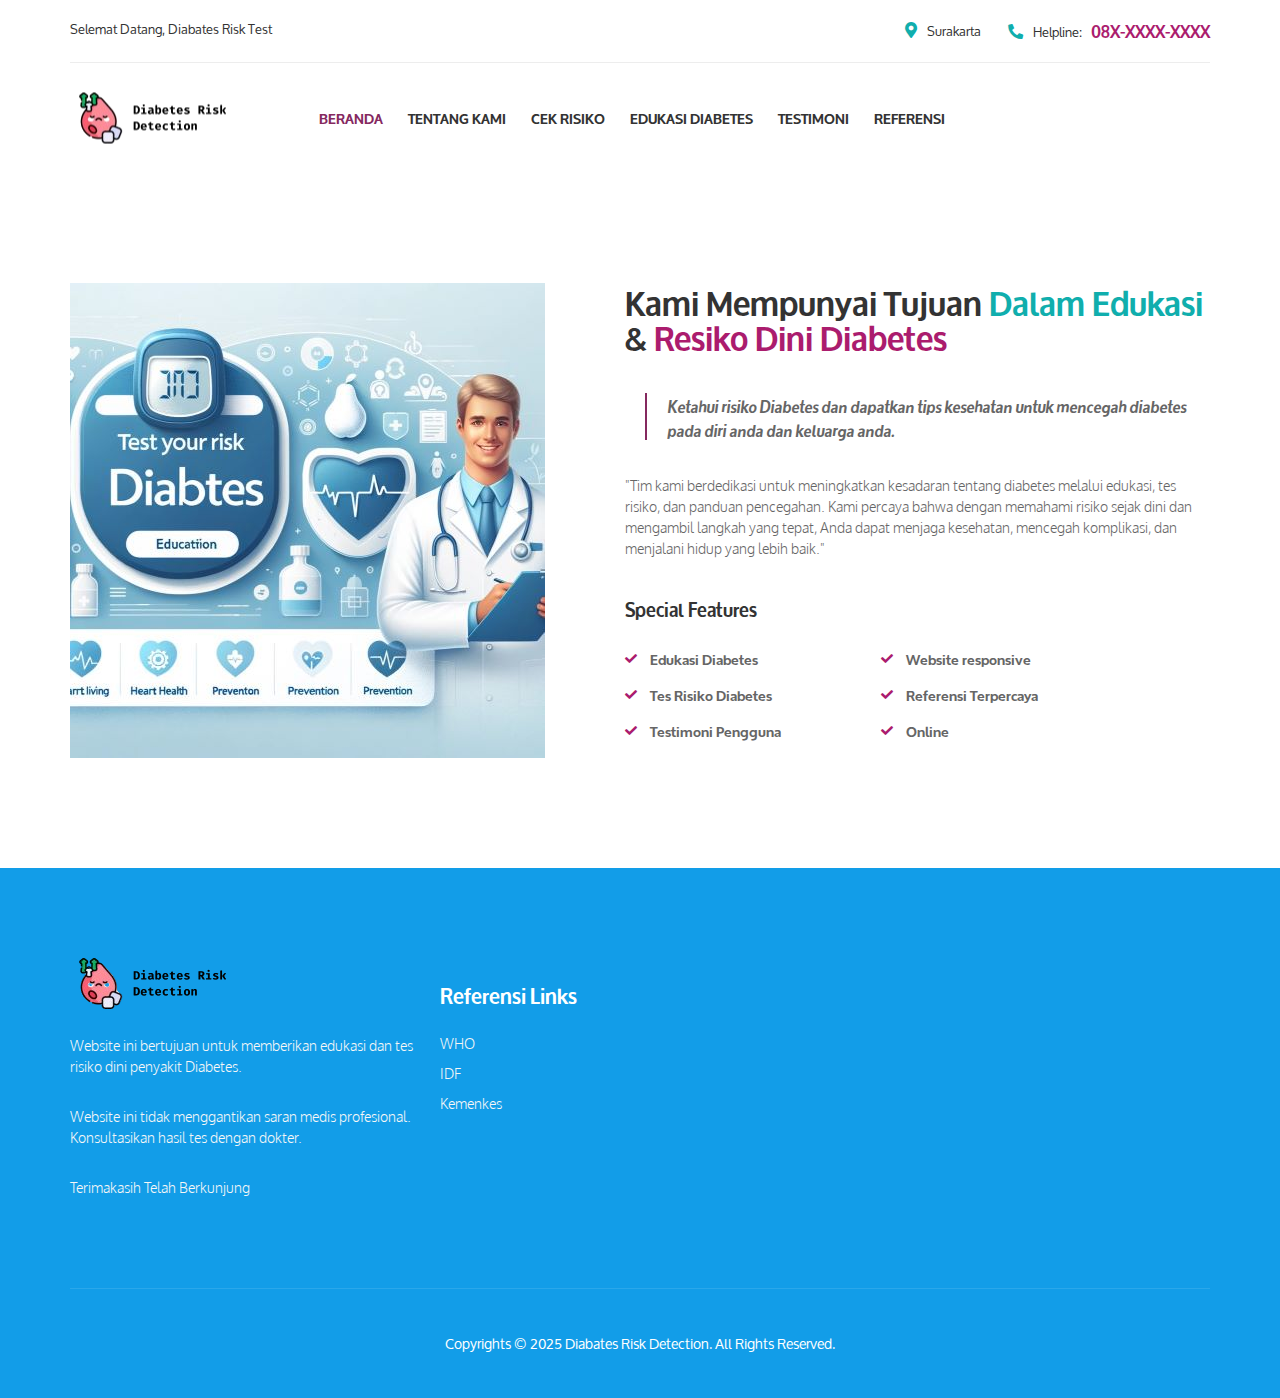
==== about.html @ 4fde18cf "Initial commit" ====
<!DOCTYPE html>
<html lang="en">

<head>
    <meta charset="UTF-8" />
    <title>Tentang Kami</title>
    <!-- mobile responsive meta -->
    <meta name="viewport" content="width=device-width, initial-scale=1">
    <link rel="apple-touch-icon" sizes="57x57" href="images/favicon/apple-icon-57x57.png">
    <link rel="apple-touch-icon" sizes="60x60" href="images/favicon/apple-icon-60x60.png">
    <link rel="apple-touch-icon" sizes="72x72" href="images/favicon/apple-icon-72x72.png">
    <link rel="apple-touch-icon" sizes="76x76" href="images/favicon/apple-icon-76x76.png">
    <link rel="apple-touch-icon" sizes="114x114" href="images/favicon/apple-icon-114x114.png">
    <link rel="apple-touch-icon" sizes="120x120" href="images/favicon/apple-icon-120x120.png">
    <link rel="apple-touch-icon" sizes="144x144" href="images/favicon/apple-icon-144x144.png">
    <link rel="apple-touch-icon" sizes="152x152" href="images/favicon/apple-icon-152x152.png">
    <link rel="apple-touch-icon" sizes="180x180" href="images/favicon/apple-icon-180x180.png">
    <link rel="icon" type="image/png" sizes="192x192" href="images/favicon/android-icon-192x192.png">
    <link rel="icon" type="image/png" sizes="32x32" href="images/favicon/favicon-32x32.png">
    <link rel="icon" type="image/png" sizes="96x96" href="images/favicon/favicon-96x96.png">
    <link rel="icon" type="image/png" sizes="16x16" href="images/favicon/favicon-16x16.png">
    <link rel="manifest" href="images/favicon/manifest.json">
    <meta name="msapplication-TileColor" content="#ffffff">
    <meta name="msapplication-TileImage" content="/ms-icon-144x144.png">
    <meta name="theme-color" content="#ffffff">
    <link rel="stylesheet" href="css/style.css">
    <link rel="stylesheet" href="css/responsive.css">
</head>

<body class="active-preloader-ovh">

    <div class="preloader">
        <div class="spinner"></div>
    </div><!-- /.preloader -->

    <div class="top-bar home-one">
        <div class="thm-container clearfix">
            <div class="left-content pull-left">
                <p>Selemat Datang, Diabates Risk Test</p>
            </div><!-- /.left-content -->
            <div class="right-content pull-right">
                <ul class="contact-infos">
                    <li>
                        <p><i class="fa fa-map-marker-alt"></i>Surakarta</p>
                    </li>
                    <li>
                        <p><i class="fa fa-phone"></i>Helpline: <span>08X-XXXX-XXXX</span></p>
                    </li>
                </ul><!-- /.contact-infos -->
            </div><!-- /.right-content -->
        </div><!-- /.thm-container -->
    </div><!-- /.top-bar home-one -->



    <header class="header header-home-one">
        <nav class="navbar navbar-default header-navigation stricky">
            <div class="thm-container clearfix">
                <!-- Brand and toggle get grouped for better mobile display -->
                <div class="navbar-header">
                    <button type="button" class="navbar-toggle collapsed" data-toggle="collapse" data-target=".main-navigation"
                        aria-expanded="false"><i class="fa fa-bars"></i></button>
                    <a class="navbar-brand" href="index.html">
                        <img src="images/logo-2-2.png" alt="Awesome Image" />
                    </a>
                </div>

                <!-- Collect the nav links, forms, and other content for toggling -->
                <div class="collapse navbar-collapse main-navigation mainmenu " id="main-nav-bar">

                    <ul class="nav navbar-nav navigation-box">
                        <li class="current">
                            <a href="index.html">Beranda</a>
                        </li>
                        <li> <a href="about.html">Tentang Kami</a> </li>
                        <li>
                            <a href="resiko.html">Cek Risiko</a>
                        </li>
                        <li>
                            <a href="edukasi.html">Edukasi Diabetes</a>
                        </li>
                        <li>
                            <a href="testimoni.html">Testimoni</a>
                        </li>
                        <li>
                            <a href="referensi.html">Referensi</a>
                        </li>
                    </ul> 
                </div><!-- /.navbar-collapse -->
            </div><!-- /.container -->
        </nav>
            </div><!-- /.container -->
        </nav>
    </header><!-- /.header -->

    <section class="about-style-one white-bg sec-pad about-page">
        <div class="thm-container">
            <div class="row">
                <div class="col-md-6">
                    <img src="images/bg-about.jpg" class="wow slideInLeft" alt="Awesome Image" />
                </div><!-- /.col-md-6 -->
                <div class="col-md-6">
                    <div class="about-style-one-content">
                        <h3>Kami Mempunyai Tujuan <span class="color-one">Dalam Edukasi</span> & <span
                                class="color-two">Resiko Dini Diabetes</span></h3>
                        <p class="highlight">Ketahui risiko Diabetes dan dapatkan tips kesehatan untuk mencegah diabetes
                            pada diri anda dan keluarga anda.</p><!-- /.highlight -->
                        <p>"Tim kami berdedikasi untuk meningkatkan kesadaran tentang diabetes melalui edukasi, tes risiko, dan panduan pencegahan. Kami percaya bahwa dengan memahami risiko sejak dini dan mengambil langkah yang tepat, Anda dapat menjaga kesehatan, mencegah komplikasi, dan menjalani hidup yang lebih baik."
                        </p>
                        <h4>Special Features</h4>
                        <div class="row">
                            <div class="col-md-5 col-sm-6 col-xs-12">
                                <ul class="list-items">
                                    <li><i class="fa fa-check"></i>Edukasi Diabetes</li>
                                    <li><i class="fa fa-check"></i>Tes Risiko Diabetes</li>
                                    <li><i class="fa fa-check"></i>Testimoni Pengguna</li>
                                </ul><!-- /.list-items -->
                            </div><!-- /.col-md-5 -->
                            <div class="col-md-5  col-sm-6 col-xs-12">
                                <ul class="list-items">
                                    <li><i class="fa fa-check"></i>Website responsive</li>
                                    <li><i class="fa fa-check"></i>Referensi Terpercaya</li>
                                    <li><i class="fa fa-check"></i>Online</li>
                                </ul><!-- /.list-items -->
                            </div><!-- /.col-md-5 -->
                        </div><!-- /.row -->
                    </div><!-- /.about-style-one-content -->
                </div><!-- /.col-md-6 -->
            </div><!-- /.row -->
        </div><!-- /.thm-container -->
    </section><!-- /.about-style-one -->

    <section class="site-footer home-two" style="background-color: rgb(18,157,232);">
        <div class="footer-top">
            <div class="thm-container">
                <div class="row">
                    <div class="col-md-4 col-sm-6 col-xs-12 ">
                        <div class="footer-widget about-widget">
                            <a href="index.html" class="logo-img"><img src="images/logo-2-2.png" alt="Awesome Image"/></a>
                            <p>Website ini bertujuan untuk memberikan edukasi dan tes risiko dini penyakit Diabetes.</p>
                            <p>Website ini tidak menggantikan saran medis profesional. Konsultasikan hasil tes 
                                dengan dokter. 
                            </p>
                            <p>Terimakasih Telah Berkunjung</p>
                        </div><!-- /.footer-widget about-widget -->
                    </div><!-- /.col-md-4 -->
                    <div class="col-md-2 col-sm-6 col-xs-12 ">
                        <div class="footer-widget links-widget quick-links-widget">
                            <div class="title">
                                <h3>Referensi Links</h3>
                            </div><!-- /.title -->
                            <ul class="links-list">
                                <li><a href="https://www.who.int/health-topics/diabetes"><i class="fa fa-angle-double-right"></i> WHO</a></li>
                                <li><a href="https://www.idf.org/"><i class="fa fa-angle-double-right"></i> IDF</a></li>
                                <li><a href="https://kemkes.go.id/id/home"><i class="fa fa-angle-double-right"></i> Kemenkes</a></li>
                            </ul>
                        </div><!-- /.footer-widget links-widget -->
                    </div><!-- /.col-md-4 -->
                </div><!-- /.row -->
            </div><!-- /.thm-container -->
        </div><!-- /.footer-top -->
        <div class="footer-bottom text-center">
            <div class="thm-container">
                <p>Copyrights © 2025 Diabates Risk Detection. All Rights Reserved. </p>
            </div><!-- /.thm-container -->
        </div><!-- /.footer-bottom -->
    </section><!-- /.site-footer -->

    <div class="search_area zoom-anim-dialog mfp-hide" id="test-search">
        <div class="search_box_inner">
            <div class="input-group">
                <input type="text" class="form-control" placeholder="Search for...">
                <span class="input-group-btn">
                    <button class="btn btn-default" type="button"><i class="bitmex-icon-search"></i></button>
                </span>
            </div>
        </div>
    </div>


    <div class="scroll-to-top scroll-to-target" data-target="html"><i class="fa fa-angle-up"></i></div>

    <script src="js/jquery.js"></script>

    <script src="js/bootstrap.min.js"></script>
    <script src="js/bootstrap-select.min.js"></script>
    <script src="js/jquery.validate.min.js"></script>
    <script src="js/owl.carousel.min.js"></script>
    <script src="js/isotope.js"></script>
    <script src="js/jquery.magnific-popup.min.js"></script>
    <script src="js/waypoints.min.js"></script>
    <script src="js/jquery.counterup.min.js"></script>
    <script src="js/wow.min.js"></script>
    <script src="js/jquery.easing.min.js"></script>
    <script src="js/tilt.jquery.js"></script>
    <script src="plugins/jquery-ui-1.12.1.custom/jquery-ui.min.js"></script>
    <script src="js/custom.js"></script>
    <script src="js/booking-form-config.js"></script>

</body>

</html>
---- css/style.css ----
/***************************************************************************************************************
|||||||||||||||||||||||||||||||       MASTER STYLESHEET FOR clinmedix         ||||||||||||||||||||||||||||||||||
****************************************************************************************************************
||||||||||||||||||||||||||||              TABLE OF CONTENT                  ||||||||||||||||||||||||||||||||||||
****************************************************************************************************************
****************************************************************************************************************
* 1. imported styles 
* 2. miscelnious styles 
* 3. header styles 
* 4. banner styles 
* 5. banner styles 
* 6. about styles 
* 7. services styles 
* 8. video styles 
* 9. appointment styles 
* 10. fun fact styles 
* 11. team styles 
* 12. testimonials styles 
* 13. blog styles 
* 14. footer styles 
* 15. inner banner styles 
* 16. contact styles 
* 17. sidebar styles 
* 18. award certification styles 
* 19. subscribe styles 
* 20. find doctor styles 
* 21. pricing styles 
* 22. client styles 
* 23. cta styles 
* 24. shop styles 
* 25. before after styles 
* 26. hidden sidebar styles 
* 27. search popup styles
****************************************************************************************************************
||||||||||||||||||||||||||||            End TABLE OF CONTENT                ||||||||||||||||||||||||||||||||||||
****************************************************************************************************************/
/************************** 
* 1. imported styles 
***************************/
/*
* font style sheet
*/
@import url(../plugins/oxygen-regular/styles.css);
@import url(../plugins/oxygen-italic/styles.css);
@import url(../plugins/oxygen-bold/styles.css);
@import url(../plugins/oxygen-bold-italic/styles.css);
@import url(https://fonts.googleapis.com/css?family=Oxygen:300,400,700|Merriweather:400,400i);
@import url(bootstrap.min.css);
@import url(bootstrap-select.min.css);
@import url(owl.carousel.css);
@import url(owl.theme.default.min.css);
@import url(nouislider.css);
@import url(nouislider.pips.css);
@import url(jquery.bootstrap-touchspin.css);
@import url(magnific-popup.css);
@import url(animate.min.css);
@import url(hover-min.css);
@import url(twentytwenty.css);
@import url(jquery.bxslider.min.css);
@import url(../plugins/fontawesome-5/css/fontawesome-all.min.css);
@import url(../plugins/icofont/css/icofont.css);
@import url(../plugins/clinmedix-icon/style.css);
@import url(../plugins/bands-icon/style.css);
@import url(../plugins/pe-icon-7-stroke/dist/pe-icon-7-stroke.min.css);
@import url(../plugins/jquery-ui-1.12.1.custom/jquery-ui.min.css);
/************************** 
* 2. miscelnious styles 
***************************/
body {
  font-family: "Oxygen";
  color: #666666;
  font-size: 14px;
  line-height: 1.5em;
  font-weight: 300;
}

a:hover,
a:visited,
a:focus,
a:active {
  text-decoration: none !important;
  outline: none !important;
}

.thm-container {
  width: 100%;
  max-width: 1170px;
  padding-left: 15px;
  padding-right: 15px;
  margin-left: auto;
  margin-right: auto;
  display: block;
}

.bootstrap-select .dropdown-menu {
  padding-top: 0;
  padding-bottom: 0;
  margin-top: 0;
  z-index: 991;
}

.bootstrap-select .dropdown-menu > li + li > a {
  border-top: 1px solid #eee;
}

.bootstrap-select .dropdown-menu > li:first-child > a {
  padding-top: 10px;
}

.bootstrap-select .dropdown-menu > li:last-child > a {
  padding-bottom: 10px;
}

.bootstrap-select .dropdown-menu > li.selected > a {
  background: #10AEAD;
  color: #fff;
}

.bootstrap-select .dropdown-menu > li > a {
  font-size: 16px;
  padding: 9px 20px;
  -webkit-transition: all .4s ease;
  -o-transition: all .4s ease;
  transition: all .4s ease;
}

.bootstrap-select .dropdown-menu > li > a:hover {
  background: #10AEAD;
  color: #fff;
  cursor: pointer;
}

.sec-pad {
  padding: 110px 0;
}

.p0 {
  padding: 0 !important;
}

.pt0 {
  padding-top: 0;
}

.pb0 {
  padding-bottom: 0 !important;
}

.mb0 {
  margin-bottom: 0 !important;
}

.sec-title {
  margin-bottom: 70px;
}

.sec-title h3,
.sec-title p {
  margin: 0;
}

.sec-title h3 {
  font-size: 36px;
  font-family: "Oxygen-Bold";
  color: #333333;
  margin-top: -10px;
  margin-bottom: 10px;
}

.sec-title h3 span.color-1 {
  color: #10AEAD;
}

.sec-title h3 span.color-2 {
  color: #AB1C6E;
}

.sec-title h3 span.color-3 {
  color: #94BE16;
}

.sec-title h3 span.color-4 {
  color: #F53E59;
}

.sec-title h3 span.color-5 {
  color: #AB1C6E;
}

.sec-title p {
  color: #666666;
  line-height: 24px;
}

.sec-title .line {
  display: block;
  width: 55px;
  height: 1px;
  background: #AB1C6E;
  margin-top: 30px;
}

.sec-title img + h3 {
  margin-top: 20px;
}

.sec-title.text-center .line {
  margin-left: auto;
  margin-right: auto;
}

.sec-title-style-two {
  margin-bottom: 65px;
  margin-top: -5px;
}

.sec-title-style-two h3,
.sec-title-style-two p {
  margin: 0;
}

.sec-title-style-two span.tag-line {
  color: #666666;
  font-size: 14px;
  font-family: "Oxygen-Bold";
}

.sec-title-style-two .line {
  display: block;
  width: 55px;
  height: 1px;
  background: #dddddd;
  margin-top: 15px;
  margin-bottom: 24px;
}

.sec-title-style-two h3 {
  color: #333333;
  font-family: "Oxygen-Bold";
  font-size: 32px;
  line-height: 1.3em;
}

.sec-title-style-two h3 span.color-1 {
  color: #129DE8;
}

.sec-title-style-two h3 span.color-3 {
  color: #94BE16;
}

.sec-title-style-two h3 span.color-4 {
  color: #F53E59;
}

.sec-title-style-two h3 span.color-5 {
  color: #10AEAD;
}

.sec-title-style-two h3 span.color-6 {
  color: #AB1C6E;
}

.sec-title-style-two h3 span.color-7 {
  color: #45C7CF;
}

.sec-title-style-two h3 span.color-8 {
  color: #886BDF;
}

.sec-title-style-two h3 + p {
  margin-top: 20px;
}

.sec-title-style-two p {
  color: #666666;
  font-weight: 300;
  font-size: 14px;
  line-height: 24px;
}

.sec-title-style-two.text-center .line {
  margin-left: auto;
  margin-right: auto;
}

.scroll-to-top {
  position: fixed;
  bottom: 20px;
  right: 20px;
  z-index: 9999;
  width: 50px;
  height: 50px;
  text-align: center;
  background: #10AEAD;
  color: #fff;
  font-size: 17px;
  line-height: 50px;
  border-radius: 50%;
  cursor: pointer;
  display: none;
  -webkit-box-shadow: 0px 23px 42px rgba(0, 0, 0, 0.2);
  box-shadow: 0px 23px 42px rgba(0, 0, 0, 0.2);
  -webkit-transition: all .4s ease;
  -o-transition: all .4s ease;
  transition: all .4s ease;
}

.scroll-to-top:hover {
  background: #333333;
  color: #10AEAD;
}

.scroll-to-top.home-two {
  background: #129DE8;
  color: #fff;
}

.scroll-to-top.home-two:hover {
  background: #fff;
  color: #000;
}

.scroll-to-top.home-three {
  background: #F53E59;
  color: #fff;
}

.scroll-to-top.home-three:hover {
  background: #fff;
  color: #000;
}

.scroll-to-top.home-four {
  background: #886BDF;
  color: #fff;
}

.scroll-to-top.home-four:hover {
  background: #333333;
  color: #fff;
}

/*
****
only add this classto body
if preloader is on
other wise REMOVE IT.
****
*/
body.active-preloader-ovh {
  overflow: hidden;
}

.preloader {
  background-color: #10AEAD;
  height: 100%;
  left: 0;
  position: fixed;
  top: 0;
  width: 100%;
  z-index: 9999999;
}

.preloader.home-two {
  background-color: #129DE8;
}

.preloader.home-three {
  background-color: #F53E59;
}

.preloader.home-four {
  background-color: #886BDF;
}

.preloader .spinner {
  width: 60px;
  height: 60px;
  position: absolute;
  top: 50%;
  left: 50%;
  margin-top: -30px;
  margin-left: -30px;
  background-color: #fff;
  border-radius: 100%;
  -webkit-animation: sk-scaleout 1.0s infinite ease-in-out;
  animation: sk-scaleout 1.0s infinite ease-in-out;
}

@-webkit-keyframes sk-scaleout {
  0% {
    -webkit-transform: scale(0);
  }
  100% {
    -webkit-transform: scale(1);
    opacity: 0;
  }
}

@keyframes sk-scaleout {
  0% {
    -webkit-transform: scale(0);
    transform: scale(0);
  }
  100% {
    -webkit-transform: scale(1);
    transform: scale(1);
    opacity: 0;
  }
}

/************************** 
* 3. header styles 
***************************/
.header-navigation {
  background-color: transparent;
  margin-bottom: 0;
  border: none;
  border-radius: 0;
}

.header-navigation .thm-container {
  max-width: 1170px;
  background: transparent;
  padding: 0 15px;
  padding-right: 280px;
  position: relative;
}

.header-navigation .thm-container .navbar-header {
  position: absolute;
  top: 50%;
  left: 15px;
  -webkit-transform: translateY(-50%);
  -ms-transform: translateY(-50%);
  transform: translateY(-50%);
}

.header-navigation .thm-container .navbar-brand {
  height: auto;
  padding: 0px 0;
}

.header-navigation .thm-container .main-navigation {
  text-align: right;
  padding: 0;
}

.header-navigation .thm-container .right-side-box {
  position: absolute;
  top: 50%;
  right: 15px;
  -webkit-transform: translateY(-50%);
  -ms-transform: translateY(-50%);
  transform: translateY(-50%);
}

.header-navigation .thm-container .right-side-box a.book-appointment {
  font-family: "Oxygen-Bold";
  font-size: 14px;
  color: #ffffff;
  text-transform: uppercase;
  background: #10AEAD;
  padding: 14px 31px;
  border-radius: 2px;
  -webkit-transition: all .4s ease;
  -o-transition: all .4s ease;
  transition: all .4s ease;
}

.header-navigation .thm-container .right-side-box a.book-appointment i {
  font-size: 16px;
  margin-right: 6px;
}

.header-navigation .thm-container .right-side-box a.book-appointment:hover {
  background: #AB1C6E;
}

.header-navigation ul.navigation-box {
  float: none;
  display: inline-block;
  vertical-align: middle;
}

.header-navigation ul.navigation-box li a .sub-nav-toggler {
  display: none;
}

.header-navigation ul.navigation-box > li {
  position: relative;
  padding: 45px 0;
  display: inline-block;
}

.header-navigation ul.navigation-box > li:first-child:before {
  display: none;
}

.header-navigation ul.navigation-box > li + li {
  margin-left: 25px;
}

.header-navigation ul.navigation-box > li.active > a,
.header-navigation ul.navigation-box > li.current > a,
.header-navigation ul.navigation-box > li > a:active,
.header-navigation ul.navigation-box > li > a:focus,
.header-navigation ul.navigation-box > li:hover > a {
  color: #85295F;
}

.header-navigation ul.navigation-box > li > a {
  padding: 0;
  color: #333333;
  font-size: 14px;
  -webkit-transition: all .4s ease;
  -o-transition: all .4s ease;
  transition: all .4s ease;
  text-transform: uppercase;
  display: block;
  font-family: "Oxygen-Bold";
}

.header-navigation ul.navigation-box > li > ul.sub-menu {
  position: absolute;
  top: 100%;
  left: 0;
  z-index: 100000;
  float: left;
  min-width: 270px;
  padding: 0px 0px;
  text-align: left;
  list-style: none;
  background-color: #fff;
  background-clip: padding-box;
  opacity: 0;
  visibility: hidden;
  -webkit-transition: opacity .4s ease, visibility .4s ease;
  -o-transition: opacity .4s ease, visibility .4s ease;
  transition: opacity .4s ease, visibility .4s ease;
  -webkit-box-shadow: 0px 5px 10px rgba(0, 0, 0, 0.2);
  box-shadow: 0px 5px 10px rgba(0, 0, 0, 0.2);
}

.header-navigation ul.navigation-box > li > ul.sub-menu.right-align {
  left: auto;
  right: 0;
}

.header-navigation ul.navigation-box > li:hover > ul.sub-menu {
  opacity: 1;
  visibility: visible;
}

.header-navigation ul.navigation-box > li > ul.sub-menu > li {
  display: block;
  position: relative;
}

.header-navigation ul.navigation-box > li > ul.sub-menu > li > a {
  font-size: 16px;
  color: #666666;
  padding: 11.5px 0;
  display: block;
  line-height: 26px;
  font-family: "Oxygen-Regular";
  padding-left: 20px;
  white-space: nowrap;
  -webkit-transition: all .4s ease;
  -o-transition: all .4s ease;
  transition: all .4s ease;
}

.header-navigation ul.navigation-box > li > .sub-menu li + li {
  border-top: 1px solid #eeeeee;
}

.header-navigation ul.navigation-box > li > .sub-menu li:hover > a {
  background: #10AEAD;
  color: #fff;
  position: relative;
}

.header-navigation ul.navigation-box > li > .sub-menu > li > ul.sub-menu {
  position: absolute;
  top: 0%;
  left: 100%;
  z-index: 100000;
  float: left;
  min-width: 270px;
  padding: 0px 0px;
  text-align: left;
  list-style: none;
  background-color: #fff;
  background-clip: padding-box;
  opacity: 0;
  visibility: hidden;
  -webkit-transition: opacity .4s ease, visibility .4s ease;
  -o-transition: opacity .4s ease, visibility .4s ease;
  transition: opacity .4s ease, visibility .4s ease;
  -webkit-box-shadow: 0px 5px 10px rgba(0, 0, 0, 0.2);
  box-shadow: 0px 5px 10px rgba(0, 0, 0, 0.2);
}

.header-navigation ul.navigation-box > li > .sub-menu > li > ul.sub-menu.right-align {
  left: auto;
  right: 100%;
}

.header-navigation ul.navigation-box > li > .sub-menu > li:hover > ul.sub-menu {
  opacity: 1;
  visibility: visible;
}

.header-navigation ul.navigation-box > li > .sub-menu > li > ul.sub-menu > li {
  display: block;
  position: relative;
}

.header-navigation ul.navigation-box > li > .sub-menu > li > ul.sub-menu > li > a {
  font-size: 16px;
  color: #717171;
  font-weight: 500;
  padding: 11.5px 0;
  display: block;
  line-height: 26px;
  padding-left: 40px;
  white-space: nowrap;
  -webkit-transition: all .4s ease;
  -o-transition: all .4s ease;
  transition: all .4s ease;
}

.header-navigation ul.navigation-box > li > .sub-menu > li > .sub-menu li:hover > a {
  background: #F1F1F1;
  color: #181818;
  position: relative;
}

.header-navigation.stricky-fixed {
  position: fixed;
  top: 0;
  left: 0;
  width: 100%;
  z-index: 999;
  background: #fff;
  -webkit-box-shadow: 0px 0px 10px rgba(0, 0, 0, 0.12);
  box-shadow: 0px 0px 10px rgba(0, 0, 0, 0.12);
}

.header-navigation.stricky-fixed .thm-container {
  -webkit-box-shadow: none;
  box-shadow: none;
}

.header-navigation.stricky-fixed ul.navigation-box > li {
  padding-top: 30px;
  padding-bottom: 30px;
}

.top-bar.home-one {
  padding-left: 15px;
  padding-right: 15px;
}

.top-bar.home-one .thm-container {
  max-width: 1140px;
  padding: 19px 0;
  border-bottom: 1px solid #EDEDED;
}

.top-bar.home-one p,
.top-bar.home-one ul {
  margin: 0;
  padding: 0;
  list-style: none;
}

.top-bar.home-one p {
  color: #333333;
  font-size: 13px;
  font-family: "Oxygen-Regular";
}

.top-bar.home-one ul.contact-infos li {
  display: inline-block;
  vertical-align: middle;
}

.top-bar.home-one ul.contact-infos li + li {
  margin-left: 24px;
}

.top-bar.home-one ul.contact-infos li p {
  color: #333333;
  font-size: 13px;
  font-family: "Oxygen-Regular";
}

.top-bar.home-one ul.contact-infos li p i {
  color: #10AEAD;
  font-size: 16px;
  margin-right: 10px;
}

.top-bar.home-one ul.contact-infos li p i.fa-phone {
  -webkit-transform: rotate(90deg);
  -ms-transform: rotate(90deg);
  transform: rotate(90deg);
  font-size: 15px;
}

.top-bar.home-one ul.contact-infos li p span {
  font-family: "Oxygen-Bold";
  color: #AB1C6E;
  font-size: 16px;
  margin-left: 6px;
}

.top-bar.home-three {
  border-bottom: 1px solid #DCDCDC;
  padding: 15px 15px;
  background: #f9f9f9;
}

.top-bar.home-three .thm-container {
  border-bottom: 0;
  padding: 0 0;
}

.top-bar.home-three .social a {
  font-size: 15px;
  color: #666666;
  -webkit-transition: all .4s ease;
  -o-transition: all .4s ease;
  transition: all .4s ease;
}

.top-bar.home-three .social a:hover {
  color: #94BE16;
}

.top-bar.home-three .social a + a {
  margin-left: 15px;
}

.top-bar.home-three ul.contact-infos li p i {
  color: #94BE16;
}

.top-bar.home-three ul.contact-infos li p span {
  color: #333333;
}

.top-header.home-two {
  padding: 34.5px 0;
}

.top-header.home-two .header-right-info {
  padding: 3px 0;
}

.top-header.home-two .header-right-info .single-header-info {
  display: inline-block;
  vertical-align: middle;
}

.top-header.home-two .header-right-info .single-header-info + .single-header-info {
  border-left: 1px solid #EDEDED;
  padding-left: 25px;
  margin-left: 25px;
}

.top-header.home-two .header-right-info .single-header-info .icon-box, .top-header.home-two .header-right-info .single-header-info .text-box {
  display: table-cell;
  vertical-align: middle;
}

.top-header.home-two .header-right-info .single-header-info .icon-box i {
  font-size: 40px;
  color: #129DE8;
  position: relative;
  top: 4px;
}

.top-header.home-two .header-right-info .single-header-info .text-box {
  padding-left: 15px;
  text-align: left;
}

.top-header.home-two .header-right-info .single-header-info .text-box p {
  margin: 0;
  color: #333333;
  font-family: "Oxygen-Bold";
  font-size: 14px;
}

.top-header.home-two .header-right-info .single-header-info .text-box p span {
  font-size: 16px;
}

.top-header.home-two .header-right-info .single-header-info a.search-icon {
  font-size: 20px;
  color: #101010;
  display: block;
  padding: 11px 0;
  -webkit-transition: all .4s ease;
  -o-transition: all .4s ease;
  transition: all .4s ease;
}

.top-header.home-two .header-right-info .single-header-info a.search-icon:hover {
  color: #129DE8;
}

.top-header.home-four {
  border-bottom: 1px solid #eeeeee;
}

.top-header.home-four .header-right-info .single-header-info .icon-box i {
  color: #886BDF;
}

.header-home-two .header-navigation {
  background: #129DE8;
}

.header-home-two .header-navigation .thm-container .main-navigation {
  text-align: left;
}

.header-home-two .header-navigation .thm-container .right-side-box a.book-appointment {
  padding: 21.5px 36.5px;
  border-radius: 0px;
  background: #0e77af;
}

.header-home-two .header-navigation .thm-container .right-side-box a.book-appointment:hover {
  background: #fff;
  color: #000;
}

.header-home-two .header-navigation ul.navigation-box > li > ul.sub-menu > li:hover > a {
  background: #129DE8;
}

.header-home-two .header-navigation ul.navigation-box > li {
  padding: 22.5px 0;
}

.header-home-two .header-navigation ul.navigation-box > li + li {
  margin-left: 40px;
}

.header-home-two .header-navigation ul.navigation-box > li > a {
  color: #fff;
}

.header-home-two.header-home-four .header-navigation {
  background: #fff;
}

.header-home-two.header-home-four .header-navigation .thm-container .main-navigation {
  text-align: left;
}

.header-home-two.header-home-four .header-navigation ul.navigation-box > li {
  padding: 22.5px 0;
}

.header-home-two.header-home-four .header-navigation ul.navigation-box > li + li {
  margin-left: 40px;
}

.header-home-two.header-home-four .header-navigation ul.navigation-box > li > a {
  color: #333333;
}

.header-home-two.header-home-four .header-navigation ul.navigation-box > li > ul.sub-menu > li:hover > a {
  background: #886BDF;
}

.header-home-two.header-home-four .header-navigation .thm-container .right-side-box a.search-icon {
  color: #333333;
  font-size: 16px;
  -webkit-transition: all .4s ease;
  -o-transition: all .4s ease;
  transition: all .4s ease;
}

.header-home-two.header-home-four .header-navigation .thm-container .right-side-box a.search-icon:hover {
  color: #886BDF;
}

.header-home-two.header-home-four .header-navigation .thm-container .right-side-box a.sidemenu-icon {
  color: #333333;
  font-size: 20px;
  margin-left: 15px;
  -webkit-transition: all .4s ease;
  -o-transition: all .4s ease;
  transition: all .4s ease;
}

.header-home-two.header-home-four .header-navigation .thm-container .right-side-box a.sidemenu-icon:hover {
  color: #886BDF;
}

.header-home-two.header-home-four .header-navigation ul.navigation-box > li.active > a, .header-home-two.header-home-four .header-navigation ul.navigation-box > li.current > a, .header-home-two.header-home-four .header-navigation ul.navigation-box > li > a:active, .header-home-two.header-home-four .header-navigation ul.navigation-box > li > a:focus, .header-home-two.header-home-four .header-navigation ul.navigation-box > li:hover > a {
  color: #886BDF;
}

.header-home-three .header-navigation .thm-container {
  padding-right: 310px;
}

.header-home-three .header-navigation .thm-container .right-side-box a.book-appointment {
  background: #F53E59;
}

.header-home-three .header-navigation .thm-container .right-side-box a.book-appointment:hover {
  background: #94BE16;
}

.header-home-three .header-navigation ul.navigation-box > li > ul.sub-menu > li:hover > a {
  background: #F53E59;
}

.header-home-three .header-navigation .thm-container .right-side-box a.search-icon {
  color: #333333;
  font-size: 16px;
  margin-left: 30px;
  -webkit-transition: all .4s ease;
  -o-transition: all .4s ease;
  transition: all .4s ease;
}

.header-home-three .header-navigation .thm-container .right-side-box a.search-icon:hover {
  color: #94BE16;
}

.header-home-three .header-navigation .thm-container .right-side-box a.sidemenu-icon {
  color: #333333;
  font-size: 20px;
  margin-left: 15px;
  -webkit-transition: all .4s ease;
  -o-transition: all .4s ease;
  transition: all .4s ease;
}

.header-home-three .header-navigation .thm-container .right-side-box a.sidemenu-icon:hover {
  color: #94BE16;
}

.header-home-three .header-navigation ul.navigation-box > li + li {
  margin-left: 30px;
}

.header-home-three .header-navigation ul.navigation-box > li.active > a, .header-home-three .header-navigation ul.navigation-box > li.current > a, .header-home-three .header-navigation ul.navigation-box > li > a:active, .header-home-three .header-navigation ul.navigation-box > li > a:focus, .header-home-three .header-navigation ul.navigation-box > li:hover > a {
  color: #94BE16;
}

.header-home-five .header-navigation .thm-container {
  padding-right: 270px;
}

.header-home-five .header-navigation .thm-container .right-side-box a.search-icon {
  color: #333333;
  font-size: 16px;
  margin-left: 30px;
  -webkit-transition: all .4s ease;
  -o-transition: all .4s ease;
  transition: all .4s ease;
}

.header-home-five .header-navigation .thm-container .right-side-box a.search-icon:hover {
  color: #10AEAD;
}

.header-home-five .header-navigation .thm-container .right-side-box a.sidemenu-icon {
  color: #333333;
  font-size: 20px;
  margin-left: 15px;
  -webkit-transition: all .4s ease;
  -o-transition: all .4s ease;
  transition: all .4s ease;
}

.header-home-five .header-navigation .thm-container .right-side-box a.sidemenu-icon:hover {
  color: #10AEAD;
}

.top-bar.home-four {
  background: #45C7CF;
}

.top-bar.home-four .social {
  padding: 17px 0;
}

.top-bar.home-four .social a {
  color: #FFFFFF;
  font-size: 15px;
  -webkit-transition: all .4s ease;
  -o-transition: all .4s ease;
  transition: all .4s ease;
}

.top-bar.home-four .social a + a {
  margin-left: 15px;
}

.top-bar.home-four .social a:hover {
  color: #886BDF;
}

.top-bar.home-four a.appointment-btn {
  display: inline-block;
  vertical-align: middle;
  background: #886BDF;
  color: #FFFFFF;
  font-size: 16px;
  font-family: "Oxygen-Bold";
  -webkit-transition: all .4s ease;
  -o-transition: all .4s ease;
  transition: all .4s ease;
  padding: 17px 34px;
}

.top-bar.home-four a.appointment-btn i {
  margin-right: 13px;
}

.top-bar.home-four a.appointment-btn:hover {
  color: #fff;
  background-color: #333333;
}

/************************** 
* 4. banner styles 
***************************/
#minimal-bootstrap-carousel {
  margin-top: 0px;
  position: relative;
  z-index: 991;
}

#minimal-bootstrap-carousel .carousel-caption {
  position: absolute;
  top: 0;
  right: 0;
  left: 0;
  bottom: 0;
  padding: 0;
  text-align: right;
  text-shadow: none;
}

#minimal-bootstrap-carousel .carousel-caption .thm-container {
  display: table;
  width: 100%;
  height: 100%;
  max-width: 1170px;
  margin-left: auto;
  margin-right: auto;
  text-align: center;
}

#minimal-bootstrap-carousel .carousel-caption .thm-container .box {
  display: table-cell;
  text-align: left;
}

#minimal-bootstrap-carousel .carousel-caption .thm-container .box.valign-top {
  vertical-align: top;
}

#minimal-bootstrap-carousel .carousel-caption .thm-container .box.valign-bottom {
  vertical-align: bottom;
}

#minimal-bootstrap-carousel .carousel-caption .thm-container .box.valign-middle {
  vertical-align: middle;
}

#minimal-bootstrap-carousel .carousel-caption .thm-container .box .content {
  display: block;
}

#minimal-bootstrap-carousel .carousel-control {
  background: none;
  width: 59px;
  height: 59px;
  font-size: 20px;
  line-height: 59px;
  color: #fff;
  background: rgba(16, 174, 173, 0.9);
  visibility: visible !important;
  margin-top: -20px;
  -webkit-transition: all 0.5s ease;
  -o-transition: all 0.5s ease;
  transition: all 0.5s ease;
  top: 50%;
  z-index: 99;
}

@media (max-width: 667px) {
  #minimal-bootstrap-carousel .carousel-control {
    width: 30px;
    height: 30px;
    font-size: 15px;
    line-height: 30px;
  }
}

#minimal-bootstrap-carousel .carousel-control.left {
  left: 1%;
}

#minimal-bootstrap-carousel .carousel-control.right {
  right: 1%;
}

#minimal-bootstrap-carousel .carousel-control:hover {
  background: #10aead;
}

/* processing for fadeing effect styles */
.carousel-fade .carousel-inner .item {
  -webkit-transition-property: opacity;
  -o-transition-property: opacity;
  transition-property: opacity;
}

.carousel-fade .carousel-inner .item,
.carousel-fade .carousel-inner .active.left,
.carousel-fade .carousel-inner .active.right {
  opacity: 0;
}

.carousel-fade .carousel-inner .active,
.carousel-fade .carousel-inner .next.left,
.carousel-fade .carousel-inner .prev.right {
  opacity: 1;
}

.carousel-fade .carousel-inner .next,
.carousel-fade .carousel-inner .prev,
.carousel-fade .carousel-inner .active.left,
.carousel-fade .carousel-inner .active.right {
  left: 0;
  -webkit-transform: translate3d(0, 0, 0);
  transform: translate3d(0, 0, 0);
}

.carousel-fade .carousel-control {
  z-index: 2;
}

/* fixing slider height */
#minimal-bootstrap-carousel .custom-navigation {
  position: absolute;
  bottom: 30px;
  left: 0;
  width: 100%;
  text-align: center;
  z-index: 999;
  margin: 0;
}

#minimal-bootstrap-carousel .custom-navigation, #minimal-bootstrap-carousel .custom-navigation li {
  margin: 0;
  padding: 0;
  list-style: none;
}

#minimal-bootstrap-carousel .custom-navigation li {
  border: 0;
  border-radius: 0;
  text-indent: 0;
  width: 30px;
  height: 2px;
  background: #333333;
  opacity: .3;
  cursor: pointer;
}

#minimal-bootstrap-carousel .custom-navigation li + li {
  margin-left: 10px;
}

#minimal-bootstrap-carousel .custom-navigation li.active {
  opacity: 1;
}

#minimal-bootstrap-carousel.slider-home-one .carousel-inner .item {
  min-height: 680px;
  height: 100%;
  width: 100%;
  background-repeat: no-repeat;
  background-position: center center;
  background-color: transparent;
  background-size: cover;
}

#minimal-bootstrap-carousel.slider-home-two .carousel-inner .item {
  min-height: 680px;
  height: 100%;
  width: 100%;
  background-repeat: no-repeat;
  background-position: center center;
  background-size: cover;
  background-color: #333333;
}

#minimal-bootstrap-carousel.slider-home-three .carousel-inner .item {
  min-height: 680px;
  height: 100%;
  width: 100%;
  background-repeat: no-repeat;
  background-position: center center;
  background-color: #333333;
  background-size: cover;
}

#minimal-bootstrap-carousel.slider-home-four .carousel-inner .item {
  min-height: 680px;
  height: 100%;
  width: 100%;
  background-repeat: no-repeat;
  background-position: center center;
  background-color: #333333;
  background-size: cover;
}

#minimal-bootstrap-carousel.slider-home-five .carousel-inner .item {
  min-height: 680px;
  height: 100%;
  width: 100%;
  background-repeat: no-repeat;
  background-position: center center;
  background-color: #333333;
  background-size: cover;
}

.slider-home-one {
  position: relative;
}

.slider-home-one .content h2,
.slider-home-one .content h3,
.slider-home-one .content p {
  margin: 0;
}

.slider-home-one .content h3 {
  color: #333333;
  font-family: "Oxygen-Bold";
  font-size: 48px;
  letter-spacing: -0.025em;
  -webkit-animation-delay: .5s;
  animation-delay: .5s;
}

.slider-home-one .content p {
  font-size: 20px;
  line-height: 1.3em;
  color: #333333;
  font-family: "Oxygen-Regular";
  margin-top: 24px;
  margin-bottom: 50px;
  -webkit-animation-delay: 1s;
  animation-delay: 1s;
}

.slider-home-one .content a.banner-btn {
  background: #AB1C6E;
  text-align: center;
  display: inline-block;
  vertical-align: middle;
  color: #FFFFFF;
  text-transform: uppercase;
  font-size: 16px;
  font-family: "Oxygen-Bold";
  padding: 15.5px 36px;
  -webkit-transition: all .4s ease;
  -o-transition: all .4s ease;
  transition: all .4s ease;
  -webkit-animation-delay: 1.5s;
  animation-delay: 1.5s;
}

.slider-home-one .content a.banner-btn:hover {
  background: #10AEAD;
}

.slider-home-two {
  position: relative;
}

.slider-home-two#minimal-bootstrap-carousel .carousel-control {
  background-color: rgba(18, 157, 232, 0.9);
}

.slider-home-two .content h2,
.slider-home-two .content h3,
.slider-home-two .content p {
  margin: 0;
}

.slider-home-two .content h3 {
  color: #FFFFFF;
  font-family: "Oxygen-Bold";
  font-size: 60px;
  letter-spacing: -0.025em;
  -webkit-animation-delay: 1s;
  animation-delay: 1s;
}

.slider-home-two .content p {
  font-size: 20px;
  line-height: 1.3em;
  color: #fff;
  font-family: "Oxygen-Regular";
  margin-bottom: 50px;
  margin-top: 14px;
  -webkit-animation-delay: 1.5s;
  animation-delay: 1.5s;
}

.slider-home-two .content .icon-box {
  margin-bottom: 7px;
  -webkit-animation-delay: .5s;
  animation-delay: .5s;
}

.slider-home-two .content .icon-box i {
  color: #fff;
  font-size: 45px;
}

.slider-home-two .content .icon-box i + i {
  margin-left: 35px;
}

.slider-home-two .content a.banner-btn {
  background: transparent;
  text-align: center;
  display: inline-block;
  vertical-align: middle;
  color: #FFFFFF;
  text-transform: uppercase;
  font-size: 16px;
  font-family: "Oxygen-Bold";
  padding: 0px 34px;
  line-height: 52px;
  -webkit-transition: all .4s ease;
  -o-transition: all .4s ease;
  transition: all .4s ease;
  border: 2px solid #fff;
  -webkit-animation-delay: 2s;
  animation-delay: 2s;
}

.slider-home-two .content a.banner-btn:hover {
  background: #129DE8;
  border-color: #129DE8;
}

.slider-home-three {
  position: relative;
}

.slider-home-three#minimal-bootstrap-carousel .carousel-control {
  background-color: rgba(245, 62, 89, 0.9);
}

.slider-home-three .content h2,
.slider-home-three .content h3,
.slider-home-three .content p {
  margin: 0;
}

.slider-home-three .content h3 {
  color: #fff;
  font-family: "Oxygen-Bold";
  font-size: 60px;
  letter-spacing: 0em;
  -webkit-animation-delay: .5s;
  animation-delay: .5s;
}

.slider-home-three .content p {
  font-size: 20px;
  line-height: 1.3em;
  color: #fff;
  font-family: "Oxygen-Regular";
  margin-top: 15px;
  margin-bottom: 50px;
  -webkit-animation-delay: 1s;
  animation-delay: 1s;
}

.slider-home-three .content a.banner-btn {
  background: #94BE16;
  text-align: center;
  display: inline-block;
  vertical-align: middle;
  color: #FFFFFF;
  text-transform: uppercase;
  font-size: 16px;
  font-family: "Oxygen-Bold";
  padding: 15.5px 36px;
  -webkit-transition: all .4s ease;
  -o-transition: all .4s ease;
  transition: all .4s ease;
  -webkit-animation-delay: 1.5s;
  animation-delay: 1.5s;
}

.slider-home-three .content a.banner-btn:hover {
  background: #F53E59;
}

.slider-home-four {
  position: relative;
}

.slider-home-four#minimal-bootstrap-carousel .carousel-control {
  background-color: white;
  color: #333;
}

.slider-home-four .content h2,
.slider-home-four .content h3,
.slider-home-four .content p {
  margin: 0;
}

.slider-home-four .content h3 {
  color: #fff;
  font-family: "Oxygen-Bold";
  font-size: 48px;
  -webkit-animation-delay: .5s;
  animation-delay: .5s;
}

.slider-home-four .content p {
  font-size: 20px;
  line-height: 30px;
  color: #fff;
  font-family: "Oxygen-Regular";
  margin-top: 24px;
  margin-bottom: 50px;
  -webkit-animation-delay: 1s;
  animation-delay: 1s;
}

.slider-home-four .content a.banner-btn {
  background: #fff;
  text-align: center;
  display: inline-block;
  vertical-align: middle;
  color: #333333;
  text-transform: capitalize;
  font-size: 16px;
  font-family: "Oxygen-Bold";
  padding: 15.5px 36px;
  -webkit-transition: all .4s ease;
  -o-transition: all .4s ease;
  transition: all .4s ease;
  border-radius: 26px;
  -webkit-animation-delay: 1.5s;
  animation-delay: 1.5s;
}

.slider-home-four .content a.banner-btn:hover {
  background: #886BDF;
  color: #fff;
}

.slider-home-five {
  position: relative;
}

.slider-home-five .content h2,
.slider-home-five .content h3,
.slider-home-five .content p {
  margin: 0;
}

.slider-home-five .content h3 {
  color: #333333;
  font-family: "Oxygen-Bold";
  font-size: 48px;
  letter-spacing: -0.025em;
  -webkit-animation-delay: .5s;
  animation-delay: .5s;
}

.slider-home-five .content p {
  font-size: 20px;
  line-height: 1.3em;
  color: #333333;
  font-family: "Oxygen-Regular";
  margin-top: 24px;
  margin-bottom: 50px;
  -webkit-animation-delay: 1s;
  animation-delay: 1s;
}

.slider-home-five .content a.banner-btn {
  background: #AB1C6E;
  text-align: center;
  display: inline-block;
  vertical-align: middle;
  color: #FFFFFF;
  text-transform: uppercase;
  font-size: 16px;
  font-family: "Oxygen-Bold";
  padding: 18px 36px;
  -webkit-transition: all .4s ease;
  -o-transition: all .4s ease;
  transition: all .4s ease;
  -webkit-animation-delay: 1.5s;
  animation-delay: 1.5s;
}

.slider-home-five .content a.banner-btn:hover {
  background: #10AEAD;
}

/************************** 
* 5. banner styles 
***************************/
.feature-style-one {
  margin-top: -40px;
  position: relative;
  z-index: 991;
}

.feature-style-one .thm-container {
  background: #ffffff;
  -webkit-box-shadow: 0px 3px 18px rgba(0, 0, 0, 0.08);
  box-shadow: 0px 3px 18px rgba(0, 0, 0, 0.08);
  max-width: 1140px;
}

.feature-style-one [class*=col-] {
  border-left: 1px solid #eeeeee;
  border-right: 1px solid #eeeeee;
}

.feature-style-one [class*=col-]:before {
  background: #AB1C6E;
}

.feature-style-one .single-feature-style-one {
  min-height: 461px;
  display: -webkit-box;
  display: -ms-flexbox;
  display: flex;
  -webkit-box-align: center;
  -ms-flex-align: center;
  align-items: center;
}

.feature-style-one .single-feature-style-one:after {
  content: '';
  min-height: inherit;
  font-size: 0;
}

.feature-style-one .single-feature-style-one .inner-box {
  width: 100%;
}

.feature-style-one .single-feature-style-one h3,
.feature-style-one .single-feature-style-one p {
  margin: 0;
}

.feature-style-one .single-feature-style-one h3 {
  margin-top: 45px;
  margin-bottom: 20px;
  text-transform: uppercase;
  font-family: "Oxygen-Bold";
  color: #333333;
  font-size: 18px;
  -webkit-transition: all .4s ease;
  -o-transition: all .4s ease;
  transition: all .4s ease;
}

.feature-style-one .single-feature-style-one p {
  color: #666666;
  width: 79%;
  margin-left: auto;
  margin-right: auto;
  margin-bottom: 40px;
  -webkit-transition: all .4s ease;
  -o-transition: all .4s ease;
  transition: all .4s ease;
}

.feature-style-one .single-feature-style-one a.more-btn {
  display: inline-block;
  vertical-align: middle;
  padding: 0 20.5px;
  height: 45px;
  line-height: 43px;
  border-radius: 2px;
  border: 1px solid #10AEAD;
  font-family: "Oxygen-Bold";
  font-size: 14px;
  font-weight: bold;
  color: #333333;
  -webkit-transition: all .4s ease;
  -o-transition: all .4s ease;
  transition: all .4s ease;
}

.feature-style-one .single-feature-style-one a.more-btn i {
  color: #AB1C6E;
  margin-left: 4px;
  -webkit-transition: all .4s ease;
  -o-transition: all .4s ease;
  transition: all .4s ease;
}

.feature-style-one .single-feature-style-one a.more-btn:hover {
  background: #10AEAD;
  color: #fff;
}

.feature-style-one .single-feature-style-one a.more-btn:hover i {
  color: #fff;
}

.feature-style-one .single-feature-style-one:hover h3,
.feature-style-one .single-feature-style-one:hover p {
  color: #fff;
}

.feature-style-one .single-feature-style-one:hover a.more-btn {
  background: #10AEAD;
  color: #fff;
}

.feature-style-one .single-feature-style-one:hover a.more-btn i {
  color: #fff;
}

.feature-style-two {
  background: #FFFFFF url(../images/feature-style-two-bg.png) top right no-repeat;
  padding-top: 227px;
}

@media (max-width: 1024px) {
  .feature-style-two {
    padding-top: 110px;
  }
}

.feature-style-two .row {
  margin: 0;
}

.feature-style-two .row [class*=col] {
  padding: 0;
}

.feature-style-two .row [class*=col]:before {
  background: #129DE8;
}

.feature-style-two [class*=col-]:nth-child(odd) {
  background: #f9f9f9;
}

.feature-style-two [class*=col-]:nth-child(even) {
  background: #EDEDED;
}

.feature-style-two .single-feature-style-two {
  display: -webkit-flex;
  display: -moz-flex;
  display: -ms-flex;
  display: -o-flex;
  display: -webkit-box;
  display: -ms-flexbox;
  display: flex;
  -webkit-box-align: center;
  -ms-flex-align: center;
  align-items: center;
  min-height: 396px;
  -webkit-box-pack: center;
  -ms-flex-pack: center;
  justify-content: center;
}

.feature-style-two .single-feature-style-two:after {
  content: '';
  min-height: inherit;
  font-size: 0;
}

.feature-style-two .single-feature-style-two img {
  -webkit-transition: all .4s ease;
  -o-transition: all .4s ease;
  transition: all .4s ease;
}

.feature-style-two .single-feature-style-two h3,
.feature-style-two .single-feature-style-two p {
  margin: 0;
}

.feature-style-two .single-feature-style-two h3 {
  text-transform: uppercase;
  font-size: 18px;
  font-family: "Oxygen-Bold";
  color: #333333;
  margin-top: 35px;
  margin-bottom: 15px;
  line-height: 1.3em;
  -webkit-transition: all .4s ease;
  -o-transition: all .4s ease;
  transition: all .4s ease;
}

.feature-style-two .single-feature-style-two p {
  color: #666666;
  font-size: 14px;
  line-height: 26px;
  margin-bottom: 25px;
  -webkit-transition: all .4s ease;
  -o-transition: all .4s ease;
  transition: all .4s ease;
}

.feature-style-two .single-feature-style-two a.more {
  color: #0e77af;
  font-size: 14px;
  font-family: "Oxygen-Bold";
  -webkit-transition: all .4s ease;
  -o-transition: all .4s ease;
  transition: all .4s ease;
  padding-left: 0;
}

.feature-style-two .single-feature-style-two a.more i {
  color: #666666;
  margin-left: 7px;
  -webkit-transition: all .4s ease;
  -o-transition: all .4s ease;
  transition: all .4s ease;
}

.feature-style-two .single-feature-style-two a.more:hover {
  padding-left: 10px;
  color: #fff;
}

.feature-style-two .single-feature-style-two a.more:hover i {
  color: #fff;
}

.feature-style-two .single-feature-style-two:hover img {
  -webkit-transform: scale(0.9);
  -ms-transform: scale(0.9);
  transform: scale(0.9);
}

.feature-style-two .single-feature-style-two:hover h3, .feature-style-two .single-feature-style-two:hover p {
  color: #fff;
}

.feature-style-two .single-feature-style-two:hover a.more {
  color: #fff;
}

.feature-style-two .single-feature-style-two:hover a.more i {
  color: #fff;
}

.feature-style-three {
  background: #f9f9f9 url(../images/feature-3-bg.jpg) center center no-repeat;
  background-size: cover;
}

.single-feature-style-three .icon-box {
  position: relative;
  width: 110px;
  height: 110px;
  line-height: 110px;
  text-align: center;
  margin-left: 10px;
}

.single-feature-style-three .icon-box:before {
  content: '';
  position: absolute;
  top: 0;
  left: 0;
  width: 100%;
  height: 100%;
  border-radius: 15px;
  border: 1px solid #DCDCDC;
  -webkit-transform-origin: 50% 50%;
  -ms-transform-origin: 50% 50%;
  transform-origin: 50% 50%;
  -webkit-transform: rotate(45deg);
  -ms-transform: rotate(45deg);
  transform: rotate(45deg);
  background: #fff;
  -webkit-transition: all .4s ease;
  -o-transition: all .4s ease;
  transition: all .4s ease;
}

.single-feature-style-three .icon-box img {
  position: relative;
}

.single-feature-style-three .icon-box:hover:before {
  background: #F53E59;
  border-color: #F53E59;
  -webkit-transform: rotate(-45deg);
  -ms-transform: rotate(-45deg);
  transform: rotate(-45deg);
}

.single-feature-style-three .text-box {
  margin-top: 55px;
}

.single-feature-style-three .text-box h3,
.single-feature-style-three .text-box p {
  margin: 0;
}

.single-feature-style-three .text-box h3 {
  font-size: 18px;
  color: #333333;
  font-family: "Oxygen-Bold";
}

.single-feature-style-three .text-box p {
  line-height: 24px;
  margin-top: 25px;
}

.feature-style-four .thm-container.feature-content-box {
  background: #ffffff;
  -webkit-box-shadow: 0px 3px 18px rgba(0, 0, 0, 0.08);
  box-shadow: 0px 3px 18px rgba(0, 0, 0, 0.08);
  max-width: 1140px;
}

.feature-style-four [class*=col-] {
  border-left: 1px solid #eeeeee;
  border-right: 1px solid #eeeeee;
}

.feature-style-four [class*=col-]:before {
  background: #AB1C6E;
}

.feature-style-four .single-feature-style-four {
  min-height: 410px;
  display: -webkit-box;
  display: -ms-flexbox;
  display: flex;
  -webkit-box-align: center;
  -ms-flex-align: center;
  align-items: center;
  text-align: center;
}

.feature-style-four .single-feature-style-four:after {
  content: '';
  min-height: inherit;
  font-size: 0;
}

.feature-style-four .single-feature-style-four .inner-box {
  width: 100%;
}

.feature-style-four .single-feature-style-four h3,
.feature-style-four .single-feature-style-four p {
  margin: 0;
}

.feature-style-four .single-feature-style-four h3 {
  margin-top: 45px;
  margin-bottom: 20px;
  text-transform: uppercase;
  font-family: "Oxygen-Bold";
  color: #333333;
  font-size: 18px;
  -webkit-transition: all .4s ease;
  -o-transition: all .4s ease;
  transition: all .4s ease;
}

.feature-style-four .single-feature-style-four p {
  color: #666666;
  width: 82%;
  margin-left: auto;
  margin-right: auto;
  -webkit-transition: all .4s ease;
  -o-transition: all .4s ease;
  transition: all .4s ease;
}

.feature-style-four .single-feature-style-four:hover h3, .feature-style-four .single-feature-style-four:hover p {
  color: #fff;
}

.feature-style-five .thm-container {
  max-width: 100%;
  padding-left: 0;
  padding-right: 0;
}

.feature-style-five .row {
  margin: 0;
}

.feature-style-five .row [class*=col-] {
  padding: 0;
}

.feature-style-five .single-feature-style-five {
  position: relative;
  min-height: 265px;
  background-position: right center;
  background-size: cover;
}

.feature-style-five .single-feature-style-five .inner-box {
  position: absolute;
  top: 0;
  left: 0;
  right: 0;
  bottom: 0;
  display: -webkit-flex;
  display: -moz-flex;
  display: -ms-flex;
  display: -o-flex;
  display: -webkit-box;
  display: -ms-flexbox;
  display: flex;
  -webkit-box-align: center;
  -ms-flex-align: center;
  align-items: center;
}

.feature-style-five .single-feature-style-five .inner-box:after {
  content: '';
  min-height: inherit;
  font-size: 0;
}

.feature-style-five .single-feature-style-five .inner-box .content {
  width: 100%;
  padding-left: 85px;
}

.feature-style-five .single-feature-style-five .inner-box .content h3,
.feature-style-five .single-feature-style-five .inner-box .content p,
.feature-style-five .single-feature-style-five .inner-box .content a {
  margin: 0;
  color: #fff;
}

.feature-style-five .single-feature-style-five .inner-box .content h3 {
  font-size: 30px;
  font-family: "Oxygen-Bold";
}

.feature-style-five .single-feature-style-five .inner-box .content p {
  font-size: 14px;
  line-height: 24px;
  margin-top: 10px;
  margin-bottom: 15px;
}

.feature-style-five .single-feature-style-five .inner-box .content a {
  font-family: "Oxygen-Bold";
  color: #fff;
  font-size: 14px;
}

.feature-style-five .single-feature-style-five .inner-box .content a i {
  margin-left: 10px;
}

.feature-style-six .thm-container {
  max-width: 100%;
  padding-left: 0;
  padding-right: 0;
}

.feature-style-six .thm-container .row {
  margin-left: 0;
  margin-right: 0;
}

.feature-style-six .thm-container .row [class*=col-] {
  padding-left: 0;
  padding-right: 0;
}

.feature-style-six .thm-container .row [class*=col-]:nth-child(odd) {
  background: #45C7CF;
}

.feature-style-six .thm-container .row [class*=col-]:nth-child(even) {
  background: #886BDF;
}

.single-feature-style-six {
  min-height: 320px;
  display: -webkit-flex;
  display: -moz-flex;
  display: -ms-flex;
  display: -o-flex;
  display: -webkit-box;
  display: -ms-flexbox;
  display: flex;
  -webkit-box-align: center;
  -ms-flex-align: center;
  align-items: center;
  -webkit-box-pack: center;
  -ms-flex-pack: center;
  justify-content: center;
  position: relative;
}

@media (max-width: 1400px) {
  .single-feature-style-six {
    padding: 0 30px;
  }
}

.single-feature-style-six:after {
  content: '';
  min-height: inherit;
  font-size: 0;
}

.single-feature-style-six .icon-box i {
  color: #fff;
  font-size: 45px;
}

.single-feature-style-six h3,
.single-feature-style-six p {
  margin: 0;
  color: #fff;
}

.single-feature-style-six h3 {
  font-size: 18px;
  font-family: "Oxygen-Bold";
  margin-top: 20px;
  margin-bottom: 20px;
}

.single-feature-style-six p {
  font-size: 14px;
  line-height: 24px;
}

@media (max-width: 1400px) {
  .single-feature-style-six p br {
    display: none;
  }
}

.single-feature-style-six a.more {
  display: inline-block;
  width: 95px;
  height: 85px;
  overflow: hidden;
  position: absolute;
  text-align: center;
  line-height: 85px;
  bottom: 0;
  right: 0;
}

.single-feature-style-six a.more i {
  color: #fff;
  font-size: 14px;
  position: relative;
  bottom: -15px;
  right: -15px;
  -webkit-transition: all .4s ease;
  -o-transition: all .4s ease;
  transition: all .4s ease;
}

.single-feature-style-six a.more:before {
  content: '';
  position: absolute;
  top: 0;
  left: 0;
  width: 250px;
  height: 250px;
  border-radius: 50%;
  background: rgba(255, 255, 255, 0.1);
  -webkit-transition: all .4s ease;
  -o-transition: all .4s ease;
  transition: all .4s ease;
}

.single-feature-style-six a.more:hover i {
  color: #333;
}

.single-feature-style-six a.more:hover:before {
  background: #fff;
}

.feature-style-seven {
  background: #ddd url(../images/feature-video-bg.jpg) left center no-repeat;
  background-size: cover;
}

.feature-style-seven .inner-box {
  padding-left: 100px;
  max-width: 595px;
  margin-right: auto;
  min-height: 570px;
  padding-top: 110px;
}

.feature-style-seven .single-feature-style-seven + .single-feature-style-seven {
  margin-top: 50px;
}

.feature-style-seven .single-feature-style-seven .icon-box,
.feature-style-seven .single-feature-style-seven .text-box {
  display: table-cell;
  vertical-align: top;
}

.feature-style-seven .single-feature-style-seven .icon-box i {
  color: #886BDF;
  font-size: 53px;
}

.feature-style-seven .single-feature-style-seven .text-box {
  padding-left: 30px;
}

.feature-style-seven .single-feature-style-seven .text-box h3,
.feature-style-seven .single-feature-style-seven .text-box p {
  margin: 0;
}

.feature-style-seven .single-feature-style-seven .text-box h3 {
  font-size: 18px;
  line-height: 24px;
  color: #333;
  font-family: "Oxygen-Bold";
  margin-bottom: 10px;
}

.feature-style-seven .single-feature-style-seven .text-box p {
  font-size: 14px;
  line-height: 24px;
  color: #666666;
}

/************************** 
* 6. about styles 
***************************/
.about-style-one .about-style-one-content h3,
.about-style-one .about-style-one-content p,
.about-style-one .about-style-one-content ul,
.about-style-one .about-style-one-content h4 {
  margin: 0;
  padding: 0;
  list-style: none;
}

.about-style-one .about-style-one-content h3 {
  font-family: "Oxygen-Bold";
  font-size: 32px;
  color: #333333;
  line-break: 1.35em;
  margin-bottom: 40px;
}

.about-style-one .about-style-one-content h3 span.color-one {
  color: #10AEAD;
}

.about-style-one .about-style-one-content h3 span.color-two {
  color: #AB1C6E;
}

.about-style-one .about-style-one-content p {
  color: #666666;
}

.about-style-one .about-style-one-content p.highlight {
  color: #666666;
  font-size: 16px;
  font-family: "Oxygen-BoldItalic";
  border-left: 2px solid #85295F;
  padding-left: 20px;
  margin-left: 20px;
  line-height: 1.45em;
  margin-bottom: 35px;
}

.about-style-one .about-style-one-content h4 {
  color: #333333;
  font-family: "Oxygen-Bold";
  font-size: 18px;
  margin-top: 40px;
}

.about-style-one .about-style-one-content ul.list-items {
  margin-top: 30px;
}

.about-style-one .about-style-one-content ul.list-items li {
  position: relative;
  padding-left: 25px;
  font-family: "Oxygen-Bold";
  font-size: 14px;
}

.about-style-one .about-style-one-content ul.list-items li + li {
  margin-top: 15px;
}

.about-style-one .about-style-one-content ul.list-items li i {
  position: absolute;
  top: 50%;
  left: 0;
  -webkit-transform: translateY(-50%);
  -ms-transform: translateY(-50%);
  transform: translateY(-50%);
  font-size: 12px;
  color: #AB1C6E;
}

.about-style-one.about-page .about-style-one-content {
  margin-left: -30px;
}

@media (max-width: 1024px) {
  .about-style-one.about-page .about-style-one-content {
    margin-left: 0;
  }
}

.about-style-two .about-style-two-content h3,
.about-style-two .about-style-two-content p {
  margin: 0;
}

.about-style-two .about-style-two-content h3 {
  color: #333333;
  font-size: 32px;
  font-family: "Oxygen-Bold";
  line-height: 1.3em;
  margin-bottom: 25px;
}

.about-style-two .about-style-two-content h3 span.color-1 {
  color: #129DE8;
}

.about-style-two .about-style-two-content p {
  font-size: 14px;
  color: #666666;
  line-height: 24px;
  margin-bottom: 25px;
}

.about-style-two .about-style-two-content .about-feature-box + .about-feature-box {
  margin-top: 35px;
}

.about-style-two .about-style-two-content .about-feature-box h4,
.about-style-two .about-style-two-content .about-feature-box p {
  margin: 0;
}

.about-style-two .about-style-two-content .about-feature-box h4 {
  color: #333333;
  font-family: "Oxygen-Bold";
  font-size: 18px;
}

.about-style-two .about-style-two-content .about-feature-box p {
  font-size: 14px;
  color: #666666;
  line-height: 24px;
  margin-bottom: 0;
}

.about-style-two .about-style-two-content .about-feature-box .top-box {
  margin-bottom: 22px;
}

.about-style-two .about-style-two-content .about-feature-box .top-box .icon-box,
.about-style-two .about-style-two-content .about-feature-box .top-box .text-box {
  display: table-cell;
  vertical-align: middle;
}

.about-style-two .about-style-two-content .about-feature-box .top-box .text-box {
  padding-left: 15px;
}

.about-style-two.home-three {
  overflow: hidden;
  background: transparent url(../images/about-bg-1-1.png) bottom left no-repeat;
}

.about-style-two.home-three .about-style-two-content {
  padding-right: 65px;
}

.about-style-two.home-three .about-style-two-content p.highlight {
  font-family: "Oxygen-BoldItalic";
  font-size: 16px;
  line-height: 26px;
}

.about-style-two.home-three .image-flipper-box {
  position: relative;
  display: inline-block;
}

.about-style-two.home-three .image-flipper-box img {
  position: relative;
  z-index: 10;
  -webkit-box-shadow: 0px 3px 18px rgba(0, 0, 0, 0.08);
  box-shadow: 0px 3px 18px rgba(0, 0, 0, 0.08);
}

.about-style-two.home-three .image-flipper-box img.right-img {
  position: absolute;
  left: calc(100% - 80px);
  top: 60px;
  z-index: 8;
}

.about-style-two.home-three .image-flipper-box img.right-img-hvr {
  position: absolute;
  left: calc(100% - 80px);
  top: 60px;
  z-index: 11;
  opacity: 0;
  -webkit-transition: all .4s ease;
  -o-transition: all .4s ease;
  transition: all .4s ease;
}

.about-style-two.home-three .image-flipper-box:hover img.right-img-hvr {
  opacity: 1;
}

@media (max-width: 480px) {
  .about-style-two.home-three .image-flipper-box img.right-img {
    position: static;
    margin-top: 30px;
  }
  .about-style-two.home-three .image-flipper-box img.right-img-hvr {
    display: none;
  }
}

.about-style-three {
  padding-top: 110px;
  overflow: hidden;
}

.about-style-three .thm-container {
  max-width: 1035px;
}

.about-style-three .about-style-three-content {
  padding-top: 55px;
}

.about-style-three .about-style-three-content .sec-title-style-two {
  margin: 0;
}

.about-style-three .about-style-three-content .sec-title-style-two .line {
  margin-top: 12px;
  margin-bottom: 23px;
}

.about-style-three .about-style-three-content .sec-title-style-two h3,
.about-style-three .about-style-three-content .sec-title-style-two p {
  margin: 0;
}

.about-style-three .about-style-three-content .sec-title-style-two p {
  line-height: 24px;
  margin-top: 24px;
}

.about-style-three .about-style-three-content h4 {
  color: #333333;
  margin: 0;
  font-size: 18px;
  font-family: "Oxygen-Bold";
  margin-top: 33px;
  margin-bottom: 24px;
}

.about-style-three .about-style-three-content ul.list-items {
  margin: 0;
  padding: 0;
  list-style: none;
}

.about-style-three .about-style-three-content ul.list-items li {
  color: #666666;
  position: relative;
  padding-left: 25px;
  font-family: "Oxygen-Bold";
  font-size: 14px;
}

.about-style-three .about-style-three-content ul.list-items li + li {
  margin-top: 10px;
}

.about-style-three .about-style-three-content ul.list-items li i {
  position: absolute;
  top: 50%;
  left: 0;
  -webkit-transform: translateY(-50%);
  -ms-transform: translateY(-50%);
  transform: translateY(-50%);
  font-size: 12px;
  color: #94BE16;
}

.about-style-four .thm-container {
  max-width: 975px;
}

.about-style-four .about-style-four-content {
  padding-top: 10px;
  margin-left: -30px;
}

@media (max-width: 1024px) {
  .about-style-four .about-style-four-content {
    margin-left: 0;
  }
}

.about-style-four .about-style-four-content h4 {
  margin: 0;
  color: #333333;
  font-family: "Oxygen-Bold";
  font-size: 18px;
  margin-top: 30px;
  margin-bottom: 5px;
}

.about-style-four .about-style-four-content p {
  line-height: 24px;
  margin: 0;
}

.about-style-four .about-style-four-content p.highlight {
  font-family: "Oxygen-BoldItalic";
  font-size: 16px;
  line-height: 26px;
  margin-bottom: 15px;
}

/************************** 
* 7. services styles 
***************************/
.service-style-one {
  background: #f9f9f9;
  padding-bottom: 60px;
}

.service-style-one.white-bg {
  background: #fff;
}

.single-service-style-one {
  margin-bottom: 50px;
  position: relative;
  margin-left: -15px;
  margin-right: -15px;
}

.single-service-style-one .img-box,
.single-service-style-one .text-box {
  width: 50%;
  padding-left: 15px;
  padding-right: 15px;
}

.single-service-style-one .img-box {
  position: relative;
  overflow: hidden;
  cursor: pointer;
}

.single-service-style-one .img-box > img {
  width: 100%;
}

.single-service-style-one .img-box:before {
  content: '';
  position: absolute;
  top: 0;
  left: 15px;
  right: 15px;
  bottom: 0;
  background: #129de8;
  opacity: 0;
  -webkit-transition: all .4s ease;
  -o-transition: all .4s ease;
  transition: all .4s ease;
}

.single-service-style-one:hover .img-box:before {
  opacity: .85;
}

.single-service-style-one .text-box {
  display: -webkit-box;
  display: -ms-flexbox;
  display: flex;
  -webkit-box-align: center;
  -ms-flex-align: center;
  align-items: center;
  position: absolute;
  top: 0;
  height: 100%;
}

.single-service-style-one .text-box:after {
  content: '';
  min-height: inherit;
  font-size: 0;
}

.single-service-style-one .text-box .inner-box {
  width: 100%;
}

.single-service-style-one .text-box h3,
.single-service-style-one .text-box p {
  margin: 0;
}

.single-service-style-one .text-box h3 {
  font-family: "Oxygen-Bold";
  color: #333333;
  font-size: 18px;
  margin-bottom: 20px;
  -webkit-transition: all .4s ease;
  -o-transition: all .4s ease;
  transition: all .4s ease;
}

.single-service-style-one .text-box h3:hover {
  color: #10AEAD;
}

.single-service-style-one.color-1 .text-box h3:hover {
  color: #129de8;
}

.single-service-style-one .text-box p {
  color: #666666;
  margin-bottom: 30px;
}

.single-service-style-one .text-box a.more-btn {
  color: #10AEAD;
  font-family: "Oxygen-Bold";
  font-size: 14px;
  padding: 0;
  -webkit-transition: all .4s ease;
  -o-transition: all .4s ease;
  transition: all .4s ease;
}

.single-service-style-one.color-1 .text-box a.more-btn {
  color: #129de8;
}

.single-service-style-one .text-box a.more-btn i {
  color: #AB1C6E;
  margin-left: 8px;
}

.single-service-style-one .text-box.pull-left {
  text-align: right;
  left: 0;
}

.single-service-style-one .text-box.pull-left a.more-btn:hover {
  padding-right: 10px;
}

.single-service-style-one .text-box.pull-right {
  text-align: left;
  right: 0;
}

.single-service-style-one .text-box.pull-right a.more-btn:hover {
  padding-left: 10px;
}

.service-style-two {
  padding-bottom: 40px;
}

.single-service-style-two {
  margin-bottom: 70px;
  position: relative;
}

.single-service-style-two .img-box {
  position: relative;
  overflow: hidden;
  cursor: pointer;
}

.single-service-style-two .img-box > img {
  width: 100%;
}

.single-service-style-two .img-box:before {
  content: '';
  position: absolute;
  top: 0;
  left: 0px;
  right: 0px;
  bottom: 0;
  background: #000;
  opacity: 0;
  -webkit-transition: all .4s ease;
  -o-transition: all .4s ease;
  transition: all .4s ease;
}

.single-service-style-two .img-box:hover:before {
  opacity: .45;
}

.single-service-style-two .text-box {
  margin-top: 30px;
}

.single-service-style-two .text-box h3,
.single-service-style-two .text-box p {
  margin: 0;
}

.single-service-style-two .text-box h3 {
  font-family: "Oxygen-Bold";
  color: #333333;
  font-size: 20px;
  margin-bottom: 25px;
  text-transform: uppercase;
  -webkit-transition: all .4s ease;
  -o-transition: all .4s ease;
  transition: all .4s ease;
}

.single-service-style-two .text-box h3:hover {
  color: #10AEAD;
}

.single-service-style-two .text-box p {
  color: #666666;
  margin-bottom: 30px;
}

.single-service-style-two .text-box a.more-btn {
  color: #10AEAD;
  font-family: "Oxygen-Bold";
  font-size: 14px;
  padding: 0;
  -webkit-transition: all .4s ease;
  -o-transition: all .4s ease;
  transition: all .4s ease;
}

.single-service-style-two .text-box a.more-btn i {
  color: #AB1C6E;
  margin-left: 8px;
}

.single-service-style-three {
  min-height: 266px;
  display: -webkit-flex;
  display: -moz-flex;
  display: -ms-flex;
  display: -o-flex;
  display: -webkit-box;
  display: -ms-flexbox;
  display: flex;
  -webkit-box-align: center;
  -ms-flex-align: center;
  align-items: center;
  -webkit-box-pack: center;
  -ms-flex-pack: center;
  justify-content: center;
  text-align: center;
  background: #F6F6F6;
  -webkit-transition: all .4s ease;
  -o-transition: all .4s ease;
  transition: all .4s ease;
}

.single-service-style-three:after {
  content: '';
  min-height: inherit;
  font-size: 0;
}

.single-service-style-three i {
  color: #10AEAD;
  font-size: 85px;
  -webkit-transition: all .4s ease;
  -o-transition: all .4s ease;
  transition: all .4s ease;
}

.single-service-style-three h3 {
  color: #333333;
  font-size: 18px;
  font-family: "Oxygen-Bold";
  margin: 0;
  margin-top: 35px;
  -webkit-transition: all .4s ease;
  -o-transition: all .4s ease;
  transition: all .4s ease;
}

.single-service-style-three:hover {
  background: #AB1C6E;
}

.single-service-style-three:hover h3,
.single-service-style-three:hover i {
  color: #fff;
}

.service-details-content .text-box p {
  margin: 0;
}

.service-details-content .text-box p.highlight {
  color: #666666;
  font-size: 16px;
  font-family: "Oxygen-BoldItalic";
  border-left: 2px solid #85295F;
  padding-left: 20px;
  margin-left: 20px;
  line-height: 1.45em;
}

.service-details-content .text-box .post-title {
  margin: 0;
  color: #333333;
  font-size: 32px;
  font-family: "Oxygen-Bold";
}

.service-details-content .text-box .title-box h3,
.service-details-content .text-box .title-box p {
  margin: 0;
}

.service-details-content .text-box .title-box h3 {
  font-size: 24px;
  color: #333333;
  font-family: "Oxygen-Bold";
}

.service-details-content .single-approach {
  min-height: 305px;
  display: -webkit-flex;
  display: -moz-flex;
  display: -ms-flex;
  display: -o-flex;
  display: -webkit-box;
  display: -ms-flexbox;
  display: flex;
  -webkit-box-align: center;
  -ms-flex-align: center;
  align-items: center;
  background: #F2FAFA;
  position: relative;
  overflow: hidden;
  margin-bottom: 30px;
}

.service-details-content .single-approach:after {
  content: '';
  min-height: inherit;
  font-size: 0;
}

.service-details-content .single-approach .feature-icon {
  position: absolute;
  bottom: -25px;
  font-size: 135px;
  right: 15px;
  opacity: .03;
  color: #000;
}

.service-details-content .single-approach h3,
.service-details-content .single-approach p {
  margin: 0;
}

.service-details-content .single-approach .inner-box {
  width: 100%;
  padding: 0 55px;
}

.service-details-content .single-approach .inner-box i {
  font-size: 60px;
  color: #10AEAD;
}

.service-details-content .single-approach .inner-box h3 {
  color: #333333;
  font-size: 18px;
  line-height: 26px;
  font-family: "Oxygen-Bold";
  margin-top: 15px;
  margin-bottom: 10px;
}

.service-details-content [class*=col-]:nth-child(1) .single-approach .inner-box {
  background: #F2FAFA;
}

.service-details-content [class*=col-]:nth-child(1) .single-approach .inner-box i {
  color: #20B3B2;
}

.service-details-content [class*=col-]:nth-child(2) .single-approach {
  background: #FAF2F7;
}

.service-details-content [class*=col-]:nth-child(2) .single-approach .inner-box i {
  color: #AB1C6E;
}

.service-details-content [class*=col-]:nth-child(3) .single-approach {
  background: #FAF2F7;
}

.service-details-content [class*=col-]:nth-child(3) .single-approach .inner-box i {
  color: #AB1C6E;
}

.service-details-content [class*=col-]:nth-child(4) .single-approach {
  background: #F2FAFA;
}

.service-details-content [class*=col-]:nth-child(4) .single-approach .inner-box i {
  color: #20B3B2;
}

.service-details-content .single-price-box .sub-title h4 {
  margin: 0;
  color: #333333;
  font-size: 18px;
  font-weight: bold;
}

.service-details-content .single-price-box .sub-title h4:after {
  content: '';
  width: 35px;
  height: 1px;
  background: #AB1C6E;
  display: block;
  margin-top: 15px;
}

.service-details-content .single-price-box .single-price {
  border-bottom: 1px solid #DCDCDC;
}

.service-details-content .single-price-box .single-price .name {
  float: left;
  line-height: 60px;
  color: #666666;
}

.service-details-content .single-price-box .single-price .price {
  float: right;
  line-height: 60px;
  color: #333333;
  font-family: "Oxygen-Bold";
}

.service-details-content .single-doctor .img-box {
  position: relative;
}

.service-details-content .single-doctor .img-box > img {
  width: 100%;
}

.service-details-content .single-doctor .img-box .overlay {
  text-align: center;
  display: -webkit-flex;
  display: -moz-flex;
  display: -ms-flex;
  display: -o-flex;
  display: -webkit-box;
  display: -ms-flexbox;
  display: flex;
  -webkit-box-align: center;
  -ms-flex-align: center;
  align-items: center;
  -webkit-box-pack: center;
  -ms-flex-pack: center;
  justify-content: center;
  position: absolute;
  top: 20px;
  left: 20px;
  right: 20px;
  bottom: 20px;
  background: rgba(69, 199, 207, 0.95);
  opacity: 0;
  -webkit-transition: all .4s ease;
  -o-transition: all .4s ease;
  transition: all .4s ease;
}

.service-details-content .single-doctor .img-box .overlay:after {
  content: '';
  min-height: inherit;
  font-size: 0;
}

.service-details-content .single-doctor .img-box .overlay .box {
  width: 100%;
  padding: 0 35px;
}

.service-details-content .single-doctor .img-box .overlay .box .content span.phone {
  font-size: 16px;
  font-weight: bold;
  color: #fff;
}

.service-details-content .single-doctor .img-box .overlay .box .content span.phone i {
  -webkit-transform: rotate(90deg);
  -ms-transform: rotate(90deg);
  transform: rotate(90deg);
  font-size: 15px;
  margin-right: 10px;
}

.service-details-content .single-doctor .img-box .overlay .box .content p {
  margin: 0;
  color: #fff;
  margin-top: 40px;
  margin-bottom: 40px;
}

.service-details-content .single-doctor .img-box .overlay .box .content .social a {
  font-size: 16px;
  color: #fff;
  -webkit-transition: all .4s ease;
  -o-transition: all .4s ease;
  transition: all .4s ease;
}

.service-details-content .single-doctor .img-box .overlay .box .content .social a:hover {
  color: #333333;
}

.service-details-content .single-doctor .img-box .overlay .box .content .social a + a {
  margin-left: 10px;
}

.service-details-content .single-doctor .img-box:hover .overlay {
  opacity: 1;
  -webkit-animation-name: flipInY;
  animation-name: flipInY;
  -webkit-animation-duration: 1200ms;
  animation-duration: 1200ms;
  -webkit-animation-timing-function: linear;
  animation-timing-function: linear;
  -webkit-animation-iteration-count: 1;
  animation-iteration-count: 1;
}

.service-details-content .single-doctor .text-box {
  text-align: center;
}

.service-details-content .single-doctor .text-box h3,
.service-details-content .single-doctor .text-box p {
  margin: 0;
}

.service-details-content .single-doctor .text-box h3 {
  font-size: 18px;
  font-weight: bold;
  color: #333333;
  margin-top: 30px;
  margin-bottom: 10px;
}

.service-details-content .single-doctor .text-box p {
  color: #666666;
  font-weight: bold;
}

.service-style-four {
  padding-bottom: 110px;
}

.service-style-four .tab-row {
  margin: 0;
  padding: 0;
  list-style: none;
}

.service-style-four .tab-row.owl-theme .owl-nav {
  margin: 0;
}

.service-style-four .tab-row.owl-theme .owl-nav [class*=owl-] {
  margin: 0;
  padding: 0;
  color: #333333;
  font-size: 70px;
  background-color: transparent;
  position: absolute;
  top: 50%;
  -webkit-transform: translateY(-50%);
  -ms-transform: translateY(-50%);
  transform: translateY(-50%);
}

.service-style-four .tab-row.owl-theme .owl-nav [class*=owl-prev] {
  left: -85px;
}

.service-style-four .tab-row.owl-theme .owl-nav [class*=owl-next] {
  right: -85px;
}

.service-style-four .service-top-tab {
  min-height: 200px;
  background: #fff;
  display: -webkit-flex;
  display: -moz-flex;
  display: -ms-flex;
  display: -o-flex;
  display: -webkit-box;
  display: -ms-flexbox;
  display: flex;
  -webkit-box-align: center;
  -ms-flex-align: center;
  align-items: center;
  -webkit-box-pack: center;
  -ms-flex-pack: center;
  justify-content: center;
  text-align: center;
  position: relative;
  overflow: hidden;
  margin-bottom: 30px;
  -webkit-box-shadow: 0px 3px 18px rgba(0, 0, 0, 0.08);
  box-shadow: 0px 3px 18px rgba(0, 0, 0, 0.08);
}

.service-style-four .service-top-tab:after {
  content: '';
  min-height: inherit;
  font-size: 0;
}

.service-style-four .service-top-tab .inner {
  -webkit-transition: all .4s ease;
  -o-transition: all .4s ease;
  transition: all .4s ease;
  opacity: 1;
  -webkit-transform: translateY(0%);
  -ms-transform: translateY(0%);
  transform: translateY(0%);
}

.service-style-four .service-top-tab .inner i {
  font-size: 64px;
  color: #0b77af;
}

.service-style-four .service-top-tab .inner h3 {
  color: #333333;
  font-family: "Oxygen-Bold";
  font-size: 18px;
  margin: 0;
  margin-top: 20px;
}

.service-style-four .service-top-tab .overlay {
  position: absolute;
  top: 0;
  left: 0;
  right: 0;
  bottom: 0;
  opacity: 0;
  -webkit-transform: translateY(20%);
  -ms-transform: translateY(20%);
  transform: translateY(20%);
  background: #129DE8;
  display: -webkit-flex;
  display: -moz-flex;
  display: -ms-flex;
  display: -o-flex;
  display: -webkit-box;
  display: -ms-flexbox;
  display: flex;
  -webkit-box-align: center;
  -ms-flex-align: center;
  align-items: center;
  -webkit-box-pack: center;
  -ms-flex-pack: center;
  justify-content: center;
  -webkit-transition: all .4s ease;
  -o-transition: all .4s ease;
  transition: all .4s ease;
}

.service-style-four .service-top-tab .overlay:after {
  content: '';
  min-height: inherit;
  font-size: 0;
}

.service-style-four .service-top-tab .overlay i {
  font-size: 73px;
  color: #fff;
}

.service-style-four .service-top-tab:hover .inner {
  opacity: 0;
  -webkit-transform: translateY(-20%);
  -ms-transform: translateY(-20%);
  transform: translateY(-20%);
}

.service-style-four .service-top-tab:hover .overlay {
  opacity: 1;
  -webkit-transform: translateY(0%);
  -ms-transform: translateY(0%);
  transform: translateY(0%);
}

.service-style-four .service-inner-tab-content {
  padding-top: 15px;
}

.service-style-four .service-inner-tab-content h3,
.service-style-four .service-inner-tab-content h4,
.service-style-four .service-inner-tab-content p,
.service-style-four .service-inner-tab-content ul {
  margin: 0;
  padding: 0;
  list-style: none;
}

.service-style-four .service-inner-tab-content h3 {
  color: #333333;
  font-family: "Oxygen-Bold";
  font-size: 30px;
  margin-bottom: 25px;
}

.service-style-four .service-inner-tab-content p {
  color: #666666;
  font-size: 14px;
  line-height: 24px;
  font-weight: 300;
  margin-bottom: 30px;
}

.service-style-four .service-inner-tab-content h4 {
  color: #333333;
  font-size: 18px;
  font-family: "Oxygen-Bold";
  margin-bottom: 30px;
}

.service-style-four .service-inner-tab-content ul.list-items li {
  position: relative;
  padding-left: 25px;
  font-family: "Oxygen-Bold";
  font-size: 14px;
  color: #666666;
}

.service-style-four .service-inner-tab-content ul.list-items li + li {
  margin-top: 15px;
}

.service-style-four .service-inner-tab-content ul.list-items li i {
  position: absolute;
  top: 50%;
  left: 0;
  -webkit-transform: translateY(-50%);
  -ms-transform: translateY(-50%);
  transform: translateY(-50%);
  font-size: 12px;
  color: #129DE8;
}

.service-style-four .title-wrapper {
  position: relative;
  margin-bottom: 50px;
}

.service-style-four .title-wrapper:before {
  position: absolute;
  top: 0;
  left: 0;
  content: '';
  width: 100%;
  height: calc(100% - 55px);
  background: #f9f9f9;
}

.service-style-four .title-wrapper .thm-container {
  position: relative;
}

.service-style-five {
  padding-bottom: 60px;
}

.single-service-style-five {
  text-align: center;
  margin-bottom: 50px;
}

.single-service-style-five i {
  color: #0e77af;
  font-size: 40px;
}

.single-service-style-five h3 {
  margin: 0;
  color: #333333;
  font-size: 18px;
  font-family: "Oxygen-Bold";
  margin-top: 25px;
  margin-bottom: 15px;
  -webkit-transition: all .4s ease;
  -o-transition: all .4s ease;
  transition: all .4s ease;
}

.single-service-style-five h3:hover {
  color: #129DE8;
}

.single-service-style-five p {
  margin: 0;
  color: #666666;
  font-size: 14px;
  line-height: 24px;
  width: 73%;
  margin-left: auto;
  margin-right: auto;
}

.service-style-six {
  background: #f9f9f9 url(../images/service-5-bg.jpg) center center no-repeat;
  background-size: cover;
}

.service-style-six .owl-theme .owl-nav {
  margin: 0;
}

.service-style-six .owl-theme .owl-nav [class*=owl-] {
  margin: 0;
  padding: 0;
  color: #333333;
  font-size: 70px;
  background-color: transparent;
  position: absolute;
  top: 25%;
}

.service-style-six .owl-theme .owl-nav [class*=owl-prev] {
  left: -85px;
}

.service-style-six .owl-theme .owl-nav [class*=owl-next] {
  right: -85px;
}

.single-service-style-six {
  margin-bottom: 25px;
}

.single-service-style-six .img-box {
  position: relative;
  overflow: hidden;
  cursor: pointer;
}

.single-service-style-six .img-box > img {
  width: 100%;
}

.single-service-style-six .img-box:before {
  content: '';
  position: absolute;
  top: 0;
  left: 0px;
  right: 0px;
  bottom: 0;
  background: #000;
  opacity: 0;
  -webkit-transition: all .4s ease;
  -o-transition: all .4s ease;
  transition: all .4s ease;
}

.single-service-style-six .img-box:hover:before {
  opacity: .45;
}

.single-service-style-six .text-box {
  padding: 0 15px;
  margin-top: -40px;
}

.single-service-style-six .text-box .inner-box {
  background: #fff;
  display: -webkit-flex;
  -webkit-box-shadow: 0px 3px 18px rgba(0, 0, 0, 0.08);
  box-shadow: 0px 3px 18px rgba(0, 0, 0, 0.08);
  display: -moz-flex;
  display: -ms-flex;
  display: -o-flex;
  display: -webkit-box;
  display: -ms-flexbox;
  display: flex;
  -webkit-box-align: center;
  -ms-flex-align: center;
  align-items: center;
  -webkit-box-pack: center;
  -ms-flex-pack: center;
  justify-content: center;
  min-height: 223px;
  position: relative;
}

.single-service-style-six .text-box .inner-box:after {
  content: '';
  min-height: inherit;
  font-size: 0;
}

.single-service-style-six .text-box .inner-box:before {
  background: #94BE16;
}

.single-service-style-six .text-box .inner-box .content {
  width: 100%;
  text-align: center;
}

.single-service-style-six .text-box .inner-box .content h3,
.single-service-style-six .text-box .inner-box .content p {
  margin: 0;
}

.single-service-style-six .text-box .inner-box .content h3 {
  color: #333333;
  font-size: 20px;
  font-family: "Oxygen-Bold";
  margin-bottom: 15px;
  -webkit-transition: all .4s ease;
  -o-transition: all .4s ease;
  transition: all .4s ease;
}

.single-service-style-six .text-box .inner-box .content p {
  width: 79%;
  margin-left: auto;
  margin-right: auto;
  line-height: 24px;
  -webkit-transition: all .4s ease;
  -o-transition: all .4s ease;
  transition: all .4s ease;
}

.single-service-style-six .text-box .inner-box .content a.more {
  width: 50px;
  height: 50px;
  border-radius: 50%;
  background: #666666;
  color: #fff;
  font-size: 16px;
  position: absolute;
  bottom: -25px;
  left: 50%;
  -webkit-transform: translateX(-50%);
  -ms-transform: translateX(-50%);
  transform: translateX(-50%);
  line-height: 50px;
  -webkit-transition: all .4s ease;
  -o-transition: all .4s ease;
  transition: all .4s ease;
}

.single-service-style-six .text-box .inner-box:hover .content h3,
.single-service-style-six .text-box .inner-box:hover .content p {
  color: #fff;
}

.single-service-style-six .text-box .inner-box:hover .content a.more {
  background: #F53E59;
}

.service-style-seven .service-style-seven-row {
  margin-top: -30px;
}

.service-style-seven .single-service-style-seven {
  display: -webkit-box;
  display: -ms-flexbox;
  display: flex;
  -webkit-box-align: center;
  -ms-flex-align: center;
  align-items: center;
  min-height: 210px;
  text-align: center;
  background: #F6F6F6;
  margin-top: 30px;
  -webkit-transition: all .4s ease;
  -o-transition: all .4s ease;
  transition: all .4s ease;
}

.service-style-seven .single-service-style-seven:after {
  content: '';
  min-height: inherit;
  font-size: 0;
}

.service-style-seven .single-service-style-seven .inner {
  width: 100%;
}

.service-style-seven .single-service-style-seven .inner i {
  color: #10AEAD;
  font-size: 48px;
  -webkit-transition: all .4s ease;
  -o-transition: all .4s ease;
  transition: all .4s ease;
}

.service-style-seven .single-service-style-seven .inner h3 {
  margin: 0;
  color: #333333;
  font-family: "Oxygen-Bold";
  font-size: 18px;
  line-height: 26px;
  margin-top: 10px;
  -webkit-transition: all .4s ease;
  -o-transition: all .4s ease;
  transition: all .4s ease;
}

.service-style-seven .single-service-style-seven:hover {
  background: #AB1C6E;
}

.service-style-seven .single-service-style-seven:hover .inner i,
.service-style-seven .single-service-style-seven:hover .inner h3 {
  color: #fff;
}

.service-style-eight {
  background: #F9F7FF;
}

.service-style-eight .owl-theme .owl-nav {
  margin: 0;
}

.service-style-eight .owl-theme .owl-dots {
  margin-top: 45px;
}

.service-style-eight .owl-theme .owl-dots .owl-dot span {
  border-radius: 0px;
  margin: 0;
  width: 25px;
  height: 4px;
  background: #DCDCDC;
}

.service-style-eight .owl-theme .owl-dots .owl-dot + .owl-dot {
  margin-left: 10px;
}

.service-style-eight .owl-theme .owl-dots .owl-dot.active span {
  background: #45C7CF;
}

.service-style-eight .owl-theme .owl-nav {
  margin: 0;
  margin-top: 20px;
}

.service-style-eight .owl-theme .owl-nav [class*=owl-] {
  margin: 0;
  padding: 0;
  color: #333333;
  font-size: 70px;
  background-color: transparent;
}

.single-service-style-eight .img-box {
  width: 100%;
  max-width: 210px;
  margin-left: auto;
  margin-right: auto;
  position: relative;
  border-radius: 50%;
  margin-bottom: 40px;
  cursor: pointer;
}

.single-service-style-eight .img-box > img {
  width: 100%;
  border-radius: 50%;
}

.single-service-style-eight .img-box:before {
  content: '';
  position: absolute;
  top: 0;
  left: 0;
  right: 0;
  bottom: 0;
  background: rgba(69, 199, 207, 0.8);
  opacity: 0;
  -webkit-transition: all .4s ease;
  -o-transition: all .4s ease;
  transition: all .4s ease;
  border-radius: 50%;
  z-index: 1;
}

.single-service-style-eight .img-box:hover:before {
  opacity: 1;
}

.single-service-style-eight .text-box {
  text-align: center;
}

.single-service-style-eight .text-box h3,
.single-service-style-eight .text-box p {
  margin: 0;
}

.single-service-style-eight .text-box h3 {
  font-size: 18px;
  color: #333333;
  font-family: "Oxygen-Bold";
  margin-bottom: 20px;
  -webkit-transition: all .4s ease;
  -o-transition: all .4s ease;
  transition: all .4s ease;
}

.single-service-style-eight .text-box h3:hover {
  color: #886BDF;
}

.single-service-style-eight .text-box p {
  color: #666666;
  line-height: 24px;
}

.single-service-style-eight .text-box a.more {
  display: inline-block;
  vertical-align: middle;
  width: 145px;
  height: 48px;
  line-height: 46px;
  border-radius: 24px;
  color: #333333;
  font-size: 14px;
  text-align: center;
  border: 1px solid #666666;
  font-family: "Oxygen-Bold";
  margin-top: 40px;
  -webkit-transition: all .4s ease;
  -o-transition: all .4s ease;
  transition: all .4s ease;
}

.single-service-style-eight .text-box a.more i {
  margin-left: 5px;
}

.single-service-style-eight .text-box a.more:hover {
  background: #886BDF;
  border-color: #886BDF;
  color: #fff;
}

/************************** 
* 8. video styles 
***************************/
.video-box-style-one .video-box-content {
  position: relative;
}

.video-box-style-one .video-box-content > img {
  width: 100%;
}

.video-box-style-one .video-box-content .box {
  position: absolute;
  bottom: 45px;
  right: 0;
  background: #AB1C6E;
  width: 100%;
  max-width: 380px;
  min-height: 140px;
  display: -webkit-box;
  display: -ms-flexbox;
  display: flex;
  -webkit-box-align: center;
  -ms-flex-align: center;
  align-items: center;
}

.video-box-style-one .video-box-content .box:after {
  content: '';
  min-height: inherit;
  font-size: 0;
}

.video-box-style-one .video-box-content .box .content {
  text-align: center;
  width: 100%;
}

.video-box-style-one .video-box-content .box .content h4 {
  margin: 0;
  color: #FFFFFF;
  font-size: 30px;
  font-family: "Oxygen-Regular";
}

.video-box-style-one .video-box-content .box .content p {
  margin: 0;
  font-size: 14px;
  color: #fff;
  font-family: "Oxygen-Regular";
  margin-top: 5px;
}

.video-box-style-one .video-box-content.inner-right-align .box {
  right: auto;
  left: 0;
}

.full-width-video .thm-container {
  max-width: 100%;
  padding-left: 0;
  padding-right: 0;
}

.full-width-video .thm-container .row {
  margin-left: 0;
  margin-right: 0;
}

.full-width-video .thm-container .row [class*=col-] {
  padding-left: 0;
  padding-right: 0;
}

.full-width-video .video-box-style-two {
  background: #ddd url(../images/video-2-1.jpg) center center no-repeat;
  background-size: cover;
  position: relative;
  min-height: 570px;
}

.full-width-video .video-box-style-two .inner-content {
  position: absolute;
  bottom: 0;
  left: 0;
  width: 100%;
  text-align: center;
  padding-bottom: 70px;
}

.full-width-video .video-box-style-two .inner-content a.video-popup {
  display: inline-block;
  width: 75px;
  height: 75px;
  border: 2px solid rgba(255, 255, 255, 0.8);
  border-radius: 50%;
}

.full-width-video .video-box-style-two .inner-content a.video-popup i {
  font-size: 23px;
  color: #45C7CF;
  line-height: 71px;
}

.full-width-video .video-box-style-two .inner-content h3 {
  color: #FFFFFF;
  font-size: 36px;
  font-family: "Oxygen";
  font-weight: 300;
  margin-top: 35px;
}

/************************** 
* 9. appointment styles 
***************************/
.appointment-style-one .appointment-time {
  background: url(../images/schedule-info-bg.jpg) center center no-repeat;
  background-size: cover;
  position: relative;
  margin-right: 50px;
  padding: 0 55px;
  padding-top: 45px;
  padding-bottom: 50px;
}

.appointment-style-one .appointment-time:before {
  content: '';
  position: absolute;
  top: 0;
  left: 0;
  width: 100%;
  height: 100%;
  background: #10AEAD;
  opacity: 0.85;
}

.appointment-style-one .appointment-time .inner-box {
  position: relative;
}

.appointment-style-one .appointment-time h3,
.appointment-style-one .appointment-time p {
  margin: 0;
}

.appointment-style-one .appointment-time h3 {
  font-size: 24px;
  color: #FFFFFF;
  font-family: "Oxygen-Regular";
  margin-bottom: 20px;
}

.appointment-style-one .appointment-time p {
  font-family: "Oxygen-BoldItalic";
  color: #FFFFFF;
  font-size: 16px;
}

.appointment-style-one .appointment-time p.notice {
  font-size: 12px;
  font-family: "Oxygen";
  font-weight: 300;
  margin-top: 15px;
}

.appointment-style-one .appointment-time .time-box {
  margin-top: 20px;
}

.appointment-style-one .appointment-time .time-box .signle-time-box {
  width: 100%;
  border-bottom: 1px solid rgba(255, 255, 255, 0.15);
  display: table;
}

.appointment-style-one .appointment-time .time-box .signle-time-box .day-name,
.appointment-style-one .appointment-time .time-box .signle-time-box .time-line {
  display: table-cell;
  vertical-align: middle;
  line-height: 55px;
}

.appointment-style-one .appointment-time .time-box .signle-time-box .day-name {
  width: 110px;
  font-size: 14px;
  font-family: "Oxygen-Bold";
  color: #fff;
}

.appointment-style-one .appointment-time .time-box .signle-time-box .time-line {
  font-family: "Oxygen";
  font-weight: 300;
  font-size: 14px;
  color: #fff;
}

.appointment-style-one .appointment-form h3,
.appointment-style-one .appointment-form p {
  margin: 0;
}

.appointment-style-one .appointment-form h3 {
  font-size: 32px;
  font-family: "Oxygen-Bold";
  color: #333333;
  margin-bottom: 38px;
}

.appointment-style-one .appointment-form h3 span.color-1 {
  color: #10AEAD;
}

.appointment-style-one .appointment-form h3 span.color-2 {
  color: #AB1C6E;
}

.appointment-style-one .appointment-form p {
  color: #333333;
  font-size: 16px;
  font-family: "Oxygen";
  font-weight: 300;
  margin-bottom: 40px;
}

.appointment-style-one .appointment-form p span {
  color: #10AEAD;
  font-size: 22px;
  font-family: "Oxygen-Bold";
}

.appointment-style-one .appointment-form input,
.appointment-style-one .appointment-form textarea {
  border: none;
  outline: none;
  background-color: transparent;
  height: 45px;
  border-bottom: 1px solid #DCDCDC;
  display: block;
  width: 100%;
  font-size: 14px;
  font-family: "Oxygen";
  font-weight: 300;
  color: #666666;
  -webkit-transition: all .4s ease;
  -o-transition: all .4s ease;
  transition: all .4s ease;
}

.appointment-style-one .appointment-form input:focus,
.appointment-style-one .appointment-form textarea:focus {
  border-bottom-color: #10AEAD;
}

.appointment-style-one .appointment-form input.error,
.appointment-style-one .appointment-form textarea.error {
  background: rgba(255, 0, 0, 0.5);
}

.appointment-style-one .appointment-form textarea {
  height: 145px;
}

.appointment-style-one .appointment-form label.error {
  display: none !important;
}

.appointment-style-one .appointment-form .frm-control {
  position: relative;
  margin-bottom: 30px;
}

.appointment-style-one .appointment-form .frm-control.mb0 {
  margin-bottom: 0;
}

.appointment-style-one .appointment-form .frm-control > i.fa {
  font-size: 14px;
  color: #666666;
  position: absolute;
  top: 50%;
  right: 10px;
  -webkit-transform: translateY(-50%);
  -ms-transform: translateY(-50%);
  transform: translateY(-50%);
}

.appointment-style-one .appointment-form .bootstrap-select:not([class*=col-]):not([class*=form-control]):not(.input-group-btn) {
  width: 100%;
}

.appointment-style-one .appointment-form .bootstrap-select > .dropdown-toggle {
  border: none;
  outline: none !important;
  background: transparent;
  border-bottom: 1px solid #DCDCDC;
  font-family: "Oxygen";
  font-weight: 300;
  color: #666666;
  height: 45px;
  padding: 0;
  -webkit-box-shadow: none !important;
  box-shadow: none !important;
}

.appointment-style-one .appointment-form .bootstrap-select.btn-group .dropdown-toggle .caret {
  border: none;
  position: absolute;
  top: 20%;
  right: 10px;
  margin: 0;
}

.appointment-style-one .appointment-form .bootstrap-select.btn-group .dropdown-toggle .caret:after {
  content: '\f107';
  font-family: 'Font Awesome 5 Free';
  font-weight: 900;
  color: #666666;
  font-size: 18px;
}

.appointment-style-one .appointment-form button[type=submit] {
  border: none;
  outline: none;
  background-color: transparent;
  width: 190px;
  height: 52px;
  background: #333333;
  color: #FFFFFF;
  font-family: "Oxygen-Bold";
  font-size: 16px;
  text-align: center;
  line-height: 52px;
  text-transform: uppercase;
  -webkit-transition: all .4s ease;
  -o-transition: all .4s ease;
  transition: all .4s ease;
  margin-top: 35px;
}

.appointment-style-one .appointment-form button[type=submit]:hover {
  background: #AB1C6E;
}

.appointment-style-one.contact-page .appointment-time {
  margin-right: 0;
  margin-left: 50px;
}

.appointment-style-one.contact-page .appointment-form h3 {
  margin-bottom: 20px;
}

.appointment-style-one.contact-page .appointment-form button[type=submit] {
  background: #AB1C6E;
}

.appointment-style-one.contact-page .appointment-form button[type=submit]:hover {
  background: #333333;
}

.appointment-style-one.contact-page .appointment-form textarea {
  height: 180px;
}

.appointment-style-one.about-page img.appointment-doc {
  float: right;
  max-width: none;
  margin-right: 40px;
}

.appointment-style-one.about-page .appointment-form {
  padding-top: 40px;
}

.appointment-style-one.home-two {
  background: #0B5078 url(../images/appointment-bg-1-1.png) center center no-repeat;
  background-size: cover;
  padding-top: 80px;
}

.appointment-style-one.home-two .appointment-form {
  padding-top: 35px;
}

.appointment-style-one.home-two .appointment-form p,
.appointment-style-one.home-two .appointment-form p span,
.appointment-style-one.home-two .appointment-form .frm-control > i.fa,
.appointment-style-one.home-two .appointment-form .bootstrap-select.btn-group .dropdown-toggle .caret:after,
.appointment-style-one.home-two .appointment-form h3 span.color-1,
.appointment-style-one.home-two .appointment-form h3 span.color-2,
.appointment-style-one.home-two .appointment-form h3 {
  color: #fff;
}

.appointment-style-one.home-two .appointment-form input, .appointment-style-one.home-two .appointment-form textarea {
  color: #fff;
  border-bottom-color: rgba(255, 255, 255, 0.3);
}

.appointment-style-one.home-two .appointment-form input::-webkit-input-placeholder, .appointment-style-one.home-two .appointment-form textarea::-webkit-input-placeholder {
  /* Chrome/Opera/Safari */
  color: #fff;
}

.appointment-style-one.home-two .appointment-form input::-moz-placeholder, .appointment-style-one.home-two .appointment-form textarea::-moz-placeholder {
  /* Firefox 19+ */
  color: #fff;
}

.appointment-style-one.home-two .appointment-form input:-ms-input-placeholder, .appointment-style-one.home-two .appointment-form textarea:-ms-input-placeholder {
  /* IE 10+ */
  color: #fff;
}

.appointment-style-one.home-two .appointment-form input:-moz-placeholder, .appointment-style-one.home-two .appointment-form textarea:-moz-placeholder {
  /* Firefox 18- */
  color: #fff;
}

.appointment-style-one.home-two .appointment-form .bootstrap-select > .dropdown-toggle {
  color: #fff;
  border-bottom-color: rgba(255, 255, 255, 0.3);
}

.appointment-style-one.home-two .appointment-form button[type=submit] {
  background: #fff;
  color: #333333;
  /* text-transform: capitalize; */
}

.appointment-style-one.home-two .appointment-form button[type=submit] i {
  color: #129DE8;
  margin-left: 7px;
  -webkit-transition: all .4s ease;
  -o-transition: all .4s ease;
  transition: all .4s ease;
}

.appointment-style-one.home-two .appointment-form button[type=submit]:hover {
  background: #333;
  color: #fff;
}

.appointment-style-one.home-two .appointment-form button[type=submit]:hover i {
  color: #fff;
}

.appointment-style-one.home-two .bootstrap-select .dropdown-menu > li.selected > a {
  background-color: #129DE8;
}

.appointment-style-one.home-two .bootstrap-select .dropdown-menu > li > a:hover {
  background-color: #129DE8;
}

.appointment-style-two .appointment-form {
  padding-left: 70px;
}

.appointment-style-two .appointment-form h3,
.appointment-style-two .appointment-form p {
  margin: 0;
}

.appointment-style-two .appointment-form h3 {
  font-size: 32px;
  font-family: "Oxygen-Bold";
  color: #333333;
  margin-bottom: 38px;
}

.appointment-style-two .appointment-form h3 span.color-1 {
  color: #10AEAD;
}

.appointment-style-two .appointment-form h3 span.color-2 {
  color: #AB1C6E;
}

.appointment-style-two .appointment-form p {
  color: #333333;
  font-size: 16px;
  font-family: "Oxygen";
  font-weight: 300;
  margin-bottom: 40px;
}

.appointment-style-two .appointment-form p span {
  color: #10AEAD;
  font-size: 22px;
  font-family: "Oxygen-Bold";
}

.appointment-style-two .appointment-form input,
.appointment-style-two .appointment-form textarea {
  border: none;
  outline: none;
  background-color: transparent;
  height: 45px;
  border-bottom: 1px solid #DCDCDC;
  display: block;
  width: 100%;
  font-size: 14px;
  font-family: "Oxygen";
  font-weight: 300;
  color: #666666;
  -webkit-transition: all .4s ease;
  -o-transition: all .4s ease;
  transition: all .4s ease;
}

.appointment-style-two .appointment-form input:focus,
.appointment-style-two .appointment-form textarea:focus {
  border-bottom-color: #10AEAD;
}

.appointment-style-two .appointment-form input.error,
.appointment-style-two .appointment-form textarea.error {
  background: rgba(255, 0, 0, 0.4);
}

.appointment-style-two .appointment-form label.error {
  display: none !important;
}

.appointment-style-two .appointment-form textarea {
  height: 145px;
}

.appointment-style-two .appointment-form .frm-control {
  position: relative;
  margin-bottom: 33px;
}

.appointment-style-two .appointment-form .frm-control.mb0 {
  margin-bottom: 0;
}

.appointment-style-two .appointment-form .frm-control i.fa {
  font-size: 14px;
  color: #666666;
  position: absolute;
  top: 50%;
  right: 10px;
  -webkit-transform: translateY(-50%);
  -ms-transform: translateY(-50%);
  transform: translateY(-50%);
}

.appointment-style-two .appointment-form .bootstrap-select:not([class*=col-]):not([class*=form-control]):not(.input-group-btn) {
  width: 100%;
}

.appointment-style-two .appointment-form .bootstrap-select > .dropdown-toggle {
  border: none;
  outline: none !important;
  background: transparent;
  border-bottom: 1px solid #DCDCDC;
  font-family: "Oxygen";
  font-weight: 300;
  color: #666666;
  height: 45px;
  padding: 0;
  -webkit-box-shadow: none !important;
  box-shadow: none !important;
}

.appointment-style-two .appointment-form .bootstrap-select.btn-group .dropdown-toggle .caret {
  border: none;
  position: absolute;
  top: 20%;
  right: 10px;
  margin: 0;
}

.appointment-style-two .appointment-form .bootstrap-select.btn-group .dropdown-toggle .caret:after {
  content: '\f107';
  font-family: 'Font Awesome 5 Free';
  font-weight: 900;
  color: #666666;
  font-size: 18px;
}

.appointment-style-two .appointment-form button[type=submit] {
  border: none;
  outline: none;
  background-color: transparent;
  width: 190px;
  height: 52px;
  background: #AB1C6E;
  color: #FFFFFF;
  font-family: "Oxygen-Bold";
  font-size: 16px;
  text-align: center;
  line-height: 52px;
  text-transform: uppercase;
  -webkit-transition: all .4s ease;
  -o-transition: all .4s ease;
  transition: all .4s ease;
  margin-top: 20px;
}

.appointment-style-two .appointment-form button[type=submit]:hover {
  background: #333333;
}

.appointment-style-two .appointment-form button[type="reset"] {
  border: none;
  outline: none;
  width: 122px;
  height: 52px;
  background: #10AEAD;
  color: #fff;
  font-family: "Oxygen-Bold";
  font-size: 16px;
  text-transform: uppercase;
  line-height: 52px;
  text-align: center;
  -webkit-transition: all .4s ease;
  -o-transition: all .4s ease;
  transition: all .4s ease;
  margin-left: 10px;
  margin-top: 20px;
}

.appointment-style-two .appointment-form button[type="reset"]:hover {
  background: #333333;
}

.ui-state-active, .ui-widget-content .ui-state-active, .ui-widget-header .ui-state-active, a.ui-button:active, .ui-button:active, .ui-button.ui-state-active:hover {
  color: #fff;
  border-color: #10AEAD;
  background-color: #10AEAD;
}

.ui-datepicker td span, .ui-datepicker td a {
  text-align: center;
  font-family: "Oxygen";
  font-weight: 400;
  color: #666666;
}

/************************** 
* 10. fun fact styles 
***************************/
.fun-fact-style-one {
  background: #A7196C url(../images/fun-fact-bg-1-1.jpg) no-repeat center center;
  background-size: cover;
  padding-top: 115px;
  padding-bottom: 125px;
}

.fun-fact-style-one .thm-container {
  max-width: 1355px;
}

.fun-fact-style-one [class*=col-] {
  position: relative;
}

.fun-fact-style-one [class*=col-]:before {
  position: absolute;
  top: 50%;
  left: -25px;
  -webkit-transform: translateY(-50%);
  -ms-transform: translateY(-50%);
  transform: translateY(-50%);
  content: '';
  width: 50px;
  height: 48px;
  background-image: url(../images/fun-fact-pulse.png);
  background-repeat: no-repeat;
  background-position: center center;
}

.fun-fact-style-one [class*=col-]:first-child:before {
  display: none;
}

.fun-fact-style-one .single-fun-fact {
  text-align: center;
}

.fun-fact-style-one .single-fun-fact h3,
.fun-fact-style-one .single-fun-fact p {
  margin: 0;
  color: #fff;
}

.fun-fact-style-one .single-fun-fact h3 {
  font-family: "Oxygen";
  font-size: 72px;
  font-weight: 300;
}

.fun-fact-style-one .single-fun-fact p {
  font-size: 16px;
  font-family: "Oxygen-BoldItalic";
  letter-spacing: .1em;
}

/************************** 
* 11. team styles 
***************************/
.team-style-one {
  padding-bottom: 50px;
}

.single-team-style-one {
  text-align: center;
  margin-bottom: 60px;
}

.single-team-style-one .img-box {
  position: relative;
  overflow: hidden;
}

.single-team-style-one .img-box > img {
  width: 100%;
}

.single-team-style-one .img-box .hover-box {
  position: absolute;
  top: 0;
  left: 0;
  right: 0;
  bottom: 0;
  display: -webkit-box;
  display: -ms-flexbox;
  display: flex;
  -webkit-box-align: center;
  -ms-flex-align: center;
  align-items: center;
  background: rgba(171, 28, 110, 0.8);
  -webkit-transition: all .4s ease;
  -o-transition: all .4s ease;
  transition: all .4s ease;
  opacity: 0;
  -webkit-transform: translateY(30%);
  -ms-transform: translateY(30%);
  transform: translateY(30%);
}

.single-team-style-one .img-box .hover-box .inner-box {
  width: 100%;
}

.single-team-style-one .img-box .hover-box .social a {
  color: #fff;
  font-size: 15px;
  -webkit-transition: all .4s ease;
  -o-transition: all .4s ease;
  transition: all .4s ease;
}

.single-team-style-one .img-box .hover-box .social a + a {
  margin-left: 10px;
}

.single-team-style-one .img-box .hover-box .social a:hover {
  color: #333333;
}

.single-team-style-one .img-box .hover-box p {
  color: #FFFFFF;
  font-size: 14px;
  font-family: "Oxygen";
  font-weight: 300;
  width: 80%;
  margin-left: auto;
  margin-right: auto;
  margin-top: 15px;
}

.single-team-style-one .img-box:hover .hover-box {
  opacity: 1;
  -webkit-transform: translateY(0%);
  -ms-transform: translateY(0%);
  transform: translateY(0%);
}

.single-team-style-one h3,
.single-team-style-one p {
  margin: 0;
}

.single-team-style-one h3 {
  color: #333333;
  font-size: 18px;
  font-family: "Oxygen-Bold";
  -webkit-transition: all .4s ease;
  -o-transition: all .4s ease;
  transition: all .4s ease;
  margin-top: 30px;
  margin-bottom: 5px;
}

.single-team-style-one h3:hover {
  color: #10AEAD;
}

.single-team-style-one p {
  color: #666666;
  font-size: 14px;
  font-family: "Oxygen";
  font-weight: 700;
}

.more-team-box {
  background: #10AEAD;
  text-align: center;
  min-height: 250px;
  display: -webkit-box;
  display: -ms-flexbox;
  display: flex;
  -webkit-box-align: center;
  -ms-flex-align: center;
  align-items: center;
}

.more-team-box .inner-box {
  width: 100%;
}

.more-team-box .inner-box > img {
  opacity: .15;
}

.more-team-box .text-box {
  padding-left: 35px;
  padding-right: 35px;
  text-align: left;
  margin-top: 30px;
}

.more-team-box .text-box h3 {
  margin: 0;
  text-transform: uppercase;
  color: #FFFFFF;
  font-family: "Oxygen-Regular";
  float: left;
  font-size: 18px;
  width: 65%;
  -webkit-transition: all .4s ease;
  -o-transition: all .4s ease;
  transition: all .4s ease;
}

.more-team-box .text-box h3:hover {
  color: #AB1C6E;
}

.more-team-box .text-box a.more {
  color: #fff;
  font-size: 19px;
  float: right;
  line-height: 38px;
  -webkit-transition: all .4s ease;
  -o-transition: all .4s ease;
  transition: all .4s ease;
}

.more-team-box .text-box a.more:hover {
  color: #AB1C6E;
}

.single-team-content h3,
.single-team-content p {
  margin: 0;
}

.single-team-content h3 {
  color: #333333;
  font-size: 32px;
  font-family: "Oxygen-Bold";
}

.single-team-content p {
  color: #666666;
  font-size: 14px;
  font-weight: 300;
  font-family: "Oxygen";
}

.single-team-content .quote-box {
  border-left: 2px solid #10AEAD;
  padding-left: 25px;
  margin-left: 45px;
  padding-right: 65px;
}

.single-team-content .quote-box p {
  font-size: 24px;
  color: #333333;
  line-height: 1.3em;
}

.single-team-style-two .img-box {
  position: relative;
}

.single-team-style-two .img-box:before {
  position: absolute;
  z-index: -1;
  content: '';
  top: 99%;
  left: 5%;
  height: 10px;
  width: 90%;
  background: -webkit-radial-gradient(center, ellipse, rgba(0, 0, 0, 0.2) 0, transparent 80%);
  background: -o-radial-gradient(center, ellipse, rgba(0, 0, 0, 0.2) 0, transparent 80%);
  background: radial-gradient(ellipse at center, rgba(0, 0, 0, 0.2) 0, transparent 80%);
}

.single-team-style-two .img-box img {
  width: 100%;
}

.single-team-style-two .img-box .social {
  position: absolute;
  bottom: 40px;
  left: 0;
  width: 100%;
  text-align: center;
  opacity: 0;
  -webkit-transition: all .4s ease;
  -o-transition: all .4s ease;
  transition: all .4s ease;
  -webkit-transform: translateY(-20%);
  -ms-transform: translateY(-20%);
  transform: translateY(-20%);
}

.single-team-style-two .img-box .social a {
  font-size: 15px;
  color: #fff;
  -webkit-transition: all .4s ease;
  -o-transition: all .4s ease;
  transition: all .4s ease;
  display: inline-block;
  vertical-align: middle;
  width: 30px;
  height: 30px;
  background: #94BE16;
  line-height: 30px;
  border-radius: 2px;
}

.single-team-style-two .img-box .social a:hover {
  background-color: #F53E59;
  color: #fff;
}

.single-team-style-two .img-box .social a + a {
  margin-left: 15px;
}

.single-team-style-two .img-box:hover .social {
  -webkit-transform: translateY(0%);
  -ms-transform: translateY(0%);
  transform: translateY(0%);
  opacity: 1;
}

.single-team-style-two .text-box {
  text-align: center;
}

.single-team-style-two .text-box h4 {
  margin: 0;
  color: #333333;
  font-family: "Oxygen-Bold";
  font-size: 20px;
  margin-bottom: 5px;
  margin-top: 45px;
}

.single-team-style-two .text-box span {
  color: #666666;
  font-size: 14px;
  font-family: "Oxygen-Bold";
}

.single-team-style-three .img-box {
  position: relative;
}

.single-team-style-three .img-box > img {
  width: 100%;
}

.single-team-style-three .img-box .overlay {
  text-align: center;
  display: -webkit-flex;
  display: -moz-flex;
  display: -ms-flex;
  display: -o-flex;
  display: -webkit-box;
  display: -ms-flexbox;
  display: flex;
  -webkit-box-align: center;
  -ms-flex-align: center;
  align-items: center;
  -webkit-box-pack: center;
  -ms-flex-pack: center;
  justify-content: center;
  position: absolute;
  top: 20px;
  left: 20px;
  right: 20px;
  bottom: 20px;
  background: rgba(69, 199, 207, 0.95);
  opacity: 0;
  -webkit-transition: all .4s ease;
  -o-transition: all .4s ease;
  transition: all .4s ease;
}

.single-team-style-three .img-box .overlay .box {
  width: 100%;
  padding: 0 35px;
}

.single-team-style-three .img-box .overlay .box .content span.phone {
  font-size: 16px;
  font-weight: bold;
  color: #fff;
}

.single-team-style-three .img-box .overlay .box .content span.phone i {
  -webkit-transform: rotate(90deg);
  -ms-transform: rotate(90deg);
  transform: rotate(90deg);
  font-size: 15px;
  margin-right: 10px;
}

.single-team-style-three .img-box .overlay .box .content p {
  margin: 0;
  color: #fff;
  margin-top: 40px;
  margin-bottom: 40px;
}

.single-team-style-three .img-box .overlay .box .content .social a {
  font-size: 16px;
  color: #fff;
  -webkit-transition: all .4s ease;
  -o-transition: all .4s ease;
  transition: all .4s ease;
}

.single-team-style-three .img-box .overlay .box .content .social a:hover {
  color: #333333;
}

.single-team-style-three .img-box .overlay .box .content .social a + a {
  margin-left: 10px;
}

.single-team-style-three .img-box:hover .overlay {
  opacity: 1;
  -webkit-animation-name: flipInY;
  animation-name: flipInY;
  -webkit-animation-duration: 1200ms;
  animation-duration: 1200ms;
  -webkit-animation-timing-function: linear;
  animation-timing-function: linear;
  -webkit-animation-iteration-count: 1;
  animation-iteration-count: 1;
}

.single-team-style-three .text-box {
  text-align: center;
}

.single-team-style-three .text-box h3,
.single-team-style-three .text-box p {
  margin: 0;
}

.single-team-style-three .text-box h3 {
  font-size: 18px;
  font-weight: bold;
  color: #333333;
  margin-top: 30px;
}

.single-team-style-three .text-box p {
  color: #666666;
  font-weight: bold;
}

/************************** 
* 12. testimonials styles 
***************************/
.testimonials-style-one {
  position: relative;
}

.testimonials-style-one:before {
  content: '';
  position: absolute;
  top: 50%;
  left: 0;
  width: 100%;
  height: calc(100% - 90px);
  -webkit-transform: translateY(-50%);
  -ms-transform: translateY(-50%);
  transform: translateY(-50%);
  background: #f9f9f9;
}

.testimonials-style-one .owl-theme .owl-nav {
  margin: 0;
}

.testimonials-style-one .owl-theme .owl-dots {
  margin-top: 45px;
  padding-bottom: 80px;
}

.testimonials-style-one .owl-theme .owl-dots .owl-dot span {
  border-radius: 0px;
  margin: 0;
  width: 25px;
  height: 4px;
  background: #DBDBDB;
}

.testimonials-style-one .owl-theme .owl-dots .owl-dot + .owl-dot {
  margin-left: 10px;
}

.testimonials-style-one .owl-theme .owl-dots .owl-dot.active span {
  background: #10AEAD;
}

.testimonials-style-one .thm-container {
  position: relative;
  -webkit-box-shadow: 0px 3px 18px rgba(0, 0, 0, 0.08);
  box-shadow: 0px 3px 18px rgba(0, 0, 0, 0.08);
  max-width: 1005px;
  background: #fff;
}

.testimonials-style-one .single-testimonial-style-one {
  padding: 80px 0 0;
  text-align: center;
}

.testimonials-style-one .single-testimonial-style-one .icon-box {
  width: 225px;
  margin-left: auto;
  margin-right: auto;
  position: relative;
  text-align: center;
}

.testimonials-style-one .single-testimonial-style-one .icon-box:before {
  content: '';
  width: 100%;
  height: 1px;
  background: #666666;
  position: absolute;
  top: 50%;
  left: 50%;
  -webkit-transform: translate(-50%, -50%);
  -ms-transform: translate(-50%, -50%);
  transform: translate(-50%, -50%);
}

.testimonials-style-one .single-testimonial-style-one .icon-box i {
  color: #AB1C6E;
  font-size: 47px;
  background: #fff;
  padding-left: 35px;
  padding-right: 35px;
  position: relative;
}

.testimonials-style-one .single-testimonial-style-one p {
  margin: 0;
  font-size: 14px;
  font-family: "Oxygen";
  color: #666666;
  font-weight: 300;
  line-height: 28px;
  width: 72%;
  margin: 30px 0;
  margin-left: auto;
  margin-right: auto;
}

.testimonials-style-one .single-testimonial-style-one .name-box {
  display: -webkit-box;
  display: -ms-flexbox;
  display: flex;
  -webkit-box-align: center;
  -ms-flex-align: center;
  align-items: center;
  -webkit-box-pack: center;
  -ms-flex-pack: center;
  justify-content: center;
}

.testimonials-style-one .single-testimonial-style-one .name-box .text-box {
  padding-left: 15px;
  text-align: left;
}

.testimonials-style-one .single-testimonial-style-one .name-box .text-box h4,
.testimonials-style-one .single-testimonial-style-one .name-box .text-box p {
  margin: 0;
}

.testimonials-style-one .single-testimonial-style-one .name-box .text-box h4 {
  font-size: 14px;
  color: #333333;
  font-family: "Oxygen-Bold";
}

.testimonials-style-one .single-testimonial-style-one .name-box .text-box p {
  font-size: 12px;
  color: #666666;
  font-family: "Oxygen-Regular";
}

.testimonials-style-one.gray-bg {
  background: #f9f9f9;
}

.testimonials-style-one.gray-bg .thm-container {
  -webkit-box-shadow: none;
  box-shadow: none;
  background-color: transparent;
}

.testimonials-style-one.gray-bg .single-testimonial-style-one .icon-box i {
  background: #f9f9f9;
}

.testimonials-style-one.home-two {
  background: #FFFFFF url(../images/testi-bg-2.png) left bottom no-repeat;
  background-size: none;
}

.testimonials-style-one.home-two:before {
  display: none;
}

.testimonials-style-one.home-two .thm-container {
  -webkit-box-shadow: none;
  box-shadow: none;
  background-color: transparent;
}

.testimonials-style-one.home-two .single-testimonial-style-one .icon-box i {
  color: #129DE8;
  background: #fff;
}

.testimonials-style-one.home-two .owl-theme .owl-dots .owl-dot.active span {
  background: #129DE8;
}

.testimonials-style-one.home-two .single-testimonial-style-one p {
  width: 89%;
}

.testimonials-style-one.home-four .single-testimonial-style-one .icon-box i {
  color: #886BDF;
}

.testimonials-style-one.home-four .owl-theme .owl-dots .owl-dot.active span {
  background: #886BDF;
}

.testimonials-style-two {
  background: #f9f9f9 url(../images/testi-bg-1.jpg) center center no-repeat;
  background-size: cover;
}

.testimonials-style-two .owl-theme .owl-nav {
  margin: 0;
}

.testimonials-style-two .owl-theme .owl-dots {
  margin-top: 45px;
}

.testimonials-style-two .owl-theme .owl-dots .owl-dot span {
  border-radius: 0px;
  margin: 0;
  width: 25px;
  height: 4px;
  background: #DBDBDB;
}

.testimonials-style-two .owl-theme .owl-dots .owl-dot + .owl-dot {
  margin-left: 10px;
}

.testimonials-style-two .owl-theme .owl-dots .owl-dot.active span {
  background: #F53E59;
}

.testimonials-style-two .owl-theme .owl-nav {
  margin: 0;
  margin-top: 20px;
}

.testimonials-style-two .owl-theme .owl-nav [class*=owl-] {
  margin: 0;
  padding: 0;
  color: #333333;
  font-size: 70px;
  background-color: transparent;
}

.testimonials-style-two .single-testimonial-style-two .text-box {
  background: #fff;
  border: 1px solid rgba(0, 0, 0, 0.05);
  position: relative;
  padding: 0 34px;
  padding-top: 45px;
  padding-bottom: 95px;
  margin-bottom: 50px;
}

.testimonials-style-two .single-testimonial-style-two .text-box:after {
  content: '';
  position: absolute;
  top: 100%;
  left: 35px;
  width: 29px;
  height: 16px;
  background: transparent url(../images/testi-2-arrow.png) 0 0 no-repeat;
}

.testimonials-style-two .single-testimonial-style-two .text-box i {
  color: rgba(148, 190, 22, 0.2);
  font-size: 46px;
  position: absolute;
  bottom: 30px;
  right: 30px;
}

.testimonials-style-two .single-testimonial-style-two .text-box p {
  margin: 0;
  color: #333333;
  font-family: 'Merriweather';
  font-weight: 400;
  font-style: italic;
  margin: 0;
  font-size: 16px;
  line-height: 28px;
}

.testimonials-style-two .single-testimonial-style-two .name-box {
  position: relative;
  padding-left: 50px;
}

.testimonials-style-two .single-testimonial-style-two .name-box:before {
  content: '';
  width: 25px;
  height: 1px;
  background: #666666;
  position: absolute;
  top: 10px;
  left: 15px;
}

.testimonials-style-two .single-testimonial-style-two .name-box h4 {
  margin: 0;
  color: #333333;
  font-size: 14px;
  font-family: "Oxygen-Bold";
}

.testimonials-style-two .single-testimonial-style-two .name-box span {
  font-size: 12px;
  color: #666666;
  font-family: "Oxygen-Regular";
}

/************************** 
* 13. blog styles 
***************************/
.blog-style-one {
  overflow: hidden;
}

.blog-style-one.gray-bg {
  background: #f9f9f9;
}

.single-blog-style-one .img-box {
  position: relative;
  overflow: hidden;
  cursor: pointer;
  margin-bottom: 40px;
}

.single-blog-style-one .img-box > img {
  width: 100%;
  -webkit-transform: scale(1);
  -ms-transform: scale(1);
  transform: scale(1);
  -webkit-transition: all .4s ease;
  -o-transition: all .4s ease;
  transition: all .4s ease;
}

.single-blog-style-one .img-box:before {
  content: '';
  position: absolute;
  top: 0;
  left: 0px;
  right: 0px;
  bottom: 0;
  background: #000;
  opacity: 0;
  -webkit-transition: all .4s ease;
  -o-transition: all .4s ease;
  transition: all .4s ease;
  z-index: 1;
}

.single-blog-style-one .img-box:hover > img {
  -webkit-transform: scale(1.02);
  -ms-transform: scale(1.02);
  transform: scale(1.02);
}

.single-blog-style-one .img-box:hover:before {
  opacity: .45;
}

.single-blog-style-one .text-box .meta-info {
  margin-bottom: 20px;
}

.single-blog-style-one .text-box .meta-info a {
  display: inline-block;
  vertical-align: baseline;
  color: #333333;
  font-size: 14px;
  font-family: "Oxygen-Regular";
}

.single-blog-style-one .text-box .meta-info a span {
  color: #AB1C6E;
}

.single-blog-style-one .text-box .meta-info a:hover {
  color: #10AEAD;
}

.single-blog-style-one .text-box .meta-info a + a:before {
  content: '|';
  display: inline-block;
  vertical-align: baseline;
  margin-left: 5px;
  margin-right: 7px;
  position: relative;
  top: -1px;
}

.single-blog-style-one .text-box h3,
.single-blog-style-one .text-box p {
  margin: 0;
}

.single-blog-style-one .text-box h3 {
  color: #333333;
  font-family: "Oxygen-Bold";
  font-size: 20px;
  line-height: 28px;
  margin-bottom: 25px;
  -webkit-transition: all .4s ease;
  -o-transition: all .4s ease;
  transition: all .4s ease;
}

.single-blog-style-one .text-box h3:hover {
  color: #10AEAD;
}

.single-blog-style-one .text-box p {
  line-height: 24px;
  margin-bottom: 40px;
}

.single-blog-style-one .text-box a.more-btn {
  display: inline-block;
  vertical-align: middle;
  border: 1px solid #10AEAD;
  line-height: 43px;
  height: 45px;
  width: 132px;
  text-align: center;
  border-radius: 2px;
  color: #333333;
  font-size: 14px;
  font-family: "Oxygen-Bold";
  -webkit-transition: all .4s ease;
  -o-transition: all .4s ease;
  transition: all .4s ease;
}

.single-blog-style-one .text-box a.more-btn i {
  color: #AB1C6E;
  margin-left: 6px;
  -webkit-transition: all .4s ease;
  -o-transition: all .4s ease;
  transition: all .4s ease;
}

.single-blog-style-one .text-box a.more-btn:hover {
  color: #fff;
  background: #AB1C6E;
  border-color: #AB1C6E;
}

.single-blog-style-one .text-box a.more-btn:hover i {
  color: #fff;
}

.blog-style-one.home-four .single-blog-style-one .img-box .cat-label {
  background: #886BDF;
  color: #fff;
  font-size: 14px;
  font-family: "Oxygen-Bold";
  border-top-left-radius: 18px;
  border-bottom-left-radius: 18px;
  line-height: 36px;
  padding-left: 25px;
  padding-right: 25px;
  display: inline-block;
  position: absolute;
  bottom: 30px;
  right: 0;
  z-index: 10;
}

.blog-style-one.home-four .single-blog-style-one .text-box h3 {
  width: 89%;
  margin-left: auto;
  margin-right: auto;
}

.blog-style-one.home-four .single-blog-style-one .text-box h3:hover,
.blog-style-one.home-four .single-blog-style-one .text-box .meta-info a span {
  color: #886BDF;
}

.blog-style-one.home-four .single-blog-style-one .text-box a.more-btn {
  display: inline-block;
  vertical-align: middle;
  width: 145px;
  height: 48px;
  line-height: 46px;
  border-radius: 24px;
  color: #333333;
  font-size: 14px;
  text-align: center;
  border: 1px solid #666666;
  font-family: "Oxygen-Bold";
  -webkit-transition: all .4s ease;
  -o-transition: all .4s ease;
  transition: all .4s ease;
}

.blog-style-one.home-four .single-blog-style-one .text-box a.more-btn i {
  margin-left: 5px;
  color: #886BDF;
}

.blog-style-one.home-four .single-blog-style-one .text-box a.more-btn:hover {
  background: #886BDF;
  border-color: #886BDF;
  color: #fff;
}

.blog-style-one.home-four .single-blog-style-one .text-box a.more-btn:hover i {
  color: #fff;
}

.blog-page [class*='single-blog-style']:not(.link-post) {
  margin-bottom: 60px;
}

.blog-page [class*='single-blog-style']:not(.link-post) .img-box {
  position: relative;
  overflow: hidden;
  cursor: pointer;
  margin-bottom: 45px;
}

.blog-page [class*='single-blog-style']:not(.link-post) .img-box > img {
  width: 100%;
  -webkit-transform: scale(1);
  -ms-transform: scale(1);
  transform: scale(1);
  -webkit-transition: all .4s ease;
  -o-transition: all .4s ease;
  transition: all .4s ease;
}

.blog-page [class*='single-blog-style']:not(.link-post) .img-box:before {
  content: '';
  position: absolute;
  top: 0;
  left: 0px;
  right: 0px;
  bottom: 0;
  background: #000;
  opacity: 0;
  -webkit-transition: all .4s ease;
  -o-transition: all .4s ease;
  transition: all .4s ease;
  z-index: 1;
}

.blog-page [class*='single-blog-style']:not(.link-post) .img-box:hover > img {
  -webkit-transform: scale(1.02);
  -ms-transform: scale(1.02);
  transform: scale(1.02);
}

.blog-page [class*='single-blog-style']:not(.link-post) .img-box:hover:before {
  opacity: .45;
}

.blog-page [class*='single-blog-style']:not(.link-post) .text-box h3,
.blog-page [class*='single-blog-style']:not(.link-post) .text-box p {
  margin: 0;
}

.blog-page [class*='single-blog-style']:not(.link-post) .text-box h3 {
  color: #333333;
  font-family: "Oxygen-Bold";
  font-size: 30px;
  margin-bottom: 20px;
  -webkit-transition: all .4s ease;
  -o-transition: all .4s ease;
  transition: all .4s ease;
}

.blog-page [class*='single-blog-style']:not(.link-post) .text-box h3:hover {
  color: #10AEAD;
}

.blog-page [class*='single-blog-style']:not(.link-post) .text-box p {
  font-size: 14px;
  font-family: "Oxygen";
  font-weight: 300;
  line-height: 28px;
}

.blog-page [class*='single-blog-style']:not(.link-post) .text-box p a.more {
  color: #AB1C6E;
  margin-left: 5px;
}

.blog-page [class*='single-blog-style']:not(.link-post) .cat-info {
  margin-bottom: 16px;
}

.blog-page [class*='single-blog-style']:not(.link-post) .cat-info a {
  display: inline-block;
  text-transform: uppercase;
  color: #666666;
  font-size: 12px;
  font-family: "Oxygen";
  font-weight: 700;
  background: #F6F6F6;
  line-height: 29px;
  padding-left: 13px;
  padding-right: 13px;
  -webkit-transition: all .4s ease;
  -o-transition: all .4s ease;
  transition: all .4s ease;
}

.blog-page [class*='single-blog-style']:not(.link-post) .cat-info a:hover {
  background: #10AEAD;
  color: #fff;
}

.blog-page [class*='single-blog-style']:not(.link-post) .cat-info a + a {
  margin-left: 3px;
}

.blog-page [class*='single-blog-style']:not(.link-post) .meta-info {
  margin-top: 30px;
  border-top: 1px solid #EDEDED;
  padding-top: 20px;
  padding-left: 20px;
}

.blog-page [class*='single-blog-style']:not(.link-post) .meta-info img {
  width: 40px;
  border-radius: 50%;
  margin-right: 6px;
}

.blog-page [class*='single-blog-style']:not(.link-post) .meta-info a {
  color: #333333;
  font-size: 12px;
  text-transform: uppercase;
  font-family: "Oxygen-Regular";
  -webkit-transition: all .4s ease;
  -o-transition: all .4s ease;
  transition: all .4s ease;
}

.blog-page [class*='single-blog-style']:not(.link-post) .meta-info a + a {
  margin-left: 15px;
}

.blog-page [class*='single-blog-style']:not(.link-post) .meta-info a i {
  font-size: 16px;
  color: #666666;
  margin-right: 6px;
}

.blog-page [class*='single-blog-style']:not(.link-post) .meta-info a:hover {
  color: #10AEAD;
}

.blog-page [class*='single-blog-style']:not(.link-post) .meta-info a:hover i {
  color: #666666;
}

.blog-page [class*='single-blog-style']:not(.link-post) .meta-info span {
  color: #AB1C6E;
  text-transform: uppercase;
}

.blog-page [class*='single-blog-style']:not(.link-post) .blog-gallery-carousel {
  margin-bottom: 45px;
}

.blog-page [class*='single-blog-style']:not(.link-post) .blog-gallery-carousel .owl-nav {
  margin: 0;
}

.blog-page [class*='single-blog-style']:not(.link-post) .blog-gallery-carousel .owl-nav [class*=owl-] {
  margin: 0;
  background-color: transparent;
  color: rgba(0, 0, 0, 0.3);
  font-size: 36px;
  padding: 0;
  position: absolute;
  top: 50%;
  -webkit-transform: translateY(-50%);
  -ms-transform: translateY(-50%);
  transform: translateY(-50%);
}

.blog-page [class*='single-blog-style']:not(.link-post) .blog-gallery-carousel .owl-nav [class*=owl-prev] {
  left: 35px;
}

.blog-page [class*='single-blog-style']:not(.link-post) .blog-gallery-carousel .owl-nav [class*=owl-next] {
  right: 35px;
}

.blog-page [class*='single-blog-style']:not(.link-post) .video-box {
  position: relative;
  overflow: hidden;
  cursor: pointer;
  margin-bottom: 45px;
}

.blog-page [class*='single-blog-style']:not(.link-post) .video-box > img {
  width: 100%;
  -webkit-transform: scale(1);
  -ms-transform: scale(1);
  transform: scale(1);
  -webkit-transition: all .4s ease;
  -o-transition: all .4s ease;
  transition: all .4s ease;
}

.blog-page [class*='single-blog-style']:not(.link-post) .video-box:before {
  content: '';
  position: absolute;
  top: 0;
  left: 0px;
  right: 0px;
  bottom: 0;
  background: #000;
  opacity: 0;
  -webkit-transition: all .4s ease;
  -o-transition: all .4s ease;
  transition: all .4s ease;
  z-index: 1;
}

.blog-page [class*='single-blog-style']:not(.link-post) .video-box:hover > img {
  -webkit-transform: scale(1.02);
  -ms-transform: scale(1.02);
  transform: scale(1.02);
}

.blog-page [class*='single-blog-style']:not(.link-post) .video-box:hover:before {
  opacity: .45;
}

.blog-page [class*='single-blog-style']:not(.link-post) .video-box a.video-popup {
  background: #AB1C6E;
  display: inline-block;
  position: absolute;
  top: 50%;
  left: 50%;
  width: 76px;
  height: 76px;
  line-height: 76px;
  text-align: center;
  -webkit-transform: translate(-50%, -50%);
  -ms-transform: translate(-50%, -50%);
  transform: translate(-50%, -50%);
  font-size: 35px;
  z-index: 10;
}

.blog-page [class*='single-blog-style']:not(.link-post) .video-box a.video-popup i {
  color: #fff;
}

.blog-page [class*='single-blog-style'].link-post .img-box {
  margin-bottom: 60px;
  position: relative;
}

.blog-page [class*='single-blog-style'].link-post .img-box > img {
  width: 100%;
}

.blog-page [class*='single-blog-style'].link-post .img-box .overlay {
  background: rgba(16, 174, 173, 0.8);
  position: absolute;
  top: 0;
  left: 0;
  right: 0;
  bottom: 0;
  display: -webkit-box;
  display: -ms-flexbox;
  display: flex;
  -webkit-box-align: center;
  -ms-flex-align: center;
  align-items: center;
  -webkit-box-pack: center;
  -ms-flex-pack: center;
  justify-content: center;
  text-align: center;
}

.blog-page [class*='single-blog-style'].link-post .img-box .overlay .box {
  width: 100%;
}

.blog-page [class*='single-blog-style'].link-post .img-box .overlay .box .content .icon-box {
  margin-bottom: 25px;
}

.blog-page [class*='single-blog-style'].link-post .img-box .overlay .box .content .icon-box i {
  font-size: 30px;
  color: #fff;
}

.blog-page [class*='single-blog-style'].link-post .img-box .overlay .box .content h3 {
  margin: 0;
  color: #fff;
  font-family: "Oxygen";
  font-weight: 700;
  font-size: 24px;
  margin-bottom: 10px;
  -webkit-transition: all .4s ease;
  -o-transition: all .4s ease;
  transition: all .4s ease;
}

.blog-page [class*='single-blog-style'].link-post .img-box .overlay .box .content h3:hover {
  color: #AB1C6E;
}

.blog-page [class*='single-blog-style'].link-post .img-box .overlay .box .content .meta-info {
  margin-bottom: 19px;
}

.blog-page [class*='single-blog-style'].link-post .img-box .overlay .box .content .meta-info img {
  width: 40px;
  border-radius: 50%;
  margin-right: 6px;
}

.blog-page [class*='single-blog-style'].link-post .img-box .overlay .box .content .meta-info a {
  color: #fff;
  font-size: 12px;
  text-transform: uppercase;
  font-family: "Oxygen-Regular";
  -webkit-transition: all .4s ease;
  -o-transition: all .4s ease;
  transition: all .4s ease;
}

.blog-page [class*='single-blog-style'].link-post .img-box .overlay .box .content .meta-info a + a {
  margin-left: 15px;
}

.blog-page [class*='single-blog-style'].link-post .img-box .overlay .box .content .meta-info a i {
  font-size: 16px;
  color: #fff;
  margin-right: 6px;
  -webkit-transition: all .4s ease;
  -o-transition: all .4s ease;
  transition: all .4s ease;
}

.blog-page [class*='single-blog-style'].link-post .img-box .overlay .box .content .meta-info a:hover {
  color: #AB1C6E;
}

.blog-page [class*='single-blog-style'].link-post .img-box .overlay .box .content .meta-info a:hover i {
  color: #AB1C6E;
}

.blog-page [class*='single-blog-style'].link-post .img-box .overlay .box .content .meta-info span {
  color: #AB1C6E;
  text-transform: uppercase;
}

.blog-page [class*='single-blog-style'].link-post .img-box .overlay .box .content a.link-text {
  font-size: 12px;
  color: #fff;
  font-family: "Oxygen";
  letter-spacing: .3em;
  font-weight: 700;
}

.blog-page .single-blog-style-two .cat-info,
.blog-page .single-blog-style-two .text-box h3,
.blog-page .single-blog-style-two .text-box p {
  padding-left: 20px;
  padding-right: 20px;
}

.blog-page .single-blog-style-three .text-box h3 {
  font-family: "Oxygen" !important;
  font-weight: 400;
}

.blog-page ul.post-pagination {
  margin: 0;
  padding: 0;
  list-style: none;
  text-align: center;
}

.blog-page ul.post-pagination li {
  display: inline-block;
}

.blog-page ul.post-pagination li + li {
  margin-left: 10px;
}

.blog-page ul.post-pagination li.active a {
  background: #AB1C6E;
  color: #fff;
  cursor: auto;
}

.blog-page ul.post-pagination li.prev-page a, .blog-page ul.post-pagination li.next-page a {
  background-color: transparent;
}

.blog-page ul.post-pagination li a {
  display: block;
  background: #F6F6F6;
  color: #333333;
  font-size: 14px;
  line-height: 45px;
  font-weight: 700;
  padding: 0 19px;
  -webkit-transition: all .4s ease;
  -o-transition: all .4s ease;
  transition: all .4s ease;
}

.blog-page ul.post-pagination li a:hover {
  background: #AB1C6E;
  color: #fff;
}

.blog-details-page .single-post-content h3.post-title {
  margin: 0;
  color: #333333;
  font-weight: 700;
  font-size: 30px;
}

.blog-details-page .single-post-content .top-box {
  border-top: 1px solid #EDEDED;
  margin-top: 20px;
  padding: 25px 20px;
}

.blog-details-page .single-post-content .top-box .meta-info img {
  width: 40px;
  border-radius: 50%;
  margin-right: 6px;
}

.blog-details-page .single-post-content .top-box .meta-info a {
  color: #333333;
  font-size: 12px;
  text-transform: uppercase;
  font-family: "Oxygen-Regular";
  -webkit-transition: all .4s ease;
  -o-transition: all .4s ease;
  transition: all .4s ease;
}

.blog-details-page .single-post-content .top-box .meta-info a + a {
  margin-left: 15px;
}

.blog-details-page .single-post-content .top-box .meta-info a i {
  font-size: 16px;
  color: #666666;
  margin-right: 6px;
}

.blog-details-page .single-post-content .top-box .meta-info a:hover {
  color: #10AEAD;
}

.blog-details-page .single-post-content .top-box .meta-info a:hover i {
  color: #666666;
}

.blog-details-page .single-post-content .top-box .meta-info span {
  color: #AB1C6E;
  text-transform: uppercase;
}

.blog-details-page .single-post-content .top-box .cat-info a {
  display: inline-block;
  text-transform: uppercase;
  color: #666666;
  font-size: 12px;
  font-family: "Oxygen";
  font-weight: 700;
  background: #F6F6F6;
  line-height: 29px;
  padding-left: 13px;
  padding-right: 13px;
  -webkit-transition: all .4s ease;
  -o-transition: all .4s ease;
  transition: all .4s ease;
}

.blog-details-page .single-post-content .top-box .cat-info a:hover {
  background: #10AEAD;
  color: #fff;
}

.blog-details-page .single-post-content .top-box .cat-info a + a {
  margin-left: 3px;
}

.blog-details-page .single-post-content .post-content p,
.blog-details-page .single-post-content .post-content ul {
  margin: 0;
  padding: 0;
  list-style: none;
}

.blog-details-page .single-post-content .post-content p {
  line-height: 24px;
}

.blog-details-page .single-post-content .post-content h3 {
  margin: 0;
  font-size: 24px;
  font-weight: 700;
  color: #333333;
}

.blog-details-page .single-post-content .post-content ul.list-items li {
  position: relative;
  padding-left: 25px;
  font-weight: bold;
  font-size: 14px;
}

.blog-details-page .single-post-content .post-content ul.list-items li + li {
  margin-top: 15px;
}

.blog-details-page .single-post-content .post-content ul.list-items li i {
  position: absolute;
  top: 50%;
  left: 0;
  -webkit-transform: translateY(-50%);
  -ms-transform: translateY(-50%);
  transform: translateY(-50%);
  font-size: 12px;
  color: #AB1C6E;
}

.blog-details-page .single-post-content .post-content .content-img-box .text-box h3 {
  margin: 0;
  font-size: 24px;
  font-weight: 700;
  color: #333333;
}

.blog-details-page .share-tag-box {
  border-top: 1px solid #EDEDED;
  padding-top: 20px;
  margin-top: 40px;
  margin-bottom: 70px;
}

.blog-details-page .share-tag-box .tags-box {
  margin: 0;
  padding: 0;
  list-style: none;
}

.blog-details-page .share-tag-box .tags-box li {
  display: inline-block;
  vertical-align: middle;
}

.blog-details-page .share-tag-box .tags-box li + li {
  margin-left: 6px;
}

.blog-details-page .share-tag-box .tags-box span.title {
  display: block;
  color: #333333;
  font-weight: bold;
  font-size: 18px;
  position: relative;
  margin-right: 10px;
}

.blog-details-page .share-tag-box .tags-box span.title:after {
  content: '';
  width: 35px;
  height: 1px;
  background: #AB1C6E;
  display: block;
  position: absolute;
  bottom: -10px;
  left: 0;
}

.blog-details-page .share-tag-box .tags-box a {
  display: block;
  border-radius: 19px;
  border: 1px solid #DCDCDC;
  color: #545454;
  font-family: "Oxygen-Bold";
  font-size: 11px;
  text-transform: uppercase;
  line-height: 36px;
  text-align: center;
  -webkit-transition: all .4s ease;
  -o-transition: all .4s ease;
  transition: all .4s ease;
  padding: 0 26px;
}

.blog-details-page .share-tag-box .tags-box a:hover {
  color: #fff;
  background: #10AEAD;
  border-color: #10AEAD;
}

.blog-details-page .share-tag-box .share-box {
  margin: 0;
  padding: 0;
  list-style: none;
}

.blog-details-page .share-tag-box .share-box li {
  display: inline-block;
  vertical-align: middle;
}

.blog-details-page .share-tag-box .share-box li + li {
  margin-left: 6px;
}

.blog-details-page .share-tag-box .share-box span.title {
  display: block;
  color: #333333;
  font-weight: bold;
  font-size: 18px;
  position: relative;
  margin-right: 10px;
}

.blog-details-page .share-tag-box .share-box span.title i {
  margin-right: 10px;
}

.blog-details-page .share-tag-box .share-box span.title:after {
  content: '';
  width: 35px;
  height: 1px;
  background: #AB1C6E;
  display: block;
  position: absolute;
  bottom: -10px;
  left: 30px;
}

.blog-details-page .share-tag-box .share-box a {
  display: block;
  width: 35px;
  height: 35px;
  line-height: 33px;
  border: 1px solid #DCDCDC;
  text-align: center;
  border-radius: 50%;
  font-size: 16px;
  color: #666666;
  background: #FFFFFF;
  -webkit-transition: all .4s ease;
  -o-transition: all .4s ease;
  transition: all .4s ease;
}

.blog-details-page .share-tag-box .share-box a:hover {
  background: #AB1C6E;
  border-color: #AB1C6E;
  color: #fff;
}

.blog-details-page .author-box {
  background: #FAF2F7;
  padding: 58.5px 40px;
  position: relative;
}

.blog-details-page .author-box i.feature-icon {
  color: #F5EDF2;
  font-size: 200px;
  position: absolute;
  top: 50%;
  right: 30px;
  -webkit-transform: translateY(-50%);
  -ms-transform: translateY(-50%);
  transform: translateY(-50%);
}

.blog-details-page .author-box .img-box,
.blog-details-page .author-box .text-box {
  display: table-cell;
  vertical-align: middle;
}

.blog-details-page .author-box .img-box {
  width: 100px;
}

.blog-details-page .author-box .img-box > img {
  width: 100%;
  border-radius: 50%;
}

.blog-details-page .author-box .text-box {
  padding-left: 25px;
  position: relative;
  z-index: 10;
}

.blog-details-page .author-box .text-box h3,
.blog-details-page .author-box .text-box p {
  margin: 0;
}

.blog-details-page .author-box .text-box h3 {
  font-size: 18px;
  color: #333333;
}

.blog-details-page .author-box .text-box h3 span.name {
  font-weight: 700;
}

.blog-details-page .author-box .text-box h3 span.pos {
  font-size: 12px;
  text-transform: uppercase;
  color: #666666;
}

.blog-details-page .author-box .text-box p {
  font-size: 14px;
  line-height: 24px;
  margin-top: 10px;
}

.blog-details-page .comment-box .title {
  margin-top: 70px;
  margin-bottom: 40px;
}

.blog-details-page .comment-box .title h3 {
  margin: 0;
  color: #333333;
  font-weight: bold;
  font-size: 30px;
}

.blog-details-page .comment-box .title h3 span {
  color: #AB1C6E;
  font-weight: 400;
}

.blog-details-page .comment-box .single-comment-box {
  border-bottom: 1px solid #EDEDED;
  padding-bottom: 40px;
  margin-bottom: 40px;
}

.blog-details-page .comment-box .single-comment-box.second-lvl {
  margin-left: 90px;
}

.blog-details-page .comment-box .single-comment-box .img-box,
.blog-details-page .comment-box .single-comment-box .text-box {
  display: table-cell;
  vertical-align: top;
}

.blog-details-page .comment-box .single-comment-box .img-box {
  width: 70px;
}

.blog-details-page .comment-box .single-comment-box .img-box > img {
  width: 100%;
  border-radius: 50%;
}

.blog-details-page .comment-box .single-comment-box .text-box {
  padding-left: 20px;
  padding-right: 70px;
  position: relative;
}

.blog-details-page .comment-box .single-comment-box .text-box h3,
.blog-details-page .comment-box .single-comment-box .text-box p {
  margin: 0;
}

.blog-details-page .comment-box .single-comment-box .text-box h3 {
  color: #333333;
  font-size: 16px;
  font-family: "Oxygen-Bold";
  margin-bottom: 5px;
}

.blog-details-page .comment-box .single-comment-box .text-box span {
  color: #666666;
  font-weight: 400;
  font-size: 12px;
}

.blog-details-page .comment-box .single-comment-box .text-box p {
  line-height: 24px;
  margin-top: 15px;
}

.blog-details-page .comment-box .single-comment-box .text-box a.reply {
  font-size: 14px;
  color: #333333;
  font-family: "Oxygen-Bold";
  position: absolute;
  top: 15px;
  right: 20px;
  -webkit-transition: all .4s ease;
  -o-transition: all .4s ease;
  transition: all .4s ease;
}

.blog-details-page .comment-box .single-comment-box .text-box a.reply i {
  color: #10AEAD;
  margin-right: 5px;
}

.blog-details-page .comment-box .single-comment-box .text-box a.reply:hover {
  color: #AB1C6E;
}

.blog-details-page .comment-reply-box .title {
  margin-top: 30px;
  margin-bottom: 30px;
}

.blog-details-page .comment-reply-box .title h3,
.blog-details-page .comment-reply-box .title p {
  margin: 0;
}

.blog-details-page .comment-reply-box .title h3 {
  font-size: 30px;
  font-weight: bold;
  color: #333333;
}

.blog-details-page .comment-reply-box .title p {
  margin-top: 20px;
}

.blog-details-page .comment-reply-box .title p span {
  color: #AB1C6E;
}

.blog-details-page .comment-reply-box form.comment-form input,
.blog-details-page .comment-reply-box form.comment-form textarea {
  border: none;
  outline: none;
  background-color: transparent;
  height: 45px;
  border-bottom: 1px solid #DCDCDC;
  display: block;
  width: 100%;
  font-size: 14px;
  font-family: "Oxygen";
  font-weight: 300;
  color: #666666;
  -webkit-transition: all .4s ease;
  -o-transition: all .4s ease;
  transition: all .4s ease;
}

.blog-details-page .comment-reply-box form.comment-form input:focus,
.blog-details-page .comment-reply-box form.comment-form textarea:focus {
  border-bottom-color: #10AEAD;
}

.blog-details-page .comment-reply-box form.comment-form textarea {
  height: 145px;
}

.blog-details-page .comment-reply-box form.comment-form .frm-control {
  position: relative;
  margin-bottom: 30px;
}

.blog-details-page .comment-reply-box form.comment-form .frm-control.mb0 {
  margin-bottom: 0;
}

.blog-details-page .comment-reply-box form.comment-form .frm-control i.fa {
  font-size: 14px;
  color: #666666;
  position: absolute;
  top: 50%;
  right: 10px;
  -webkit-transform: translateY(-50%);
  -ms-transform: translateY(-50%);
  transform: translateY(-50%);
}

.blog-details-page .comment-reply-box form.comment-form .bootstrap-select:not([class*=col-]):not([class*=form-control]):not(.input-group-btn) {
  width: 100%;
}

.blog-details-page .comment-reply-box form.comment-form .bootstrap-select > .dropdown-toggle {
  border: none;
  outline: none !important;
  background: transparent;
  border-bottom: 1px solid #DCDCDC;
  font-family: "Oxygen";
  font-weight: 300;
  color: #666666;
  height: 45px;
  padding: 0;
  -webkit-box-shadow: none !important;
  box-shadow: none !important;
}

.blog-details-page .comment-reply-box form.comment-form .bootstrap-select.btn-group .dropdown-toggle .caret {
  border: none;
  position: absolute;
  top: 20%;
  right: 10px;
  margin: 0;
}

.blog-details-page .comment-reply-box form.comment-form .bootstrap-select.btn-group .dropdown-toggle .caret:after {
  content: '\f107';
  font-family: 'Font Awesome 5 Free';
  font-weight: 900;
  color: #666666;
  font-size: 18px;
}

.blog-details-page .comment-reply-box form.comment-form button[type=submit] {
  border: none;
  outline: none;
  background-color: transparent;
  width: 190px;
  height: 52px;
  background: #AB1C6E;
  color: #FFFFFF;
  font-family: "Oxygen-Bold";
  font-size: 16px;
  text-align: center;
  line-height: 52px;
  text-transform: uppercase;
  -webkit-transition: all .4s ease;
  -o-transition: all .4s ease;
  transition: all .4s ease;
  margin-top: 35px;
}

.blog-details-page .comment-reply-box form.comment-form button[type=submit]:hover {
  background: #333333;
}

/************************** 
* 14. footer styles 
***************************/
.site-footer {
  background-position: center center;
  background-size: cover;
}

.site-footer.home-two .footer-widget ul.links-list li a,
.site-footer.home-two .footer-widget .social a,
.site-footer.home-two .footer-widget p {
  color: #f7f7f7;
}

.site-footer.home-two .footer-widget ul.links-list li a i {
  color: #fff;
}

.site-footer.home-two .footer-widget .social a:hover,
.site-footer.home-two .footer-widget ul.links-list li a:hover {
  color: #129DE8;
}

.site-footer.home-two .footer-bottom p {
  border-color: rgba(255, 255, 255, 0.1);
}

.site-footer.home-three .footer-widget ul.links-list li a,
.site-footer.home-three .footer-widget .social a,
.site-footer.home-three .footer-widget p {
  color: #cccccc;
}

.site-footer.home-three .footer-widget ul.links-list li a i {
  color: #7b9c16;
}

.site-footer.home-three .footer-widget .social a:hover,
.site-footer.home-three .footer-widget ul.links-list li a:hover {
  color: #F53E59;
}

.site-footer.home-three .footer-bottom p {
  border-color: rgba(255, 255, 255, 0.1);
}

.site-footer.home-four .footer-widget ul.links-list li a,
.site-footer.home-four .footer-widget .social a,
.site-footer.home-four .footer-widget p {
  color: #cccccc;
}

.site-footer.home-four .footer-widget ul.links-list li a i {
  color: #45C7CF;
}

.site-footer.home-four .footer-widget .social a:hover,
.site-footer.home-four .footer-widget ul.links-list li a:hover {
  color: #886BDF;
}

.site-footer.home-four .footer-bottom p {
  border-color: rgba(255, 255, 255, 0.1);
}

.footer-top {
  padding: 90px 0;
}

.footer-widget .title {
  margin-top: 25px;
  margin-bottom: 28px;
}

.footer-widget .title h3 {
  margin: 0;
  color: #FFFFFF;
  font-size: 20px;
  font-family: "Oxygen-Bold";
}

.footer-widget p {
  color: #CBCBCB;
  margin: 0;
}

.footer-widget .social a {
  color: #CBCBCB;
  font-size: 16px;
  -webkit-transition: all .4s ease;
  -o-transition: all .4s ease;
  transition: all .4s ease;
}

.footer-widget .social a + a {
  margin-left: 15px;
}

.footer-widget .social a:hover {
  color: #10AEAD;
}

.footer-widget ul.links-list {
  margin: 0;
  padding: 0;
  list-style: none;
}

.footer-widget ul.links-list li + li {
  margin-top: 9px;
}

.footer-widget ul.links-list li a {
  display: block;
  color: #f7f7f7;
  font-size: 14px;
  font-family: "Oxygen";
  font-weight: 300;
  position: relative;
  padding-left: 0;
  -webkit-transition: all .4s ease;
  -o-transition: all .4s ease;
  transition: all .4s ease;
}

.footer-widget ul.links-list li a i {
  position: absolute;
  top: 50%;
  left: 0;
  -webkit-transform: translateY(-50%);
  -ms-transform: translateY(-50%);
  transform: translateY(-50%);
  color: #AB1C6E;
  opacity: 0;
  -webkit-transition: all .4s ease;
  -o-transition: all .4s ease;
  transition: all .4s ease;
}

.footer-widget ul.links-list li a:hover {
  color: #10AEAD;
  padding-left: 20px;
}

.footer-widget ul.links-list li a:hover i {
  opacity: 1;
}

.footer-widget.about-widget a.logo-img {
  display: inline-block;
  margin-bottom: 26px;
}

.footer-widget.about-widget p + p {
  margin-top: 29px;
}

.footer-widget.about-widget .social {
  margin-top: 30px;
}

.footer-widget.contact-widget p + p {
  margin-top: 29px;
}

.footer-widget.departments-widget {
  padding-left: 15px;
}

.footer-widget.quick-links-widget {
  margin-left: -20px;
}

.footer-bottom p {
  color: rgb(255, 255, 255);
  font-family: "Oxygen-Regular";
  font-size: 14px;
  margin: 0;
  padding: 44px 0;
  border-top: 1px solid #1f545d;
}

/************************** 
* 15. inner banner styles 
***************************/
.inner-banner {
  background: #eeeeee url(../images/inner-banner-1-1.jpg) center center no-repeat;
  background-size: cover;
}

.inner-banner .thm-container {
  position: relative;
  padding-top: 95px;
  padding-bottom: 100px;
}

.inner-banner h3 {
  margin: 0;
  font-size: 48px;
  color: #333333;
  font-family: "Oxygen-Bold";
}

.inner-banner ul.breadcrumb-list {
  margin: 0;
  padding: 0;
  list-style: none;
  display: inline-block;
  background: #AB1C6E;
  border-radius: 3px;
  padding: 14px 35px;
  position: absolute;
  bottom: -25px;
  left: 50%;
  -webkit-transform: translateX(-50%);
  -ms-transform: translateX(-50%);
  transform: translateX(-50%);
  z-index: 10;
}

.inner-banner ul.breadcrumb-list li {
  display: inline-block;
  vertical-align: middle;
}

.inner-banner ul.breadcrumb-list li a, .inner-banner ul.breadcrumb-list li span {
  display: block;
  color: #fff;
  font-family: "Oxygen-Regular";
  font-size: 13px;
}

.inner-banner ul.breadcrumb-list li i {
  font-size: 13px;
  color: #fff;
  margin-left: 7px;
  margin-right: 5px;
}

/************************** 
* 16. contact styles 
***************************/
#contact-google-map {
  width: 100%;
  height: 550px;
}

#home-three-google-map {
  width: 100%;
  height: 270px;
}

.contact-info-style-one {
  margin-top: -40px;
  position: relative;
  z-index: 991;
  padding-bottom: 110px;
}

.contact-info-style-one .thm-container {
  background: #ffffff;
  -webkit-box-shadow: 0px 3px 18px rgba(0, 0, 0, 0.08);
  box-shadow: 0px 3px 18px rgba(0, 0, 0, 0.08);
  max-width: 1140px;
}

.contact-info-style-one [class*=col-] {
  border-left: 1px solid #eeeeee;
  border-right: 1px solid #eeeeee;
}

.contact-info-style-one .single-contact-info-style-one {
  min-height: 320px;
  display: -webkit-box;
  display: -ms-flexbox;
  display: flex;
  -webkit-box-align: center;
  -ms-flex-align: center;
  align-items: center;
}

.contact-info-style-one .single-contact-info-style-one:after {
  content: '';
  min-height: inherit;
  font-size: 0;
}

.contact-info-style-one .single-contact-info-style-one .inner-box {
  width: 100%;
}

.contact-info-style-one .single-contact-info-style-one h3,
.contact-info-style-one .single-contact-info-style-one p {
  margin: 0;
}

.contact-info-style-one .single-contact-info-style-one h3 {
  text-transform: uppercase;
  font-family: "Oxygen-Bold";
  color: #333333;
  font-size: 18px;
  margin-top: 30px;
  margin-bottom: 30px;
}

.contact-info-style-one .single-contact-info-style-one p {
  color: #333333;
  font-size: 18px;
}

.contact-info-style-one .single-contact-info-style-one p span {
  font-size: 22px;
  color: #333333;
  font-family: "Oxygen-Regular";
}

/************************** 
* 17. sidebar styles 
***************************/
.appointment-sidebar .single-appointment-sidebar + .single-appointment-sidebar {
  margin-top: 45px;
}

.appointment-sidebar .single-appointment-sidebar.overview {
  background: #10AEAD;
  padding: 0 35px;
}

.appointment-sidebar .single-appointment-sidebar.overview ul,
.appointment-sidebar .single-appointment-sidebar.overview h3,
.appointment-sidebar .single-appointment-sidebar.overview p {
  margin: 0;
  padding: 0;
  list-style: none;
}

.appointment-sidebar .single-appointment-sidebar.overview h3 {
  font-size: 30px;
  font-family: "Oxygen-Bold";
  color: #FFFFFF;
  margin-bottom: 8px;
}

.appointment-sidebar .single-appointment-sidebar.overview p {
  font-size: 14px;
  font-family: "Oxygen-Regular";
  color: #FFFFFF;
}

.appointment-sidebar .single-appointment-sidebar.overview .title {
  border-bottom: 1px solid rgba(255, 255, 255, 0.25);
  padding-top: 38px;
  padding-bottom: 30px;
}

.appointment-sidebar .single-appointment-sidebar.overview ul.infos {
  padding-top: 29px;
  padding-bottom: 40px;
}

.appointment-sidebar .single-appointment-sidebar.overview ul.infos li .type {
  color: #FFFFFF;
  font-size: 14px;
  font-family: "Oxygen-Regular";
  width: 75px;
  display: inline-block;
}

.appointment-sidebar .single-appointment-sidebar.overview ul.infos li .option {
  color: #FFFFFF;
  font-size: 14px;
  font-family: "Oxygen-Bold";
  display: inline-block;
}

.appointment-sidebar .single-appointment-sidebar.overview ul.infos li + li {
  margin-top: 11px;
}

.appointment-sidebar .single-appointment-sidebar.availability .title {
  -webkit-box-shadow: 0px 3px 18px rgba(0, 0, 0, 0.08);
  box-shadow: 0px 3px 18px rgba(0, 0, 0, 0.08);
  background: #FFFFFF;
  border-bottom: 3px solid #AB1C6E;
  margin-bottom: 15px;
  padding: 21.5px 0;
  padding-left: 35px;
}

.appointment-sidebar .single-appointment-sidebar.availability .title h3 {
  margin: 0;
  color: #333333;
  font-size: 18px;
  text-transform: uppercase;
  font-family: "Oxygen-Bold";
}

.appointment-sidebar .single-appointment-sidebar.availability .title h3:after {
  content: '';
  display: inline-block;
  vertical-align: middle;
  width: 35px;
  height: 1px;
  background: #CBCBCB;
  margin-left: 20px;
}

.appointment-sidebar .single-appointment-sidebar.availability ul.infos {
  margin: 0;
  padding: 0;
  list-style: none;
  background: #F6F6F6;
  padding: 0 35px;
  padding-top: 38px;
  padding-bottom: 42px;
}

.appointment-sidebar .single-appointment-sidebar.availability ul.infos li {
  padding-bottom: 17px;
}

.appointment-sidebar .single-appointment-sidebar.availability ul.infos li .type {
  color: #333333;
  font-family: "Oxygen-Bold";
  font-size: 14px;
  display: inline-block;
  vertical-align: middle;
  width: 140px;
}

.appointment-sidebar .single-appointment-sidebar.availability ul.infos li .option {
  color: #666666;
  font-size: 14px;
  display: inline-block;
  vertical-align: middle;
}

.appointment-sidebar .single-appointment-sidebar.availability ul.infos li + li {
  border-top: 1px solid #CBCBCB;
  padding-top: 14px;
}

.appointment-sidebar .single-appointment-sidebar.availability ul.infos li:last-child {
  padding-bottom: 0;
}

.appointment-sidebar .single-appointment-sidebar.contact-infos {
  background: #10AEAD;
  padding: 0 35px;
  padding-bottom: 45px;
}

.appointment-sidebar .single-appointment-sidebar.contact-infos ul,
.appointment-sidebar .single-appointment-sidebar.contact-infos h3,
.appointment-sidebar .single-appointment-sidebar.contact-infos p {
  margin: 0;
  padding: 0;
  list-style: none;
}

.appointment-sidebar .single-appointment-sidebar.contact-infos h3 {
  font-size: 30px;
  font-family: "Oxygen-Bold";
  color: #FFFFFF;
  margin-bottom: 8px;
}

.appointment-sidebar .single-appointment-sidebar.contact-infos p {
  font-size: 14px;
  font-family: "Oxygen-Regular";
  color: #FFFFFF;
}

.appointment-sidebar .single-appointment-sidebar.contact-infos .title {
  border-bottom: 1px solid rgba(255, 255, 255, 0.25);
  padding-top: 38px;
  padding-bottom: 30px;
  margin-bottom: 30px;
}

.appointment-sidebar .single-appointment-sidebar.contact-infos ul.infos li {
  position: relative;
  padding-left: 30px;
}

.appointment-sidebar .single-appointment-sidebar.contact-infos ul.infos li + li {
  margin-top: 10px;
}

.appointment-sidebar .single-appointment-sidebar.contact-infos ul.infos li i {
  position: absolute;
  top: 5px;
  left: 0;
  color: #fff;
  font-size: 15px;
}

.appointment-sidebar .single-appointment-sidebar.contact-infos ul.infos li i.fa-phone {
  -webkit-transform: rotate(90deg);
  -ms-transform: rotate(90deg);
  transform: rotate(90deg);
}

.appointment-sidebar .single-appointment-sidebar.contact-infos ul.infos li .text-box p {
  margin: 0;
}

.appointment-sidebar .single-appointment-sidebar.contact-infos ul.infos li .text-box span {
  color: #fff;
  font-size: 14px;
  font-family: "Oxygen-Bold";
}

.appointment-sidebar .single-appointment-sidebar.qualification .title {
  -webkit-box-shadow: 0px 3px 18px rgba(0, 0, 0, 0.08);
  box-shadow: 0px 3px 18px rgba(0, 0, 0, 0.08);
  background: #FFFFFF;
  border-bottom: 3px solid #AB1C6E;
  margin-bottom: 15px;
  padding: 21.5px 0;
  padding-left: 35px;
}

.appointment-sidebar .single-appointment-sidebar.qualification .title h3 {
  margin: 0;
  color: #333333;
  font-size: 18px;
  text-transform: uppercase;
  font-family: "Oxygen-Bold";
}

.appointment-sidebar .single-appointment-sidebar.qualification .title h3:after {
  content: '';
  display: inline-block;
  vertical-align: middle;
  width: 35px;
  height: 1px;
  background: #CBCBCB;
  margin-left: 20px;
}

.appointment-sidebar .single-appointment-sidebar.qualification ul.infos {
  margin: 0;
  padding: 0;
  list-style: none;
  background: #F6F6F6;
  padding-left: 40px;
  padding-top: 45px;
  padding-bottom: 45px;
}

.appointment-sidebar .single-appointment-sidebar.qualification ul.infos li {
  color: #666666;
  font-size: 14px;
  font-family: "Oxygen";
  font-weight: 300;
}

.appointment-sidebar .single-appointment-sidebar.qualification ul.infos li + li {
  margin-top: 5px;
}

.sidebar .single-sidebar + .single-sidebar {
  margin-top: 60px;
}

.sidebar .single-sidebar ul {
  margin: 0;
  padding: 0;
  list-style: none;
}

.sidebar .single-sidebar .title {
  -webkit-box-shadow: 0px 3px 18px rgba(0, 0, 0, 0.08);
  box-shadow: 0px 3px 18px rgba(0, 0, 0, 0.08);
  background: #FFFFFF;
  border-bottom: 3px solid #AB1C6E;
  margin-bottom: 15px;
  padding: 21.5px 0;
  padding-left: 35px;
}

.sidebar .single-sidebar .title h3 {
  margin: 0;
  color: #333333;
  font-size: 18px;
  text-transform: uppercase;
  font-family: "Oxygen-Bold";
}

.sidebar .single-sidebar .title h3:after {
  content: '';
  display: inline-block;
  vertical-align: middle;
  width: 35px;
  height: 1px;
  background: #CBCBCB;
  margin-left: 20px;
}

.sidebar .single-sidebar .tags-wrapper {
  background: #F6F6F6;
  padding: 40px 35px;
  padding-bottom: 34px;
}

.sidebar .single-sidebar .tags-wrapper ul.tags-list {
  margin-left: -3px;
  margin-right: -3px;
}

.sidebar .single-sidebar .tags-wrapper ul.tags-list li {
  display: inline-block;
  vertical-align: middle;
  padding-left: 3px;
  padding-right: 3px;
  margin-bottom: 6px;
}

.sidebar .single-sidebar .tags-wrapper ul.tags-list li a {
  display: block;
  font-size: 13px;
  color: #545454;
  border-radius: 3px;
  border: 1px solid #DCDCDC;
  background: #fff;
  -webkit-transition: all .4s ease;
  -o-transition: all .4s ease;
  transition: all .4s ease;
  padding: 9.5px 25px;
}

.sidebar .single-sidebar .tags-wrapper ul.tags-list li a:hover {
  background: #10AEAD;
  border-color: #10AEAD;
  color: #fff;
}

.sidebar .single-sidebar .social-wrapper {
  background: #F6F6F6;
  padding: 40px 0;
  padding-left: 35px;
}

.sidebar .single-sidebar .social-wrapper ul.social-list li {
  display: inline-block;
  vertical-align: middle;
}

.sidebar .single-sidebar .social-wrapper ul.social-list li + li {
  margin-left: 5px;
}

.sidebar .single-sidebar .social-wrapper ul.social-list li a {
  display: block;
  width: 35px;
  height: 35px;
  line-height: 33px;
  border: 1px solid #DCDCDC;
  text-align: center;
  border-radius: 50%;
  font-size: 16px;
  color: #666666;
  background: #FFFFFF;
  -webkit-transition: all .4s ease;
  -o-transition: all .4s ease;
  transition: all .4s ease;
}

.sidebar .single-sidebar .social-wrapper ul.social-list li a:hover {
  background: #AB1C6E;
  border-color: #AB1C6E;
  color: #fff;
}

.sidebar .single-sidebar .categories-list li + li,
.sidebar .single-sidebar .archives-list li + li {
  margin-top: 3px;
}

.sidebar .single-sidebar .categories-list li a,
.sidebar .single-sidebar .archives-list li a {
  display: block;
  background: #F6F6F6;
  color: #333333;
  font-size: 15px;
  font-family: "Oxygen-Regular";
  padding-left: 35px;
  line-height: 45px;
  -webkit-transition: all .4s ease;
  -o-transition: all .4s ease;
  transition: all .4s ease;
  position: relative;
}

.sidebar .single-sidebar .categories-list li a:before,
.sidebar .single-sidebar .archives-list li a:before {
  content: '';
  width: 3px;
  height: 0%;
  background: #095F5F;
  position: absolute;
  top: 0;
  left: 0;
  -webkit-transition: all .4s ease;
  -o-transition: all .4s ease;
  transition: all .4s ease;
}

.sidebar .single-sidebar .categories-list li a:hover,
.sidebar .single-sidebar .archives-list li a:hover {
  background: #10AEAD;
  color: #fff;
}

.sidebar .single-sidebar .categories-list li a:hover:before,
.sidebar .single-sidebar .archives-list li a:hover:before {
  height: 100%;
}

.sidebar .single-sidebar .categories-list li.active a,
.sidebar .single-sidebar .archives-list li.active a {
  background: #10AEAD;
  color: #fff;
}

.sidebar .single-sidebar .categories-list li.active a:before,
.sidebar .single-sidebar .archives-list li.active a:before {
  height: 100%;
}

.sidebar .single-sidebar .insta-wrapper {
  margin-left: -7.5px;
  margin-right: -7.5px;
  margin-top: -15px;
}

.sidebar .single-sidebar .insta-wrapper .single-insta-post {
  padding-left: 7.5px;
  padding-right: 7.5px;
  margin-top: 15px;
  width: 33.33333%;
  float: left;
  position: relative;
  cursor: pointer;
}

.sidebar .single-sidebar .insta-wrapper .single-insta-post:before {
  content: '';
  background: rgba(16, 173, 172, 0.75);
  position: absolute;
  top: 0;
  bottom: 0;
  left: 7.5px;
  right: 7.5px;
  -webkit-transition: all .4s ease;
  -o-transition: all .4s ease;
  transition: all .4s ease;
  opacity: 0;
}

.sidebar .single-sidebar .insta-wrapper .single-insta-post img {
  width: 100%;
}

.sidebar .single-sidebar .insta-wrapper .single-insta-post:hover:before {
  opacity: 1;
}

.sidebar .single-sidebar .recent-post-wrapper {
  background: #F6F6F6;
  padding: 40px 30px;
}

.sidebar .single-sidebar .recent-post-wrapper .single-recent-post + .single-recent-post {
  margin-top: 40px;
}

.sidebar .single-sidebar .recent-post-wrapper .single-recent-post .img-box,
.sidebar .single-sidebar .recent-post-wrapper .single-recent-post .text-box {
  display: table-cell;
  vertical-align: middle;
}

.sidebar .single-sidebar .recent-post-wrapper .single-recent-post .img-box {
  position: relative;
  width: 80px;
  cursor: pointer;
}

.sidebar .single-sidebar .recent-post-wrapper .single-recent-post .img-box:before {
  content: '';
  background: rgba(16, 173, 172, 0.75);
  position: absolute;
  top: 0;
  bottom: 0;
  left: 0px;
  right: 0px;
  -webkit-transition: all .4s ease;
  -o-transition: all .4s ease;
  transition: all .4s ease;
  opacity: 0;
  border-radius: 50%;
}

.sidebar .single-sidebar .recent-post-wrapper .single-recent-post .img-box > img {
  width: 100%;
  border-radius: 50%;
}

.sidebar .single-sidebar .recent-post-wrapper .single-recent-post .img-box:hover:before {
  opacity: 1;
}

.sidebar .single-sidebar .recent-post-wrapper .single-recent-post .text-box {
  padding-left: 20px;
}

.sidebar .single-sidebar .recent-post-wrapper .single-recent-post .text-box h3 {
  margin: 0;
  color: #333333;
  font-family: "Oxygen-Bold";
  font-size: 16px;
  margin-bottom: 10px;
  -webkit-transition: all .4s ease;
  -o-transition: all .4s ease;
  transition: all .4s ease;
}

.sidebar .single-sidebar .recent-post-wrapper .single-recent-post .text-box h3:hover {
  color: #982D77;
}

.sidebar .single-sidebar .recent-post-wrapper .single-recent-post .text-box span.date {
  color: #666666;
  font-size: 12px;
  font-family: "Oxygen-Regular";
}

.sidebar .single-sidebar form.search-form {
  width: 100%;
  position: relative;
}

.sidebar .single-sidebar form.search-form input,
.sidebar .single-sidebar form.search-form button[type=submit] {
  border: none;
  outline: none;
  background-color: transparent;
}

.sidebar .single-sidebar form.search-form input {
  width: 100%;
  border: 1px solid #EDEDED;
  height: 50px;
  padding-left: 25px;
}

.sidebar .single-sidebar form.search-form button[type=submit] {
  position: absolute;
  top: 0;
  right: 0;
  background: #AB1C6E;
  color: #fff;
  width: 50px;
  height: 50px;
  line-height: 50px;
  text-align: center;
  font-size: 16px;
  -webkit-transition: all .4s ease;
  -o-transition: all .4s ease;
  transition: all .4s ease;
}

.sidebar .single-sidebar form.search-form button[type=submit]:hover {
  background: #10AEAD;
}

.sidebar .single-sidebar form.appointment-form {
  background: #F6F6F6;
  padding: 0 40px;
  padding-bottom: 45px;
  padding-top: 30px;
}

.sidebar .single-sidebar form.appointment-form input,
.sidebar .single-sidebar form.appointment-form textarea {
  border: none;
  outline: none;
  background-color: transparent;
  height: 45px;
  border-bottom: 1px solid #DCDCDC;
  display: block;
  width: 100%;
  font-size: 14px;
  font-family: "Oxygen";
  font-weight: 300;
  color: #666666;
  -webkit-transition: all .4s ease;
  -o-transition: all .4s ease;
  transition: all .4s ease;
}

.sidebar .single-sidebar form.appointment-form input:focus,
.sidebar .single-sidebar form.appointment-form textarea:focus {
  border-bottom-color: #10AEAD;
}

.sidebar .single-sidebar form.appointment-form textarea {
  height: 145px;
}

.sidebar .single-sidebar form.appointment-form .frm-control {
  position: relative;
  margin-bottom: 15px;
}

.sidebar .single-sidebar form.appointment-form .frm-control.mb0 {
  margin-bottom: 0;
}

.sidebar .single-sidebar form.appointment-form .frm-control i.fa {
  font-size: 14px;
  color: #666666;
  position: absolute;
  top: 50%;
  right: 10px;
  -webkit-transform: translateY(-50%);
  -ms-transform: translateY(-50%);
  transform: translateY(-50%);
}

.sidebar .single-sidebar form.appointment-form .bootstrap-select:not([class*=col-]):not([class*=form-control]):not(.input-group-btn) {
  width: 100%;
}

.sidebar .single-sidebar form.appointment-form .bootstrap-select > .dropdown-toggle {
  border: none;
  outline: none !important;
  background: transparent;
  border-bottom: 1px solid #DCDCDC;
  font-family: "Oxygen";
  font-weight: 300;
  color: #666666;
  height: 45px;
  padding: 0;
  -webkit-box-shadow: none !important;
  box-shadow: none !important;
}

.sidebar .single-sidebar form.appointment-form .bootstrap-select.btn-group .dropdown-toggle .caret {
  border: none;
  position: absolute;
  top: 20%;
  right: 10px;
  margin: 0;
}

.sidebar .single-sidebar form.appointment-form .bootstrap-select.btn-group .dropdown-toggle .caret:after {
  content: '\f107';
  font-family: 'Font Awesome 5 Free';
  font-weight: 900;
  color: #666666;
  font-size: 18px;
}

.sidebar .single-sidebar form.appointment-form button[type=submit] {
  border: none;
  outline: none;
  background-color: transparent;
  width: 100%;
  height: 52px;
  background: #10AEAD;
  color: #FFFFFF;
  font-family: "Oxygen-Bold";
  font-size: 16px;
  text-align: center;
  line-height: 52px;
  text-transform: uppercase;
  -webkit-transition: all .4s ease;
  -o-transition: all .4s ease;
  transition: all .4s ease;
  margin-top: 20px;
}

.sidebar .single-sidebar form.appointment-form button[type=submit]:hover {
  background: #AB1C6E;
}

.sidebar .single-sidebar ul.contact-infos {
  background: #F6F6F6;
  padding: 45px 45px 40px;
}

.sidebar .single-sidebar ul.contact-infos li {
  position: relative;
}

.sidebar .single-sidebar ul.contact-infos li + li {
  margin-top: 24px;
}

.sidebar .single-sidebar ul.contact-infos li i {
  color: #10AEAD;
  font-size: 16px;
  position: absolute;
  top: 0;
  left: 0;
}

.sidebar .single-sidebar ul.contact-infos li i.fa-phone {
  -webkit-transform: rotate(90deg);
  -ms-transform: rotate(90deg);
  transform: rotate(90deg);
}

.sidebar .single-sidebar ul.contact-infos li .text-box {
  padding-left: 30px;
}

.sidebar .single-sidebar ul.contact-infos li h4, .sidebar .single-sidebar ul.contact-infos li p {
  margin: 0;
}

.sidebar .single-sidebar ul.contact-infos li h4 {
  color: #333333;
  font-weight: bold;
  font-size: 16px;
}

.sidebar .single-sidebar ul.contact-infos li p {
  color: #666666;
  font-size: 14px;
  font-weight: 300;
  line-height: 24px;
  margin-top: 10px;
}

.sidebar .single-sidebar .open-hours-content {
  background: #AB1C6E;
  padding-left: 40px;
  padding-right: 40px;
  padding-top: 45px;
  padding-bottom: 50px;
}

.sidebar .single-sidebar .open-hours-content h3, .sidebar .single-sidebar .open-hours-content p {
  margin: 0;
}

.sidebar .single-sidebar .open-hours-content h3 {
  color: #FFFFFF;
  font-weight: 400;
  font-size: 24px;
  margin-bottom: 15px;
}

.sidebar .single-sidebar .open-hours-content p {
  color: #FFFFFF;
  font-size: 16px;
  font-family: "Oxygen-BoldItalic";
}

.sidebar .single-sidebar .open-hours-content ul.infos {
  margin-top: 25px;
}

.sidebar .single-sidebar .open-hours-content ul.infos li {
  border-bottom: 1px solid rgba(255, 255, 255, 0.25);
}

.sidebar .single-sidebar .open-hours-content ul.infos li .type {
  float: left;
  color: #fff;
  font-size: 14px;
  font-weight: bold;
  line-height: 53px;
}

.sidebar .single-sidebar .open-hours-content ul.infos li .option {
  float: right;
  color: #fff;
  font-size: 14px;
  font-weight: 300;
  line-height: 53px;
}

/************************** 
* 18. award certification styles 
***************************/
.award-and-certification-carousel .owl-nav {
  margin: 0;
}

.award-and-certification-carousel .owl-dots {
  margin-top: 55px;
}

.award-and-certification-carousel .owl-dots .owl-dot span {
  border-radius: 0px;
  margin: 0;
  width: 25px;
  height: 4px;
  background: #DBDBDB;
}

.award-and-certification-carousel .owl-dots .owl-dot + .owl-dot {
  margin-left: 10px;
}

.award-and-certification-carousel .owl-dots .owl-dot.active span {
  background: #10AEAD;
}

.award-and-certification-carousel .owl-theme .owl-nav {
  margin: 0;
  margin-top: 20px;
}

.award-and-certification-carousel .owl-theme .owl-nav [class*=owl-] {
  margin: 0;
  padding: 0;
  color: #333333;
  font-size: 70px;
  background-color: transparent;
}

/************************** 
* 19. subscribe styles 
***************************/
.subscribe-style-one {
  background-position: center center;
  background-repeat: no-repeat;
  background-size: cover;
  padding: 75px 0;
}

.subscribe-style-one h3, .subscribe-style-one p {
  margin: 0;
}

.subscribe-style-one h3 {
  color: #FFFFFF;
  font-size: 36px;
  font-weight: bold;
}

.subscribe-style-one p {
  font-size: 14px;
  color: #fff;
  margin-top: 10px;
}

.subscribe-style-one form.subscribe-form {
  padding: 9px 0;
  padding-left: 50px;
}

.subscribe-style-one form.subscribe-form input, .subscribe-style-one form.subscribe-form button[type=submit] {
  background-color: transparent;
  border: none;
  outline: none;
}

.subscribe-style-one form.subscribe-form input {
  float: left;
  width: 100%;
  max-width: 350px;
  height: 52px;
  border: 1px solid #fff;
  border-radius: 2px;
  padding-left: 25px;
  color: #fff;
}

.subscribe-style-one form.subscribe-form input::-webkit-input-placeholder {
  /* Chrome/Opera/Safari */
  color: #fff;
}

.subscribe-style-one form.subscribe-form input::-moz-placeholder {
  /* Firefox 19+ */
  color: #fff;
}

.subscribe-style-one form.subscribe-form input:-ms-input-placeholder {
  /* IE 10+ */
  color: #fff;
}

.subscribe-style-one form.subscribe-form input:-moz-placeholder {
  /* Firefox 18- */
  color: #fff;
}

.subscribe-style-one form.subscribe-form button[type=submit] {
  float: right;
  font-size: 14px;
  text-transform: uppercase;
  color: #333333;
  background: #FFFFFF;
  border-radius: 2px;
  height: 52px;
  line-height: 52px;
  width: 145px;
  font-family: "Oxygen-Bold";
  -webkit-transition: all .4s ease;
  -o-transition: all .4s ease;
  transition: all .4s ease;
}

.subscribe-style-one form.subscribe-form button[type=submit] i {
  margin-left: 7px;
}

.subscribe-style-one form.subscribe-form button[type=submit]:hover {
  background: #333333;
  color: #fff;
}

.subscribe-style-one.home-two {
  padding: 0;
}

.subscribe-style-one.home-two .inner {
  padding: 75px 0;
  background: rgba(9, 95, 142, 0.9);
}

.subscribe-style-one.home-two form.subscribe-form button[type=submit] {
  background: #129DE8;
  color: #fff;
}

.subscribe-style-one.home-two form.subscribe-form button[type=submit]:hover {
  background: #fff;
  color: #333333;
}

/************************** 
* 20. find doctor styles 
***************************/
.find-doctor-box {
  margin-bottom: -117px;
}

@media (max-width: 1024px) {
  .find-doctor-box {
    margin-bottom: 0;
  }
}

.find-doctor-box .thm-container {
  -webkit-box-shadow: 0px 3px 18px rgba(0, 0, 0, 0.08);
  box-shadow: 0px 3px 18px rgba(0, 0, 0, 0.08);
  background: #fff;
  border-bottom: 2px solid #129DE8;
  padding-left: 45px;
  padding-right: 45px;
  padding-top: 35px;
  padding-bottom: 35px;
  max-width: 1140px;
  margin-top: -10px;
  position: relative;
  z-index: 991;
}

.find-doctor-box form.find-doctor-form {
  margin-left: -10px;
  margin-right: -10px;
}

.find-doctor-box form.find-doctor-form [class*=col-] {
  padding-left: 10px;
  padding-right: 10px;
  width: 27.15%;
}

.find-doctor-box form.find-doctor-form [class*=col-]:last-child {
  width: 170px;
}

.find-doctor-box form.find-doctor-form input,
.find-doctor-box form.find-doctor-form textarea {
  border: none;
  outline: none;
  background-color: transparent;
  height: 45px;
  border-bottom: 1px solid #DCDCDC;
  display: block;
  width: 100%;
  font-size: 14px;
  font-family: "Oxygen";
  font-weight: 300;
  color: #666666;
  -webkit-transition: all .4s ease;
  -o-transition: all .4s ease;
  transition: all .4s ease;
}

.find-doctor-box form.find-doctor-form input::-webkit-input-placeholder,
.find-doctor-box form.find-doctor-form textarea::-webkit-input-placeholder {
  /* Chrome/Opera/Safari */
  color: #666666;
}

.find-doctor-box form.find-doctor-form input::-moz-placeholder,
.find-doctor-box form.find-doctor-form textarea::-moz-placeholder {
  /* Firefox 19+ */
  color: #666666;
}

.find-doctor-box form.find-doctor-form input:-ms-input-placeholder,
.find-doctor-box form.find-doctor-form textarea:-ms-input-placeholder {
  /* IE 10+ */
  color: #666666;
}

.find-doctor-box form.find-doctor-form input:-moz-placeholder,
.find-doctor-box form.find-doctor-form textarea:-moz-placeholder {
  /* Firefox 18- */
  color: #666666;
}

.find-doctor-box form.find-doctor-form input:focus,
.find-doctor-box form.find-doctor-form textarea:focus {
  border-bottom-color: #129DE8;
}

.find-doctor-box form.find-doctor-form textarea {
  height: 145px;
}

.find-doctor-box form.find-doctor-form .frm-control {
  position: relative;
}

.find-doctor-box form.find-doctor-form .frm-control.mb0 {
  margin-bottom: 0;
}

.find-doctor-box form.find-doctor-form .frm-control > i.fa {
  font-size: 14px;
  color: #666666;
  position: absolute;
  top: 50%;
  right: 10px;
  -webkit-transform: translateY(-50%);
  -ms-transform: translateY(-50%);
  transform: translateY(-50%);
}

.find-doctor-box form.find-doctor-form .bootstrap-select:not([class*=col-]):not([class*=form-control]):not(.input-group-btn) {
  width: 100%;
}

.find-doctor-box form.find-doctor-form .bootstrap-select > .dropdown-toggle {
  border: none;
  outline: none !important;
  background: transparent;
  border-bottom: 1px solid #DCDCDC;
  font-family: "Oxygen";
  font-weight: 300;
  color: #666;
  height: 45px;
  padding: 0;
  -webkit-box-shadow: none !important;
  box-shadow: none !important;
}

.find-doctor-box form.find-doctor-form .bootstrap-select.btn-group .dropdown-toggle .caret {
  border: none;
  position: absolute;
  top: 20%;
  right: 10px;
  margin: 0;
}

.find-doctor-box form.find-doctor-form .bootstrap-select.btn-group .dropdown-toggle .caret:after {
  content: '\f107';
  font-family: 'Font Awesome 5 Free';
  font-weight: 900;
  color: #b7b7b7;
  font-size: 18px;
}

.find-doctor-box form.find-doctor-form button[type=submit] {
  border: none;
  outline: none;
  background-color: transparent;
  width: 170px;
  height: 45px;
  background: #0e77af;
  color: #FFFFFF;
  font-family: "Oxygen-Bold";
  font-size: 14px;
  text-align: center;
  line-height: 45px;
  border-radius: 2px;
  text-transform: uppercase;
  -webkit-transition: all .4s ease;
  -o-transition: all .4s ease;
  transition: all .4s ease;
}

.find-doctor-box form.find-doctor-form button[type=submit] i {
  margin-left: 7px;
}

.find-doctor-box form.find-doctor-form button[type=submit]:hover {
  background: #333333;
}

.find-doctor-box form.find-doctor-form .bootstrap-select .dropdown-menu > li.selected > a {
  background-color: #129DE8;
}

.find-doctor-box form.find-doctor-form .bootstrap-select .dropdown-menu > li > a:hover {
  background-color: #129DE8;
}

/************************** 
* 21. pricing styles 
***************************/
.pricing-style-one {
  padding-bottom: 125px;
}

.pricing-style-one.gray-bg {
  background: #f9f9f9;
}

.pricing-style-one .row {
  margin: 0;
}

.pricing-style-one .row [class*=col-] {
  padding: 0;
}

.pricing-style-one .single-price-style-one {
  background: #fff;
  padding-bottom: 55px;
  text-align: center;
  -webkit-transition: all .4s ease;
  -o-transition: all .4s ease;
  transition: all .4s ease;
  -webkit-transform: scale(1);
  -ms-transform: scale(1);
  transform: scale(1);
  -webkit-box-shadow: 0px 3px 18px rgba(0, 0, 0, 0.08);
  box-shadow: 0px 3px 18px rgba(0, 0, 0, 0.08);
}

.pricing-style-one .single-price-style-one .title-box {
  padding: 42px 0;
}

.pricing-style-one .single-price-style-one h3 {
  margin: 0;
  color: #333333;
  font-size: 24px;
  font-family: "Oxygen-Bold";
}

.pricing-style-one .single-price-style-one .price-box {
  background: #129DE8;
  padding: 22px 0;
}

.pricing-style-one .single-price-style-one .price-box span.labeled {
  font-size: 14px;
  color: #fff;
  font-family: "Oxygen-Regular";
  line-height: 1em;
  display: inline-block;
  vertical-align: middle;
}

.pricing-style-one .single-price-style-one .price-box span.price {
  color: #fff;
  font-weight: bold;
  font-size: 56px;
  position: relative;
  line-height: 1em;
  display: inline-block;
  vertical-align: middle;
  padding-left: 10px;
  margin-left: 15px;
}

.pricing-style-one .single-price-style-one .price-box span.currency {
  color: #fff;
  font-size: 30px;
  position: absolute;
  top: 0;
  left: -5px;
  line-height: 1;
}

.pricing-style-one .single-price-style-one ul.feature-list {
  margin: 0;
  padding: 0;
  list-style: none;
  padding: 50px 0;
}

.pricing-style-one .single-price-style-one ul.feature-list li {
  color: #333333;
  font-size: 16px;
  font-weight: 300;
  font-family: "Oxygen";
}

.pricing-style-one .single-price-style-one ul.feature-list li + li {
  margin-top: 10px;
}

.pricing-style-one .single-price-style-one a.book-btn {
  width: 155px;
  height: 52px;
  display: inline-block;
  vertical-align: baseline;
  color: #333333;
  font-family: "Oxygen-Bold";
  font-size: 14px;
  text-align: center;
  border: 1px solid #666666;
  border-radius: 2px;
  text-transform: uppercase;
  line-height: 50px;
  -webkit-transition: all .4s ease;
  -o-transition: all .4s ease;
  transition: all .4s ease;
}

.pricing-style-one .single-price-style-one a.book-btn i {
  color: #129DE8;
  margin-left: 6px;
}

.pricing-style-one .single-price-style-one a.book-btn:hover {
  border-color: #0e77af;
  background: #0e77af;
  color: #fff;
}

.pricing-style-one .single-price-style-one a.book-btn:hover i {
  color: #fff;
}

.pricing-style-one .single-price-style-one:hover {
  -webkit-transform: scale(1.05);
  -ms-transform: scale(1.05);
  transform: scale(1.05);
}

.pricing-style-one .single-price-style-one.popular {
  -webkit-transform: scale(1.05);
  -ms-transform: scale(1.05);
  transform: scale(1.05);
  position: relative;
  z-index: 10;
}

.pricing-style-one .single-price-style-one.popular .price-box {
  background: #0e77af;
}

/************************** 
* 22. client styles 
***************************/
.client-carousle-wrapper-style-one .thm-container {
  max-width: 1300px;
  padding-left: 15px;
  padding-right: 15px;
}

.client-carousle-wrapper-style-one .title {
  padding: 55px 0;
}

.client-carousle-wrapper-style-one .title h3 {
  margin: 0;
  color: #333333;
  font-size: 36px;
  font-family: "Oxygen-Bold";
}

.client-carousle-wrapper-style-one .title h3 span.color-1 {
  color: #F53E59;
}

.client-carousle-wrapper-style-one .title h3 span.color-2 {
  color: #94BE16;
}

.client-carousle-wrapper-style-one .owl-theme .owl-nav {
  margin: 0;
}

.client-carousle-wrapper-style-one .client-carousle-style-one {
  margin-left: 20px;
}

/************************** 
* 23. cta styles 
***************************/
.cta-style-one {
  background: #F53E59 url(../images/cta-1-bg.jpg) left center no-repeat;
  background-size: cover;
  padding-bottom: 120px;
  padding-top: 114px;
}

.cta-style-one h3,
.cta-style-one p {
  margin: 0;
}

.cta-style-one h3 {
  color: #FFFFFF;
  font-size: 40px;
  font-family: "Oxygen-Regular";
  margin-bottom: 20px;
}

.cta-style-one h3 span {
  font-family: "Oxygen-Bold";
}

.cta-style-one p {
  color: #fff;
  margin-bottom: 45px;
}

.cta-style-one a.phone-number {
  color: #fff;
  font-size: 48px;
  font-family: "Oxygen-Regular";
  margin-bottom: 20px;
  display: inline-block;
}

.cta-style-one a.phone-number i {
  font-size: 40px;
  -webkit-transform: rotate(90deg);
  -ms-transform: rotate(90deg);
  transform: rotate(90deg);
  margin-right: 15px;
}

.cta-style-one p.tag-line {
  font-size: 24px;
  color: #fff;
  font-family: "Oxygen-Regular";
  line-height: 1.25em;
  margin-bottom: 0;
}

.cta-style-two {
  padding: 0 0 110px;
}

.cta-style-two .thm-container {
  background: #000 url(../images/cta-2-bg.jpg) center center no-repeat;
  background-size: cover;
  max-width: 1140px;
  padding-top: 57.5px;
  padding-bottom: 57.5px;
}

.cta-style-two .cta-content {
  padding-left: 70px;
}

.cta-style-two .cta-content h3,
.cta-style-two .cta-content p {
  margin: 0;
}

.cta-style-two .cta-content h3 {
  font-size: 30px;
  line-height: 1.35em;
  color: #FFFFFF;
  font-family: "Oxygen-Bold";
  margin-bottom: 15px;
}

.cta-style-two .cta-content p {
  color: #fff;
}

.cta-style-two ul.list-items {
  margin: 0;
  padding: 0;
  list-style: none;
  margin-left: 10px;
}

.cta-style-two ul.list-items li {
  position: relative;
  padding-left: 25px;
  font-family: "Oxygen-Bold";
  font-size: 14px;
  color: #fff;
}

.cta-style-two ul.list-items li + li {
  margin-top: 10px;
}

.cta-style-two ul.list-items li i {
  position: absolute;
  top: 50%;
  left: 0;
  -webkit-transform: translateY(-50%);
  -ms-transform: translateY(-50%);
  transform: translateY(-50%);
  font-size: 12px;
  color: #fff;
}

.cta-style-three {
  background: #886BDF url(../images/cta-3-bg.jpg) center center no-repeat fixed;
  background-size: cover;
}

.cta-style-three .inner-box {
  background: rgba(136, 107, 223, 0.9);
  text-align: center;
  padding: 96px 0;
}

.cta-style-three .inner-box h3, .cta-style-three .inner-box p {
  margin: 0;
  color: #fff;
}

.cta-style-three .inner-box h3 {
  font-size: 40px;
  font-family: "Oxygen-Regular";
  margin-bottom: 20px;
}

.cta-style-three .inner-box h3 span {
  font-family: "Oxygen-Bold";
}

.cta-style-three .inner-box p {
  font-family: "Oxygen-Regular";
  font-size: 16px;
}

.cta-style-three .inner-box p a {
  font-family: "Oxygen-Bold";
  text-decoration: underline;
  color: #fff;
}

/************************** 
* 24. shop styles 
***************************/
.shop-style-one {
  padding-bottom: 60px;
}

.single-shop-style-one {
  border: 1px solid #EDEDED;
  text-align: center;
  -webkit-transition: all .4s ease;
  -o-transition: all .4s ease;
  transition: all .4s ease;
  padding-top: 35px;
  padding-bottom: 50px;
  margin-bottom: 50px;
}

.single-shop-style-one .text-box {
  margin-top: 20px;
}

.single-shop-style-one .text-box h3 {
  margin: 0;
  font-size: 18px;
  color: #333333;
  font-family: "Oxygen-Bold";
  -webkit-transition: all .4s ease;
  -o-transition: all .4s ease;
  transition: all .4s ease;
}

.single-shop-style-one .text-box h3:hover {
  color: #AB1C6E;
}

.single-shop-style-one .text-box span.price {
  display: block;
  color: #10AEAD;
  font-size: 16px;
  font-family: "Oxygen-Regular";
  margin-top: 15px;
  margin-bottom: 30px;
}

.single-shop-style-one .text-box a.buy-btn {
  display: inline-block;
  vertical-align: middle;
  width: 132px;
  height: 45px;
  line-height: 43px;
  border-radius: 2px;
  border: 1px solid #DCDCDC;
  font-size: 14px;
  color: #333333;
  font-family: "Oxygen-Bold";
  -webkit-transition: all .4s ease;
  -o-transition: all .4s ease;
  transition: all .4s ease;
}

.single-shop-style-one .text-box a.buy-btn i {
  color: #666666;
  -webkit-transition: all .4s ease;
  -o-transition: all .4s ease;
  transition: all .4s ease;
  margin-right: 10px;
}

.single-shop-style-one .text-box a.buy-btn:hover {
  border-color: #AB1C6E;
  background-color: #AB1C6E;
  color: #fff;
}

.single-shop-style-one .text-box a.buy-btn:hover i {
  color: #fff;
}

.single-shop-style-one:hover {
  -webkit-box-shadow: 0px 3px 18px rgba(0, 0, 0, 0.08);
  box-shadow: 0px 3px 18px rgba(0, 0, 0, 0.08);
}

/************************** 
* 25. before after styles 
***************************/
.before-after-diseases-style-one .thm-container {
  max-width: 975px;
}

.before-after-diseases-style-one ul.tab-title {
  margin-left: -10px;
  margin-right: -10px;
  margin-bottom: 45px;
}

.before-after-diseases-style-one ul.tab-title li {
  padding-left: 10px;
  padding-right: 10px;
}

.before-after-diseases-style-one ul.tab-title li a {
  color: #666666;
  font-size: 16px;
  display: block;
  line-height: 33px;
  border-top: 1px solid transparent;
  border-bottom: 1px solid transparent;
}

.before-after-diseases-style-one ul.tab-title li.active a {
  border-color: #cecece;
  color: #66CED4;
  text-shadow: 1px 0 0 rgba(102, 206, 212, 0.8);
}

/************************** 
* 26. hidden sidebar styles 
***************************/
.hidden-sidebar {
  position: fixed;
  top: 0;
  right: -530px;
  width: 100%;
  height: 100vh;
  z-index: 9999;
  max-width: 530px;
  background: #fff;
  overflow: auto;
  padding-left: 70px;
  padding-right: 70px;
  text-align: center;
  -webkit-transition: -webkit-transform .5s ease;
  transition: -webkit-transform .5s ease;
  -o-transition: transform .5s ease;
  transition: transform .5s ease;
  transition: transform .5s ease, -webkit-transform .5s ease;
  -webkit-box-shadow: 0px 5px 10px rgba(0, 0, 0, 0.2);
  box-shadow: 0px 5px 10px rgba(0, 0, 0, 0.2);
}

.hidden-sidebar.open {
  -webkit-transform: translate3d(-530px, 0, 0);
  transform: translate3d(-530px, 0, 0);
}

.hidden-sidebar a.close-button {
  position: absolute;
  top: 30px;
  right: 30px;
  color: #333333;
}

.hidden-sidebar .sidebar-content {
  width: 100%;
  margin-top: 80px;
  margin-bottom: 80px;
}

.hidden-sidebar .sidebar-content h3,
.hidden-sidebar .sidebar-content p {
  margin: 0;
}

.hidden-sidebar .sidebar-content h3 {
  font-size: 36px;
  color: #333333;
  font-family: "Oxygen-Bold";
}

.hidden-sidebar .sidebar-content p {
  font-size: 16px;
  line-height: 30px;
  color: #666666;
  margin: 40px 0;
}

.hidden-sidebar .sidebar-content p.contact-info {
  color: #333333;
  font-size: 20px;
  line-height: 30px;
  margin-bottom: 40px;
}

.hidden-sidebar .sidebar-content .social a {
  color: #666666;
  font-size: 18px;
  -webkit-transition: all .4s ease;
  -o-transition: all .4s ease;
  transition: all .4s ease;
}

.hidden-sidebar .sidebar-content .social a + a {
  margin-left: 30px;
}

.hidden-sidebar .sidebar-content .social a:hover {
  color: #10AEAD;
}

/************************** 
* 27. search popup styles 
***************************/
.search_area {
  position: relative;
  max-width: 950px;
  margin: auto;
}

.search_area .search_box_inner {
  background: transparent;
  padding: 100px 60px;
  display: block;
  overflow: hidden;
}

.search_area .search_box_inner h3 {
  padding-bottom: 20px;
  font-family: "Oxygen", sans-serif;
  font-size: 22px;
  text-transform: uppercase;
  color: #fff;
}

.search_area .search_box_inner .input-group {
  display: block;
  position: relative;
}

.search_area .search_box_inner .input-group input {
  background: transparent;
  border-radius: 0px;
  outline: none;
  height: 50px;
  padding: 0px;
  border: none;
  outline: none;
  -webkit-box-shadow: none;
  box-shadow: none;
  border-bottom: 1px solid rgba(255, 255, 255, 0.3);
  color: #fff;
  font-family: "Oxygen", sans-serif;
  font-size: 24px;
  font-weight: normal;
}

.search_area .search_box_inner .input-group input::-webkit-input-placeholder {
  /* Chrome/Opera/Safari */
  color: #fff;
}

.search_area .search_box_inner .input-group input::-moz-placeholder {
  /* Firefox 19+ */
  color: #fff;
}

.search_area .search_box_inner .input-group input:-ms-input-placeholder {
  /* IE 10+ */
  color: #fff;
}

.search_area .search_box_inner .input-group input:-moz-placeholder {
  /* Firefox 18- */
  color: #fff;
}

.search_area .search_box_inner .input-group .input-group-btn {
  position: absolute;
  right: 5px;
  top: 12px;
  z-index: 4;
}

.search_area .search_box_inner .input-group .input-group-btn .btn-default {
  padding: 0px;
  border: none;
  outline: none !important;
  -webkit-box-shadow: none !important;
  box-shadow: none !important;
  background: transparent;
  color: #fff;
  font-size: 24px;
}

.search_area .mfp-close {
  right: 0px;
  color: #fff;
}

/* start state */
.my-mfp-zoom-in .zoom-anim-dialog {
  opacity: 0;
  -webkit-transition: all 0.2s ease-in-out;
  -moz-transition: all 0.2s ease-in-out;
  -o-transition: all 0.2s ease-in-out;
  transition: all 0.2s ease-in-out;
  -webkit-transform: scale(0.8);
  -moz-transform: scale(0.8);
  -ms-transform: scale(0.8);
  -o-transform: scale(0.8);
  transform: scale(0.8);
}

/* animate in */
.my-mfp-zoom-in.mfp-ready .zoom-anim-dialog {
  opacity: 1;
  -webkit-transform: scale(1);
  -moz-transform: scale(1);
  -ms-transform: scale(1);
  -o-transform: scale(1);
  transform: scale(1);
}

/* animate out */
.my-mfp-zoom-in.mfp-removing .zoom-anim-dialog {
  -webkit-transform: scale(0.8);
  -moz-transform: scale(0.8);
  -ms-transform: scale(0.8);
  -o-transform: scale(0.8);
  transform: scale(0.8);
  opacity: 0;
}

/* Dark overlay, start state */
.my-mfp-zoom-in.mfp-bg {
  opacity: 0;
  -webkit-transition: opacity 0.3s ease-out;
  -moz-transition: opacity 0.3s ease-out;
  -o-transition: opacity 0.3s ease-out;
  transition: opacity 0.3s ease-out;
}

/* animate in */
.my-mfp-zoom-in.mfp-ready.mfp-bg {
  opacity: 0.98;
}

/* animate out */
.my-mfp-zoom-in.mfp-removing.mfp-bg {
  opacity: 0;
}

/**
 * Fade-move animation for second dialog
 */
/* at start */
.my-mfp-slide-bottom .zoom-anim-dialog {
  opacity: 0;
  -webkit-transition: all 0.2s ease-out;
  -moz-transition: all 0.2s ease-out;
  -o-transition: all 0.2s ease-out;
  transition: all 0.2s ease-out;
  -webkit-transform: translateY(-20px) perspective(600px) rotateX(10deg);
  -moz-transform: translateY(-20px) perspective(600px) rotateX(10deg);
  -ms-transform: translateY(-20px) perspective(600px) rotateX(10deg);
  -o-transform: translateY(-20px) perspective(600px) rotateX(10deg);
  transform: translateY(-20px) perspective(600px) rotateX(10deg);
}

/* animate in */
.my-mfp-slide-bottom.mfp-ready .zoom-anim-dialog {
  opacity: 1;
  -webkit-transform: translateY(0) perspective(600px) rotateX(0);
  -moz-transform: translateY(0) perspective(600px) rotateX(0);
  -ms-transform: translateY(0) perspective(600px) rotateX(0);
  -o-transform: translateY(0) perspective(600px) rotateX(0);
  transform: translateY(0) perspective(600px) rotateX(0);
}

/* animate out */
.my-mfp-slide-bottom.mfp-removing .zoom-anim-dialog {
  opacity: 0;
  -webkit-transform: translateY(-10px) perspective(600px) rotateX(10deg);
  -moz-transform: translateY(-10px) perspective(600px) rotateX(10deg);
  -ms-transform: translateY(-10px) perspective(600px) rotateX(10deg);
  -o-transform: translateY(-10px) perspective(600px) rotateX(10deg);
  transform: translateY(-10px) perspective(600px) rotateX(10deg);
}

/* Dark overlay, start state */
.my-mfp-slide-bottom.mfp-bg {
  opacity: 0;
  -webkit-transition: opacity 0.3s ease-out;
  -moz-transition: opacity 0.3s ease-out;
  -o-transition: opacity 0.3s ease-out;
  transition: opacity 0.3s ease-out;
}

/* animate in */
.my-mfp-slide-bottom.mfp-ready.mfp-bg {
  opacity: 0.8;
}

/* animate out */
.my-mfp-slide-bottom.mfp-removing.mfp-bg {
  opacity: 0;
}

/*# sourceMappingURL=style.css.map */


/***

==================================================================
  Services section
==================================================================

***/

.services-section {
  position: relative;
  padding: 100px 0;
  background: #f9f9f9;
}

.services-section .owl-nav {
  display: none;
}

/* Services block one */
.services-block-one {
  position: relative;
}

.services-block-one .inner-box {
  position: relative;
  background: #fff;
  padding: 40px;
  transition: .2s ease;
  margin: 20px 0;
  text-align: center;
}

.owl-item.center .services-block-one .inner-box {
  background: #129de8;
  padding: 60px 50px;
  margin: 0;
  background-size: cover;
  background-position: center bottom;
}

.services-block-one .icon {
  position: relative;
  font-size: 52px;
  color: #129de8;
  margin-bottom: 30px;
  margin-top: 10px;
}

.owl-item.center .services-block-one .icon {
  color: #fff;
}

.services-block-one h4 {
  position: relative;
  font-size: 20px;
  font-weight: 700;
  margin-bottom: 10px;
  color: #222;
  transition: .5s ease;
}

.owl-item.center .services-block-one h4 {
  color: #fff;
}

.services-block-one .text {
  position: relative;
  margin-bottom: 15px;
  transition: .5s ease;
}

.owl-item.center .services-block-one .text {
  color: #fff;
}

.services-block-one .read-more-btn a {
  position: relative;
  font-size: 15px;
  font-weight: 600;
  color: #212333;
}

.owl-item.center .services-block-one .read-more-btn a {
  color: #fff;
}

.services-block-one .read-more-btn a:hover {
  color: #129de8;
}

.services-section .owl-dot-style-three .owl-dots {
  margin-top: 30px;
}

.owl-theme .owl-dots .owl-dot.active span, 
.owl-theme .owl-dots .owl-dot:hover span {
    background: #129de8;
}

/***

==================================================================
  Services section two
==================================================================

***/

/* Services Block two */
.services-section-two {
  position: relative;
  padding: 100px 0;
  background: #f9f9f9;
}

/* Services block two */
.services-block-two {
  position: relative;
}

.services-block-two .inner-box {
  position: relative;
  background: #fff;
  padding: 60px 40px;
  transition: .2s ease;
  margin: 20px 0;
  text-align: center;
  box-shadow: 0 0 40px rgba(0, 0, 0, 0.05);
  transition: .5s ease;
}

.services-block-two .inner-box:hover {
  box-shadow: 0px 14px 40px rgba(0, 0, 0, 0.05);
  transform: translateY(-15px);
}

.services-block-two .icon {
  position: relative;
  font-size: 52px;
  color: #129de8;
  margin: 0 auto;
  margin-bottom: 30px;
  margin-top: 10px;
  width: 100px;
  height: 100px;
  line-height: 98px;
  background: #f7f7f7;
  border-radius: 50%;
  transition: .5s ease;
}

.services-block-two .inner-box .icon span {
  position: relative;
}

.services-block-two .inner-box:hover .icon {
  color: #fff;
  background: #129de8;
}

.services-block-two .inner-box .icon:before {
  position: absolute;
  content: '';
  border: 2px dashed #ddd;
  left: 0;
  top: 0;
  width: 100px;
  height: 100px;
  transition: .5s ease;
  border-radius: 50%;
}

.services-block-two .inner-box:hover .icon:before {
  border: 50px dotted #129de8;
}

.services-block-two h4 {
  position: relative;
  font-size: 20px;
  font-weight: 700;
  margin-bottom: 20px;
  color: #222;
  transition: .5s ease;
}

.services-block-two .text {
  position: relative;
  margin-bottom: 15px;
  transition: .5s ease;
  font-size: 16px;
}

.services-block-two .read-more-btn a {
  position: relative;
  font-size: 16px;
  font-weight: 600;
  color: #212333;
}

.services-block-two .read-more-btn a:hover {
  color: #129de8;
}


/***

==================================================================
  Parallax section
==================================================================

***/

.parallax-section  {
  position: relative;
  padding: 125px 0;
  background-size: cover;
  background-position: center;
}

.parallax-section:before  {
  position: absolute;
  content: '';
  background: rgba(11, 12, 18, 0.60);
  left: 0;
  top: 0;
  width: 100%;
  height: 100%;
}

.parallax-section h1 {
  position: relative;
  color: #fff;
  font-size: 40px;
  font-weight: 800;
  line-height: 50px;
  margin-bottom: 19px;
}

.parallax-section .text {
  position: relative;
  color: #fff;
  margin-bottom: 30px;
}

.parallax-section .theme-btn {
  position: relative;
  font-size: 14px;
  text-transform: uppercase;
  color: #333333;
  background: #FFFFFF;
  border-radius: 2px;
  height: 52px;
  line-height: 52px;
  display: inline-block;
  padding: 0 40px;
  font-family: "Oxygen-Bold";
  -webkit-transition: all .4s ease;
  -o-transition: all .4s ease;
  transition: all .4s ease;
}

.parallax-section .theme-btn:hover {
  background: #333333;
  color: #fff;
}

/***

==================================================================
  Team section
==================================================================

***/

.team-section {
  position: relative;
  padding: 100px 0 30px;
}

/* team block one */

.team-block-one {
  position: relative;
  margin-bottom: 30px;
}

.team-block-one .inner-box {
  position: relative;
}

.team-block-one .inner-box .image {
  position: relative;
  overflow: hidden;
}

.team-block-one .inner-box .overlay-box {
  position: absolute;
  left: 0px;
  bottom: 0px;
  width: 100%;
  padding: 30px;
  color: #ffffff;
  text-align: center;
  background: rgb(14, 119, 175);
  opacity: 0;
  -webkit-transform: translate(0, -30px);
  -ms-transform: translate(0, -30px);
  transform: translate(0, -30px);
  transition: all 0.7s ease;
  -moz-transition: all 0.7s ease;
  -webkit-transition: all 0.7s ease;
  -ms-transition: all 0.7s ease;
  -o-transition: all 0.7s ease;
}

.team-block-one .inner-box:hover .overlay-box {
  opacity: 1;
  -webkit-transform: translate(0, 0px);
  -ms-transform: translate(0, 0px);
  transform: translate(0, 0px);
}

.team-block-one .inner-box .overlay-box .text {
  color: #fff;
  margin-bottom: 20px;
}

.team-block-one .inner-box .overlay-box .social-links {
  position: relative;
  width: 100%;
}

.team-block-one .inner-box .overlay-box .social-links li {
  position: relative;
  display: inline-block;
  margin: 0px 4px;
  line-height: 24px;
}

.team-block-one .inner-box .overlay-box .social-links li a {
  position: relative;
  color: #129de8;
  background: #fff;
  display: inline-block;
  width: 50px;
  height: 50px;
  border-radius: 50%;
  line-height: 50px;
  font-size: 15px;
  transition: all 0.3s ease;
  -moz-transition: all 0.3s ease;
  -webkit-transition: all 0.3s ease;
  -ms-transition: all 0.3s ease;
  -o-transition: all 0.3s ease;
}

.team-block-one .inner-box .overlay-box .social-links li a:hover {
  background: #129de8;
  color: #fff;
}

.team-block-one .inner-box .image img {
  position: relative;
  width: 100%;
  display: block;
}

.team-block-one .inner-box .lower-box {
  position: relative;
  padding-top: 25px;
  text-align: center;
}

.team-block-one .inner-box .lower-box h4 {
  position: relative;
  font-size: 20px;
  font-weight: 700;
}

.team-block-one .inner-box .lower-box h4 a {
  color: #222;
  -webkit-transition: .5s ease;
  -o-transition: .5s ease;
  transition: .5s ease;
}

.team-block-one .inner-box .lower-box h4 a:hover {
  color: #129de8;
}

.team-block-one .inner-box .lower-box .designation {
  position: relative;
  color: #129de8;
  font-size: 16px;
}


/***

==================================================================
  News section
==================================================================

***/

.blog-section {
  position: relative;
  padding: 100px 0 70px;
}

.news-block-one {
  position: relative;
}

.news-block-one .inner-box {
  margin-bottom: 30px;
}

.news-block-one .image {
  position: relative;
  overflow: hidden;
}

.news-block-one .image:before {
  position: absolute;
  content: '';
  left: 0px;
  top: 0px;
  width: 100%;
  height: 100%;
  display: block;
  z-index: 8;
  opacity: 0;
  -webkit-transform: perspective(400px) rotateX(-90deg);
  -ms-transform: perspective(400px) rotateX(-90deg);
  transform: perspective(400px) rotateX(-90deg);
  -webkit-transform-origin: top;
  -ms-transform-origin: top;
  transform-origin: top;
  -webkit-transition: all 0.5s;
  -o-transition: all 0.5s;
  transition: all 0.5s;
  background-color: rgba(18, 157, 232, 0.80);
}

.news-block-one:hover .image:before {
  opacity: 1;
  -webkit-transform: perspective(400px) rotateX(0deg);
  -ms-transform: perspective(400px) rotateX(0deg);
  transform: perspective(400px) rotateX(0deg);
}

.news-block-one img {
  width: 100%;
  -webkit-transition: .7s ease;
  -o-transition: .7s ease;
  transition: .7s ease;
  -webkit-transition-delay: .3s;
  -o-transition-delay: .3s;
  transition-delay: .3s;
}

.news-block-one:hover img {
  -webkit-transform: scale(1.2);
  -ms-transform: scale(1.2);
  transform: scale(1.2);
}

.news-block-one .overlay a {
  background: rgba(255, 255, 255, 0.85) none repeat scroll 0 0;
  border-radius: 50%;
  color: #222;
  font-size: 20px;
  height: 60px;
  margin: 0 5px;
  line-height: 60px;
  opacity: 0;
  display: inline-block;
  text-align: center;
  -webkit-transform: translateX(0%) translateY(-30%) scale(0.5);
  -ms-transform: translateX(0%) translateY(-30%) scale(0.5);
  transform: translateX(0%) translateY(-30%) scale(0.5);
  -webkit-transition: all 0.4s ease 0s;
  -o-transition: all 0.4s ease 0s;
  transition: all 0.4s ease 0s;
  width: 60px;
}

.news-block-one .overlay a:hover {
  background: rgba(255, 255, 255, 1) none repeat scroll 0 0;
  color: #129de8;
}

.news-block-one:hover .overlay a {
  opacity: 1;
  -webkit-transform: translateX(0) translateY(0%) scale(1);
  -ms-transform: translateX(0) translateY(0%) scale(1);
  transform: translateX(0) translateY(0%) scale(1);
}

.news-block-one .overlay {
  left: 0;
  opacity: 0;
  position: absolute;
  right: 0;
  text-align: center;
  top: 50%;
  -webkit-transform: translateY(-50%);
  -ms-transform: translateY(-50%);
  transform: translateY(-50%);
  -webkit-transition: all 0.5s ease 0s;
  -o-transition: all 0.5s ease 0s;
  transition: all 0.5s ease 0s;
  z-index: 10;
}

.news-block-one:hover .overlay {
  opacity: 1;
}

.news-block-one .lower-content {
  position: relative;
  z-index: 9;
  padding: 30px 36px;
  border: 1px solid #f2f2f2;
  background-color: #fff;
}

.news-block-one .lower-content .category {
  margin-bottom: 15px;
}

.news-block-one .lower-content .category a {
  font-size: 13px;
  font-weight: 500;
  color: #fff;
  padding: 5px 10px;
  background-color: #129de8;
}

.news-block-one .lower-content .post-meta {
  margin-bottom: 8px;
  padding: 0;
}

.news-block-one .lower-content .post-meta li {
  position: relative;
  color: #b8b8b8;
  font-size: 16px;
  font-weight: 500;
  padding-right: 8px;
  margin-right: 17px;
  margin-bottom: 8px;
  display: inline-block;
}

.news-block-one .lower-content .post-meta li:after {
  position: absolute;
  content: '/';
  color: #b8b8b8;
  right: -10px;
  top: 1px;
  font-size: 14px;
}

.news-block-one .lower-content .post-meta li:last-child::after {
  display: none;
}

.news-block-one .lower-content .post-meta li strong {
  color: #222;
  font-weight: 500;
}

.news-block-one .lower-content .post-meta li span {
  color: #129de8;
}

.news-block-one h4 {
  font-size: 20px;
  font-weight: 600;
  margin-bottom: 20px;
  margin-top: 0px;
}

.news-block-one h4 a {
  color: #222;
  transition: .5s ease;
}

.news-block-one h4 a:hover {
  color: #129de8;
}

.news-block-one .text {
  margin-bottom: 15px;
}

.news-block-one .read-more-btn {
  font-size: 16px;
  font-weight: 500;
  color: #222;
}

.news-block-one .read-more-btn:hover {
  color: #129de8;
}


/*** 

====================================================================
  Task Section
====================================================================

***/

.task-section{
  position: relative;
  padding: 100px 0px 60px;
  background-color: #0e77af;
}

.task-section:before{
  position: absolute;
  content: '';
  left: 0px;
  top: 0px;
  width: 30%;
  height: 100%;
  display: block;
  background-color: #ffffff;
}

.task-section .image-column{
  position: relative;
  margin-bottom: 40px;
}

.task-section .image-column .inner-column{
  position: relative;
    margin-right: 20px;
    margin-left: -250px;
}

.task-section .image-column .inner-column .image{
  position: relative;
}

.task-section .image-column .inner-column .image img{
  position: relative;
  width:100%;
  display: block;
}

.task-section .content-column{
  position: relative;
}

.task-section .content-column .inner-column{
  position: relative;
  margin-right: -115px;
  padding-left: 40px;
  padding-top: 40px;
}

.task-section .content-column .inner-column .title{
  position: relative;
  color: #ffffff;
  font-size: 13px;
  font-weight: 700;
  margin-bottom: 8px;
  text-transform: uppercase;
}

.task-section .content-column .inner-column h2{
  position: relative;
  color:#ffffff;
  font-size: 32px;
  font-weight: 600;
  line-height: 1.3em;
  margin-bottom: 45px;
}

.task-section .content-column .inner-column .btn-box{
  position: relative;
  margin-left: 58px;
  margin-top: 50px;
}

.task-section .default-video-box {
  position: absolute;
  left: 50%;
  top: 50%;
  padding: 30px;
  display: flex;
  align-items: center;
  justify-content: center;
  transform: translate(-50%, -50%);
}

.task-section .default-video-box h4 {
  color: #fff;
  font-size: 20px;
  font-weight: 600;
  padding-left: 30px;
}

.task-section .default-video-box a {
  position: relative;
  height: 81px;
  width: 81px;
  border-radius: 50%;
  background-color: #fff;
  text-align: center;
  line-height: 80px;
  font-size: 20px;
  padding-left: 6px;
  color: #129de8;
}

.default-video-box .ripple:before,
.default-video-box .ripple:after {
  position: absolute;
  left: 50%;
  top: 50%;
  height: 80px;
  border-radius: 50%;
  width: 80px;
  margin-top: -40px;
  margin-left: -40px;
  -webkit-box-shadow: 0 0 0 0 rgb(18, 157, 232);
  -ms-box-shadow: 0 0 0 0 rgba(255, 255, 255, 0.64);
  -o-box-shadow: 0 0 0 0 rgba(255, 255, 255, 0.64);
  box-shadow: 0 0 0 0 rgb(18, 157, 232);
  -webkit-animation: ripple 3s infinite;
  animation: ripple 3s infinite;
}

.default-video-box .ripple:before {
  -webkit-animation-delay: .9s;
  animation-delay: .9s;
  content: "";
  position: absolute;
  right: 0;
  bottom: 0;
}

.default-video-box .ripple:after {
  -webkit-animation-delay: .6s;
  animation-delay: .6s;
  content: "";
  position: absolute;
  right: 0;
  bottom: 0;
}

@-webkit-keyframes ripple {
  70% {
    -webkit-box-shadow: 0 0 0 50px rgba(244, 68, 56, .0);
            box-shadow: 0 0 0 50px rgba(244, 68, 56, .0);
  }
  100% {
    -webkit-box-shadow: 0 0 0 0 rgba(244, 68, 56, .0);
            box-shadow: 0 0 0 0 rgba(244, 68, 56, .0);
  }
}

@keyframes ripple {
  70% {
    -webkit-box-shadow: 0 0 0 50px rgba(244, 68, 56, .0);
            box-shadow: 0 0 0 50px rgba(244, 68, 56, .0);
  }
  100% {
    -webkit-box-shadow: 0 0 0 0 rgba(244, 68, 56, .0);
            box-shadow: 0 0 0 0 rgba(244, 68, 56, .0);
  }
}



/*Featured Block Two*/

.feature-block-two{
  position: relative;
  margin-bottom: 35px;
}

.feature-block-two .inner-box{
  position: relative;
}

.feature-block-two .inner-box h3{
  position: relative;
  font-size: 18px;
  font-weight: 700;
  line-height: 1.4em;
  margin-bottom: 12px;
}

.feature-block-two .inner-box h3:before{
  position:absolute;
  content: '';
  left: -50px;
  top: 12px;
  width:35px;
  height: 1px;
  background-color: #443986;
}

.feature-block-two .inner-box h3 a{
  position: relative;
  color:#222222;
  -webkit-transition:all 300ms ease;
  -ms-transition:all 300ms ease;
  -o-transition:all 300ms ease;
  -moz-transition:all 300ms ease;
  transition:all 300ms ease;  
}

.feature-block-two .inner-box h3 a:hover{
  color:#ee2d50;
}

.feature-block-two .inner-box .text{
  position: relative;
  color:#555555;
  font-size: 16px;
  line-height: 1.6em;
}

.feature-block-two.alternate{
  margin-left:60px;
}

.feature-block-two.alternate .inner-box h3:before{
  background-color: rgba(255,255,255,1);
}

.feature-block-two.alternate h3 a,
.feature-block-two.alternate .text{
  color:#ffffff;
}

.feature-block-two.style-two{
  margin-left:50px;
}

.feature-block-two.style-two .inner-box h3{
  font-size:18px !important;
  margin-bottom: 12px !important;
}

.feature-block-two.style-two .inner-box h3:before{
  background-color: #ee2d50;
}


/*** 

====================================================================
  Help Section
====================================================================

***/

.help-section{
  position: relative;
  padding: 110px 0px;
}

.help-section .inner-container{
  position:relative;
}

.help-section:before{
  position: absolute;
  content: '';
  left: 0px;
  top: 0px;
  width:50%;
  height: 100%;
  display: block;
  background-color: #f9f8fc;
}

.help-section .content-column{
  position: relative;
  padding:0px;
  float: left;
  width: 50%;
}

.help-section .content-column .inner-column{
  position:relative;
  padding: 80px 70px 85px;
  background-color: #ffffff;
}

.help-section .content-column .inner-column .content{
  position:relative;
  overflow: hidden;
}

.help-section .content-column .inner-column .content .sec-title-style-two{
  margin-bottom: 35px;
}

.help-section .content-column .inner-column .text{
  position:relative;
}

.help-section .content-column .inner-column .text p{
  position:relative;
  color:#555555;
  font-size: 16px;
  line-height: 1.6em;
  margin-bottom: 20px;
}

.help-section .content-column .inner-column .text p:last-child{
  margin-bottom:0px;
}

.help-section .content-column .inner-column .sec-title{
  margin-bottom: 35px;
}

.help-section .content-column .inner-column .sec-title .title-text{
  margin-top: 15px;
}

.help-section .content-column .inner-column .risk{
  position:relative;
  color: #129de8;
  font-weight: 700;
  margin-top: 45px;
  padding-right: 30px;
  display: inline-block;
  text-transform: uppercase;
  -webkit-transition:all 300ms ease;
  -ms-transition:all 300ms ease;
  -o-transition:all 300ms ease;
  -moz-transition:all 300ms ease;
  transition:all 300ms ease;
}

.help-section .content-column .inner-column .risk:before{
  position: absolute;
    content: '';
    top: 11px;
    left: 100%;
    width: 300%;
    height: 1px;
    background-color: #dddddd;
}

.help-section .content-column .inner-column .risk:hover{
  color: #129de8;
}

.help-section .content-column .inner-column .risk .fa{
  position:relative;
  color:#443986;
  font-weight: 600;
  margin-right: 5px;
}

.help-section .image-column{
  position: absolute;
    right: 0px;
    top: 0px;
    width: 50%;
  float: right;
    height: 100%;
    background-repeat: no-repeat;
    background-position: center center;
    background-size: cover;
}

.help-section .image-column .inner-column{
  position:static;
}

.help-section .image-column .inner-column .image{
  position: relative;
  display: none;
}

.help-section .image-column .inner-column .image img{
  position: relative;
  width:100%;
  display: block;
}

.help-section .image-column .inner-column .testimonial-boxed{
  position:absolute;
  left: 50%;
  top: 50%;
  z-index: 1;
  max-width: 420px;
  transform: translate(-50%, -50%);
}

.help-section .image-column .inner-column .testimonial-boxed .inner-block{
  position: relative;
  padding: 75px 50px 60px;
  background-color: #0e77afed;
}

.help-section .image-column .inner-column .testimonial-boxed .inner-block .quote-icon{
  position: absolute;
    right: 45px;
    top: -28px;
    color: #ee2d50;
    line-height: 1em;
    font-size: 60px;
}

.help-section .image-column .inner-column .testimonial-boxed .text{
  position: relative;
  font-style: italic;
  font-size: 22px;
  color:#ffffff;
  font-weight: 300;
  line-height: 1.7em;
}

.help-section .image-column .inner-column .testimonial-boxed .owl-nav,
.help-section .image-column .inner-column .testimonial-boxed .owl-dots{
  display: none;
}
---- css/responsive.css ----
/* only for header */

@media(max-width: 1400px) {
    .task-section .image-column {
        width: 100%;
    }
    .task-section .image-column .inner-column {
        margin: 0;
    }
    .task-section .content-column {
        width: 100%;
    }
    .task-section .content-column .inner-column {
        margin: 0;
        padding-left: 0px;
    }
    .task-section:before {
        display: none;
    }
    .help-section .content-column {
        width: 100%;
    }
    .help-section .image-column {
        width: 100%;
        position: relative;
    }
    .help-section .image-column .inner-column .image {
        display: block;
    }
}
@media(max-width: 1024px) {
    .header-navigation {margin-bottom: 0;}
    .navbar-header {
        width: 100%;
        float: none;
        margin: 0 !important;
    }
    .navbar-nav {
        margin: 0;
    }
    .navbar-default .navbar-toggle {
        display: block;
        margin-right: 0;
        border-color: #212121;
        background-color: transparent !important;
        margin: 40px 0;
    }
    .navbar-default .navbar-toggle:hover {border-color: #0FADAC;}
    .navbar-default .navbar-toggle .icon-bar {background: #212121;}
    .navbar-default .navbar-toggle:hover .icon-bar {background: #0FADAC;}
    .navbar-collapse.collapse {
        display: none!important;
        height: 0!important;
        padding-bottom: 0;
        overflow: auto!important;
        width: 100%;
    }
    .navbar-default .navbar-collapse {
        background: transparent;
        padding: 0px 0px !important;
        padding-bottom: 0px !important;
        border: 1px solid #838ca3;
        margin: 0;
        background: #F5F6FA;
    }
    .navbar-collapse.collapse.in {
        display: block !important;
        height: auto !important;
        max-height: 70vh;
    }
    .navbar-collapse.in {
        overflow-y: auto;
    }
    .header-navigation.navbar .nav {
        width: 100%;
        text-align: left;
    }
    .header-navigation.navbar .nav > li {
        display: block;
        padding: 0 !important;
        width: 100%;
        float: none;
    }
    .header-navigation.navbar .nav > li + li {margin-left: 0;}
    .header-navigation.navbar .nav > li > a {
        padding: 8px 0;
    }
    .header-navigation.navbar .right-box.nav {
        width: 100%;
        margin: 0;
    }
    .header-navigation.navbar .right-box.nav > li > a {
        border: none !important;
        padding: 8px 0;
        color: #fff;
    }
    .header-navigation.navbar .nav > li > a:after {
        display: none;
    }
    .header-navigation.navbar .nav.navigation-box + .nav {
        border-top: 1px dashed #282828;
    }
    .header-navigation.navbar .navbar-nav > li > .sub-menu,
    .header-navigation.navbar .navbar-nav > li > .sub-menu > li > .sub-menu {
        position: relative !important;
        width: 100% !important;
        opacity: 1 !important;
        visibility: visible !important;
        left: auto;
        right: auto;
        top: auto;
        transition: none;
        display: none;
        float: none;
        margin: 0;
    }
    .header-navigation.navbar .navbar-nav > li > .sub-menu > li > a::after {
        display: none;
    }
    .header-navigation.navbar .nav > li + li {
        padding: 0 !important;
        border-top: 1px solid rgba(255,255,255,.1);
        display: block;
        float: none;
    }
    .header-navigation.navbar .nav > li.show-mobile {display: none;}
    .header-navigation.navbar .nav > li > a,
    .header-navigation.navbar .right-box.nav > li > a {
        padding: 0;
        display: block;
        padding: 16px 0 16px 20px !important;
        transition: background 0.4s ease 0s;
        text-transform: capitalize;
    }
    .header .stricky-fixed.header-navigation.navbar .nav > li {
        padding: 0 !important;
    }
    .header-navigation.navbar .navbar-nav .sub-nav-toggler {
        background-color: transparent;
        background-image: none;
        border: 1px solid #fff;
        border-radius: 4px;
        padding: 9px 9px; 
        position: absolute;top:0;right:0;margin-top: 11px;
        margin-right: 10px;
        display: block;
    }
    .header-navigation.navbar .navbar-nav .sub-nav-toggler .icon-bar {
        background-color: #fff;
        border-radius: 1px;
        display: block;
        height: 1px;
        width: 20px;
    }
    .header-navigation.navbar .navbar-nav .sub-nav-toggler .icon-bar + .icon-bar {
        margin-top: 4px;        
    }    
    .header .header-navigation.navbar .nav > li + li {margin-left: 0;}
    .header .header-navigation .navbar-form {width: 100%;max-width: 100%;}
    .header-navigation .thm-container {padding-right: 15px;padding-left: 15px;}
    .navbar-header {padding-right: 0px;}
    .header-navigation ul.navigation-box > li > ul.sub-menu > li > a .sub-nav-toggler {border-color: #171717}
    .header-navigation ul.navigation-box > li > ul.sub-menu > li > a .sub-nav-toggler .icon-bar {background-color: #171717}
    .header-navigation .thm-container .navbar-brand {padding: 25px 0;}
    .header-navigation ul.navigation-box > li:hover > a,
    .header-navigation ul.navigation-box > li.current > a {background: #0FADAC;color: #fff;}
    .header-navigation .thm-container {padding-right: 15px;}
    .header-navigation .thm-container .navbar-header {padding-right: 0px;}
    .header-navigation .thm-container .right-side-box {top:40px;-webkit-transform: translateY(0); -ms-transform: translateY(0); -o-transform: translateY(0); transform: translateY(0);right: 15px;} 
    .header-navigation .thm-container .navbar-header {position: static;-webkit-transform: translateY(0); -ms-transform: translateY(0); -o-transform: translateY(0); transform: translateY(0);}
    .header-navigation ul.navigation-box > li::before {display: none;} 
    .header-navigation .thm-container .navbar-header {padding-right: 300px;text-align: left;position: relative;padding-left: 0;left: 0;}
    .header-navigation .thm-container .navbar-header .navbar-brand {text-align: center;display: inline-block;float: none;vertical-align: middle;}
    .header-navigation .thm-container .navbar-header .navbar-brand > img {margin-left: auto;margin-right: auto;}
    .navbar-default .navbar-toggle {margin: 0;float: none;position: absolute;top:50%;transform: translateY(-50%);border: none;outline: none;font-size: 25px;color: #AC1B70;right: 255px;}
    .navbar-default .navbar-collapse {background-color: #181818;}
    .header-navigation ul.navigation-box > li > a {color: #fff;}
    .header-home-two .header-navigation {min-height: 65px;}
    .header-home-two .header-navigation .thm-container .right-side-box {top: 22px;}
    .header-home-two .navbar-default .navbar-toggle {position: relative; top: 0; right: 0; transform: translateY(0); margin: 11px 0;color: #fff; }
    .header-home-two .header-navigation ul.navigation-box > li:hover > a, .header-home-two .header-navigation ul.navigation-box > li.current > a {background: #129DE8;}
    .header-home-three .header-navigation .thm-container {padding-right: 15px;}
    .header-home-three .header-navigation .thm-container .navbar-header {text-align: left;padding-right: 0;padding-left: 50px;}
    .header-home-three .navbar-default .navbar-toggle {right: auto;left: 0px;color: #F43E58;}
    .header-home-three .header-navigation ul.navigation-box > li.active > a, .header-home-three .header-navigation ul.navigation-box > li.current > a, .header-home-three .header-navigation ul.navigation-box > li > a:active, .header-home-three .header-navigation ul.navigation-box > li > a:focus, .header-home-three .header-navigation ul.navigation-box > li:hover > a {color: #fff;background: #92BD20;}

    .header-home-four .navbar-default .navbar-toggle {color: #886BDD;}
    .header-home-two.header-home-four .header-navigation ul.navigation-box > li + li {margin-left: 0;}
    .header-home-four .header-navigation ul.navigation-box > li:hover > a, .header-home-four .header-navigation ul.navigation-box > li.current > a {background: #44C6CE;}
    .header-home-two.header-home-four .header-navigation ul.navigation-box > li.active > a, .header-home-two.header-home-four .header-navigation ul.navigation-box > li.current > a, .header-home-two.header-home-four .header-navigation ul.navigation-box > li > a:active, .header-home-two.header-home-four .header-navigation ul.navigation-box > li > a:focus, .header-home-two.header-home-four .header-navigation ul.navigation-box > li:hover > a,
    .header-home-two.header-home-four .header-navigation ul.navigation-box > li > a {color: #fff;}

    .header-home-five .header-navigation .thm-container {padding-right: 15px;}
    .header-home-five .header-navigation .thm-container .navbar-header {text-align: left;padding-right: 0;padding-left: 50px;}
    .header-home-five .navbar-default .navbar-toggle {right: auto;left: 0px;}
}

/* main responsive */

@media (max-width: 1199px) {
    #minimal-bootstrap-carousel .carousel-caption .thm-container {padding-left: 90px;padding-right: 90px;}
}

@media (max-width: 1280px) {
    .service-style-six .owl-theme .owl-nav [class*=owl-],
    .service-style-four .tab-row.owl-theme .owl-nav [class*=owl-] {position: relative;top:0;left: 0;right: 0;margin-top: 20px; margin-bottom: 40px;}    
    .service-style-six .owl-theme .owl-nav [class*=owl-] {margin-bottom: 0;}
}
@media (max-width: 1024px) {
    img {max-width: 100%;}
    .contact-info-style-one,
    .feature-style-four,
    .feature-style-one {padding-left: 15px;padding-right: 15px;}
    .top-header.home-two [class*=pull-] {width: 100%;text-align: center;}
    .top-header.home-two [class*=pull-left] {margin-bottom: 30px;}    
    .service-style-four .service-inner-tab-content {padding-top: 0;}
    .footer-widget p br,
    .about-style-two .about-style-two-content p br {display: none;}
    .about-style-two .about-style-two-content h3 {font-size: 26px;}
    .appointment-style-one.home-two img.appointment-doc {margin-top: 120px;}
    .single-service-style-five p {width: 86%;}
    .subscribe-style-one form.subscribe-form input {max-width: 265px;}
    .client-carousle-wrapper-style-one {padding-left: 15px;padding-right: 15px;}
    .client-carousle-wrapper-style-one .client-carousle-style-one{margin-left: 0;}
    .client-carousle-wrapper-style-one .title {padding: 41px 0;}
    .client-carousle-wrapper-style-one .title h3 {font-size: 24px;}
    .single-feature-style-three .text-box p br,
    .cta-style-one p br {display: none;}
    .about-style-three img.pull-right {margin-top: 70px;}
    .about-style-two.home-three {overflow: hidden;}
    .about-style-two.home-three .col-md-6 > img {max-width: none;}
    .feature-style-five .single-feature-style-five .inner-box .content {padding: 30px;}
    .feature-style-seven .inner-box p br,
    .feature-style-five .single-feature-style-five .inner-box .content h3 br,
    .feature-style-five .single-feature-style-five .inner-box .content p br {display: none;}
    .feature-style-six .thm-container .row [class*=col-] {width: 50%;}
    .feature-style-six .thm-container .row [class*=col-]:nth-child(3) {background: #886BDD;}
    .feature-style-six .thm-container .row [class*=col-]:nth-child(4) {background: #44C6CE;}
    .feature-style-seven .inner-box {padding-left: 50px;padding-right: 50px;}
    .appointment-style-one.contact-page .appointment-time {margin-left: 0;}
    .appointment-style-two .appointment-form {padding-left: 0;}
}

@media (max-width: 991px) {
    .top-bar.home-one [class*=pull-] {width: 100%;text-align: center;}
    .top-bar.home-one [class*=pull-left] {margin-bottom: 10px;}
    .contact-info-style-one [class*="col-"],
    .feature-style-one [class*="col-"],
    .feature-style-four [class*="col-"] {border: none;border-bottom: 1px solid #eeeeee;}
    .contact-info-style-one  [class*="col-"]:last-child,
    .feature-style-one [class*="col-"]:last-child,
    .feature-style-four [class*="col-"]:last-child {border-bottom: 0;}
    .about-style-one .text-right {text-align: left;}
    .about-style-one-content {margin-bottom: 40px;}
    .single-service-style-one .img-box.pull-right {float: left !important;}
    .single-service-style-one .text-box.pull-left {float: right !important; right: 0; left: auto; text-align: left; }
    .appointment-style-one .appointment-time {margin-right: 0;margin-bottom: 60px;}
    .fun-fact-style-one [class*="col-"] {margin-bottom: 15px;}
    .fun-fact-style-one [class*="col-"]:nth-child(3):before {display: none;}
    .blog-style-one {padding-bottom: 60px;}
    .single-blog-style-one {margin-bottom: 50px;}
    .footer-widget.departments-widget {padding-left: 0;}
    .footer-widget.quick-links-widget {margin-left: 0;}
    .top-header.home-two .header-right-info .single-header-info:last-child {display: none;}
    .top-header.home-four .header-right-info .single-header-info:last-child {display: inline-block;}
    .single-feature-style-six p br,
    .sec-title-style-two h3 br,
    .sec-title-style-two p br,
    .slider-home-two .content h3 br,
    .slider-home-two .content p br {display: none;}
    .find-doctor-box form.find-doctor-form [class*=col-] {float: left;width: 25.15%;}
    .find-doctor-box .thm-container {padding-left: 25px;padding-right: 25px;}
    .about-style-two-content {margin-bottom: 70px;}
    .service-style-four .service-inner-tab-content {margin-top: 50px;}
    .service-style-four .service-inner-tab-content ul.list-items {margin-bottom: 25px;}
    .appointment-style-one.home-two img.appointment-doc {margin-top: 70px;}
    .subscribe-style-one form.subscribe-form {padding-left: 0;margin-top: 25px;}
    .subscribe-style-one form.subscribe-form input {max-width: 100%;float: none;}
    .subscribe-style-one form.subscribe-form button[type=submit] {float: none;margin-top: 15px;}
    .header-home-three .header-navigation .thm-container .right-side-box a.book-appointment {display: none;}
    .feature-style-three {padding-bottom: 40px;}
    .single-feature-style-three {margin-bottom: 70px;}
    .about-style-three img.pull-right {float: none !important;margin-left: auto;margin-right: auto;display: block;}
    .cta-style-one {background-position: right center;}
    .team-style-two {padding-bottom: 60px;}
    .single-team-style-two {margin-bottom: 50px;}
    .client-carousle-wrapper-style-one .title {padding-top: 0;}
    .sec-title h3 br,
    .slider-home-three .content h3 br {display: none;}
    .slider-home-three .content h3 {font-size: 50px;}
    .about-style-two.home-three .about-style-two-content {padding-right: 0;}
    .cta-style-two .thm-container [class*=pull-] {width: 100%;}
    .cta-style-two .thm-container [class*=pull-right] {margin-top: 30px;}
    .cta-style-two .cta-content {padding-left: 0;}
    .service-style-seven .service-style-seven-row {margin-top: 0;}
    .about-style-four img {display: block;margin-left: auto;margin-right: auto;margin-bottom: 50px;}
    .team-style-three {padding-bottom: 60px;}
    .single-team-style-three {margin-bottom: 50px;}
    .appointment-style-one.contact-page .appointment-time {margin-top: 40px;}
    .sidebar-left {margin-bottom: 50px;}
    .sidebar-right {margin-top: 50px;}
    .blog-details-page .single-post-content .post-content .content-img-box .text-box h3 {margin-top: 30px;}
    .service-details-content .single-price-box .price-box {margin-bottom: 40px;}
    .service-details-content .service-doctor {margin-top: -40px;}
    .service-details-content .service-doctor .title-box {margin-bottom: 0;}
    .service-details-content .single-doctor {margin-top: 30px;}
    .about-style-one.about-page .about-style-one-content {margin-top: 40px;}
    .appointment-style-one.about-page img.appointment-doc {float: none !important;width: 100%;margin: 0;}
    .appointment-style-one.about-page .appointment-form {padding-bottom: 110px;}
    .single-service-style-three {margin-bottom: 30px;}
}
@media (max-width: 736px) {
    .fun-fact-style-one [class*="col-"]:before {display: block;position: static;-webkit-transform: translateY(0); -ms-transform: translateY(0); -o-transform: translateY(0); transform: translateY(0);margin-left: auto;margin-right: auto;margin-top: 20px;margin-bottom: 15px;} 
    .fun-fact-style-one [class*="col-"]:nth-child(3):before {display: block; }
    .top-header.home-two .header-right-info .single-header-info + .single-header-info {padding-left: 15px;margin-left: 15px;}
    .find-doctor-box form.find-doctor-form [class*=col-] {width: 100%;}
    .find-doctor-box form.find-doctor-form [class*=col-]:last-child {width: 100%;margin-top: 15px;}
    .pricing-style-one .single-price-style-one.popular {margin-top: 70px;margin-bottom: 50px;}
    .blog-details-page .share-tag-box [class*=pull-] {width: 100%;}
    .blog-details-page .share-tag-box [class*=pull-right] {margin-top: 30px;}
}

@media (max-width: 699px) {
    .sec-title-style-two h3 br,
    [class*=slider-home-] .content h3 br,
    [class*=slider-home-] .content p br {display: none;}
    .top-header.home-two .header-right-info {display: -webkit-flex; display: -moz-flex; display: -ms-flex; display: -o-flex; display: flex;justify-content: center;}
    .top-header.home-two .header-right-info .single-header-info {width: 100%;}
    .top-header.home-two .header-right-info .single-header-info + .single-header-info {padding-left: 10px;margin-left: 10px;}
    .cta-style-one h3 br {display: none;}
    .feature-style-six .thm-container .row [class*=col-] {width: 100%;}
    .feature-style-six .thm-container .row [class*=col-]:nth-child(3) {background: #44C6CE;}
    .feature-style-six .thm-container .row [class*=col-]:nth-child(4) {background: #886BDD;}
}
@media (max-width: 599px) {
    .feature-style-seven .inner-box {padding-bottom: 100px;}
    .feature-style-seven .inner-box {padding-left: 30px;padding-right: 30px;}
    .blog-details-page .comment-box .single-comment-box .img-box, .blog-details-page .comment-box .single-comment-box .text-box,
    .blog-details-page .author-box .img-box, .blog-details-page .author-box .text-box {display: block;}
    .blog-details-page .comment-box .single-comment-box .text-box,
    .blog-details-page .author-box .text-box {display: block;padding-left: 0;margin-top: 30px;}
    .blog-details-page .comment-box .single-comment-box.second-lvl {margin-left: 30px;}
    .blog-details-page .author-box {padding-top: 40px;padding-bottom: 40px;}
    .blog-details-page .comment-box .single-comment-box .text-box {padding-right: 0;}
}
@media (max-width: 480px) {
    .header-navigation .thm-container .right-side-box {display: none;}
    .header-navigation .thm-container .navbar-header {padding-right: 0px;}
    .navbar-default .navbar-toggle {right: 0px;}
    .top-bar.home-one ul li + li {margin-top: 5px;}
    .top-bar.home-one p {margin-bottom: 0;}
    .slider-home-one .content h3 {font-size: 35px;}
    .slider-home-one .content p {font-size: 18px;}
    #minimal-bootstrap-carousel .carousel-caption .thm-container {padding-left: 30px;padding-right: 30px;}
    .single-service-style-one .img-box {width: 100%;}
    .single-service-style-one .text-box {position: static;width: 100%;margin-top: 30px;}
    .video-box-style-one .video-box-content .box {position: static;max-width: 100%;}
    .sec-title h3 br,
    .sec-title p br {display: none;}
    .top-header.home-two .header-right-info {display: block;}
    .top-header.home-two .header-right-info .single-header-info {display: block;width: 280px;margin-left: auto;margin-right: auto;}
    .top-header.home-two .header-right-info .single-header-info + .single-header-info {margin-left: auto;margin-right: auto;padding-left: 0;border: none;margin-top: 20px;}
    .slider-home-two .content h3 {font-size: 45px;}
    .header-home-three .navbar-default .navbar-toggle {left: auto;right: 0;}
    .header-home-three .header-navigation .thm-container .navbar-header {padding-left: 0;}
    .header-home-five .navbar-default .navbar-toggle {left: auto;right: 0;}
    .header-home-five .header-navigation .thm-container .navbar-header {padding-left: 0;}
    .top-bar.home-four [class*=pull-] {width: 100%;text-align: center;}
    .blog-details-page .single-post-content .top-box {padding-left: 0;padding-right: 0;}
    .blog-details-page .single-post-content .top-box [class*=pull-] {width: 100%;}
    .blog-details-page .single-post-content .top-box [class*=pull-right] {margin-top: 30px;}
    .inner-banner ul.breadcrumb-list {width: 80%;text-align: center;}
    .blog-details-page .share-tag-box .tags-box li {margin-bottom: 10px;}
    .blog-details-page .share-tag-box [class*=pull-right] {margin-top: 20px;}
}
@media (max-width: 375px) {
    .appointment-style-one .appointment-time {padding-left: 20px;padding-right: 20px;}
    [class*=slider-home-] .content h3 {font-size: 35px;}
    .cta-style-one a.phone-number {font-size: 35px;}
    .blog-details-page .single-post-content .top-box .meta-info img {display: none;}
}
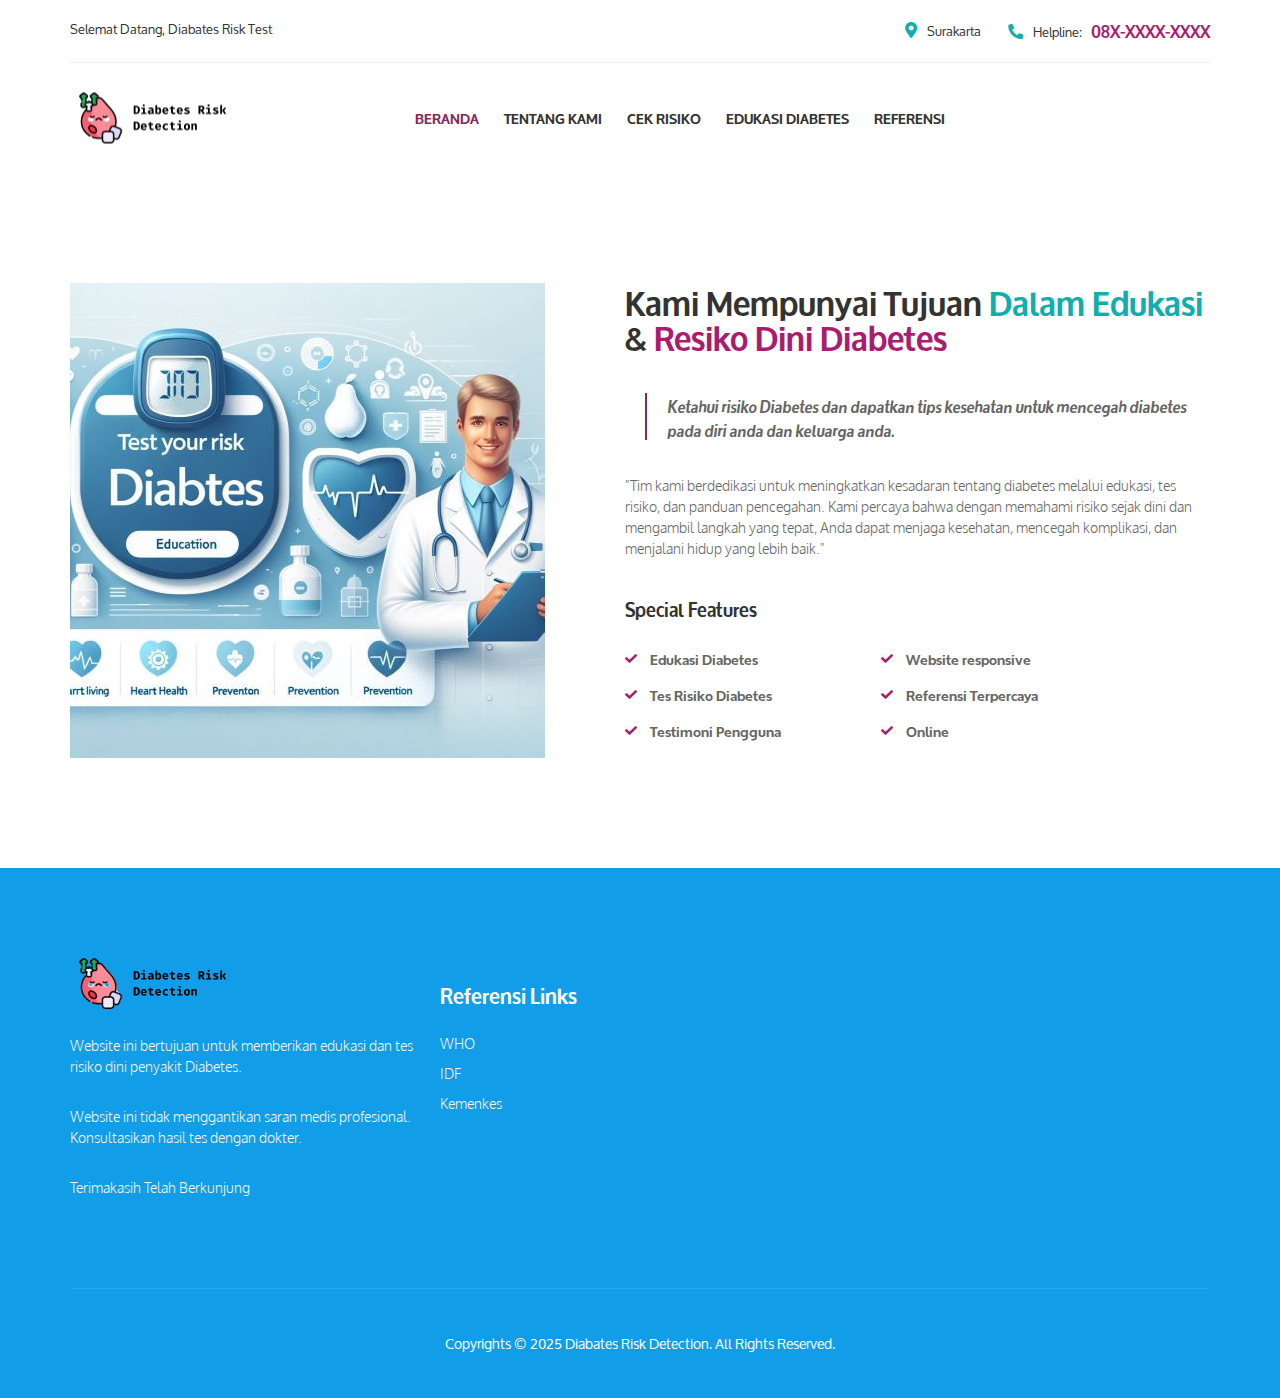
==== commit 82c9b959: "Update about.html" ====
--- a/about.html
+++ b/about.html
@@ -78,9 +78,6 @@
                         </li>
                         <li>
                             <a href="edukasi.html">Edukasi Diabetes</a>
-                        </li>
-                        <li>
-                            <a href="testimoni.html">Testimoni</a>
                         </li>
                         <li>
                             <a href="referensi.html">Referensi</a>
@@ -199,4 +196,4 @@
 
 </body>
 
-</html>+</html>
--- a/css/style.css
+++ b/css/style.css
@@ -1275,11 +1275,11 @@
 }
 
 .slider-home-one .content a.banner-btn {
-  background: #AB1C6E;
+  background: #00c4f5;
   text-align: center;
   display: inline-block;
   vertical-align: middle;
-  color: #FFFFFF;
+  color: #00eeff;
   text-transform: uppercase;
   font-size: 16px;
   font-family: "Oxygen-Bold";
@@ -1349,7 +1349,7 @@
   text-align: center;
   display: inline-block;
   vertical-align: middle;
-  color: #FFFFFF;
+  color: #0ae1fd;
   text-transform: uppercase;
   font-size: 16px;
   font-family: "Oxygen-Bold";
@@ -1358,7 +1358,7 @@
   -webkit-transition: all .4s ease;
   -o-transition: all .4s ease;
   transition: all .4s ease;
-  border: 2px solid #fff;
+  border: 2px solid #00e1ff;
   -webkit-animation-delay: 2s;
   animation-delay: 2s;
 }
@@ -1403,11 +1403,11 @@
 }
 
 .slider-home-three .content a.banner-btn {
-  background: #94BE16;
+  background: #00e1ff;
   text-align: center;
   display: inline-block;
   vertical-align: middle;
-  color: #FFFFFF;
+  color: #00ffff;
   text-transform: uppercase;
   font-size: 16px;
   font-family: "Oxygen-Bold";
@@ -1420,7 +1420,7 @@
 }
 
 .slider-home-three .content a.banner-btn:hover {
-  background: #F53E59;
+  background: #02eeff;
 }
 
 .slider-home-four {
@@ -1458,7 +1458,7 @@
 }
 
 .slider-home-four .content a.banner-btn {
-  background: #fff;
+  background: #00e1ff;
   text-align: center;
   display: inline-block;
   vertical-align: middle;
@@ -1477,7 +1477,7 @@
 
 .slider-home-four .content a.banner-btn:hover {
   background: #886BDF;
-  color: #fff;
+  color: #ffffff;
 }
 
 .slider-home-five {
@@ -1511,7 +1511,7 @@
 }
 
 .slider-home-five .content a.banner-btn {
-  background: #AB1C6E;
+  background: #01eeff;
   text-align: center;
   display: inline-block;
   vertical-align: middle;
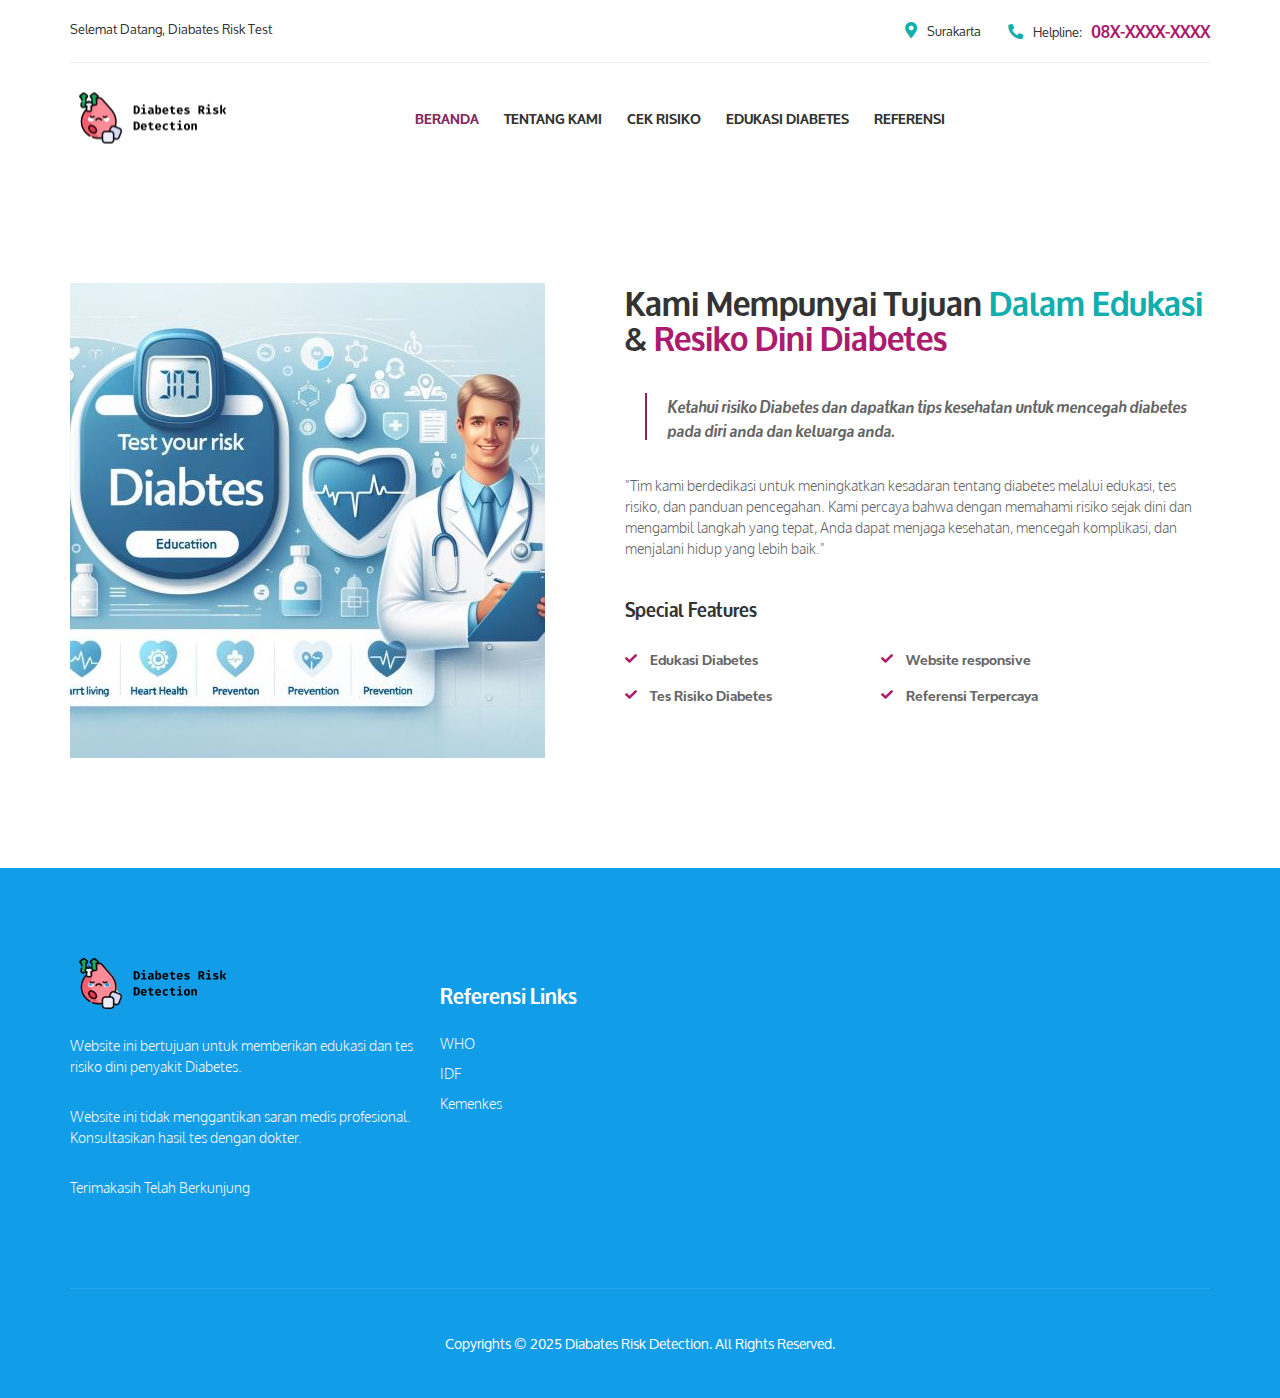
==== commit ff45f35a: "Update about.html" ====
--- a/about.html
+++ b/about.html
@@ -110,14 +110,14 @@
                                 <ul class="list-items">
                                     <li><i class="fa fa-check"></i>Edukasi Diabetes</li>
                                     <li><i class="fa fa-check"></i>Tes Risiko Diabetes</li>
-                                    <li><i class="fa fa-check"></i>Testimoni Pengguna</li>
+                                    
                                 </ul><!-- /.list-items -->
                             </div><!-- /.col-md-5 -->
                             <div class="col-md-5  col-sm-6 col-xs-12">
                                 <ul class="list-items">
                                     <li><i class="fa fa-check"></i>Website responsive</li>
                                     <li><i class="fa fa-check"></i>Referensi Terpercaya</li>
-                                    <li><i class="fa fa-check"></i>Online</li>
+                                    
                                 </ul><!-- /.list-items -->
                             </div><!-- /.col-md-5 -->
                         </div><!-- /.row -->
